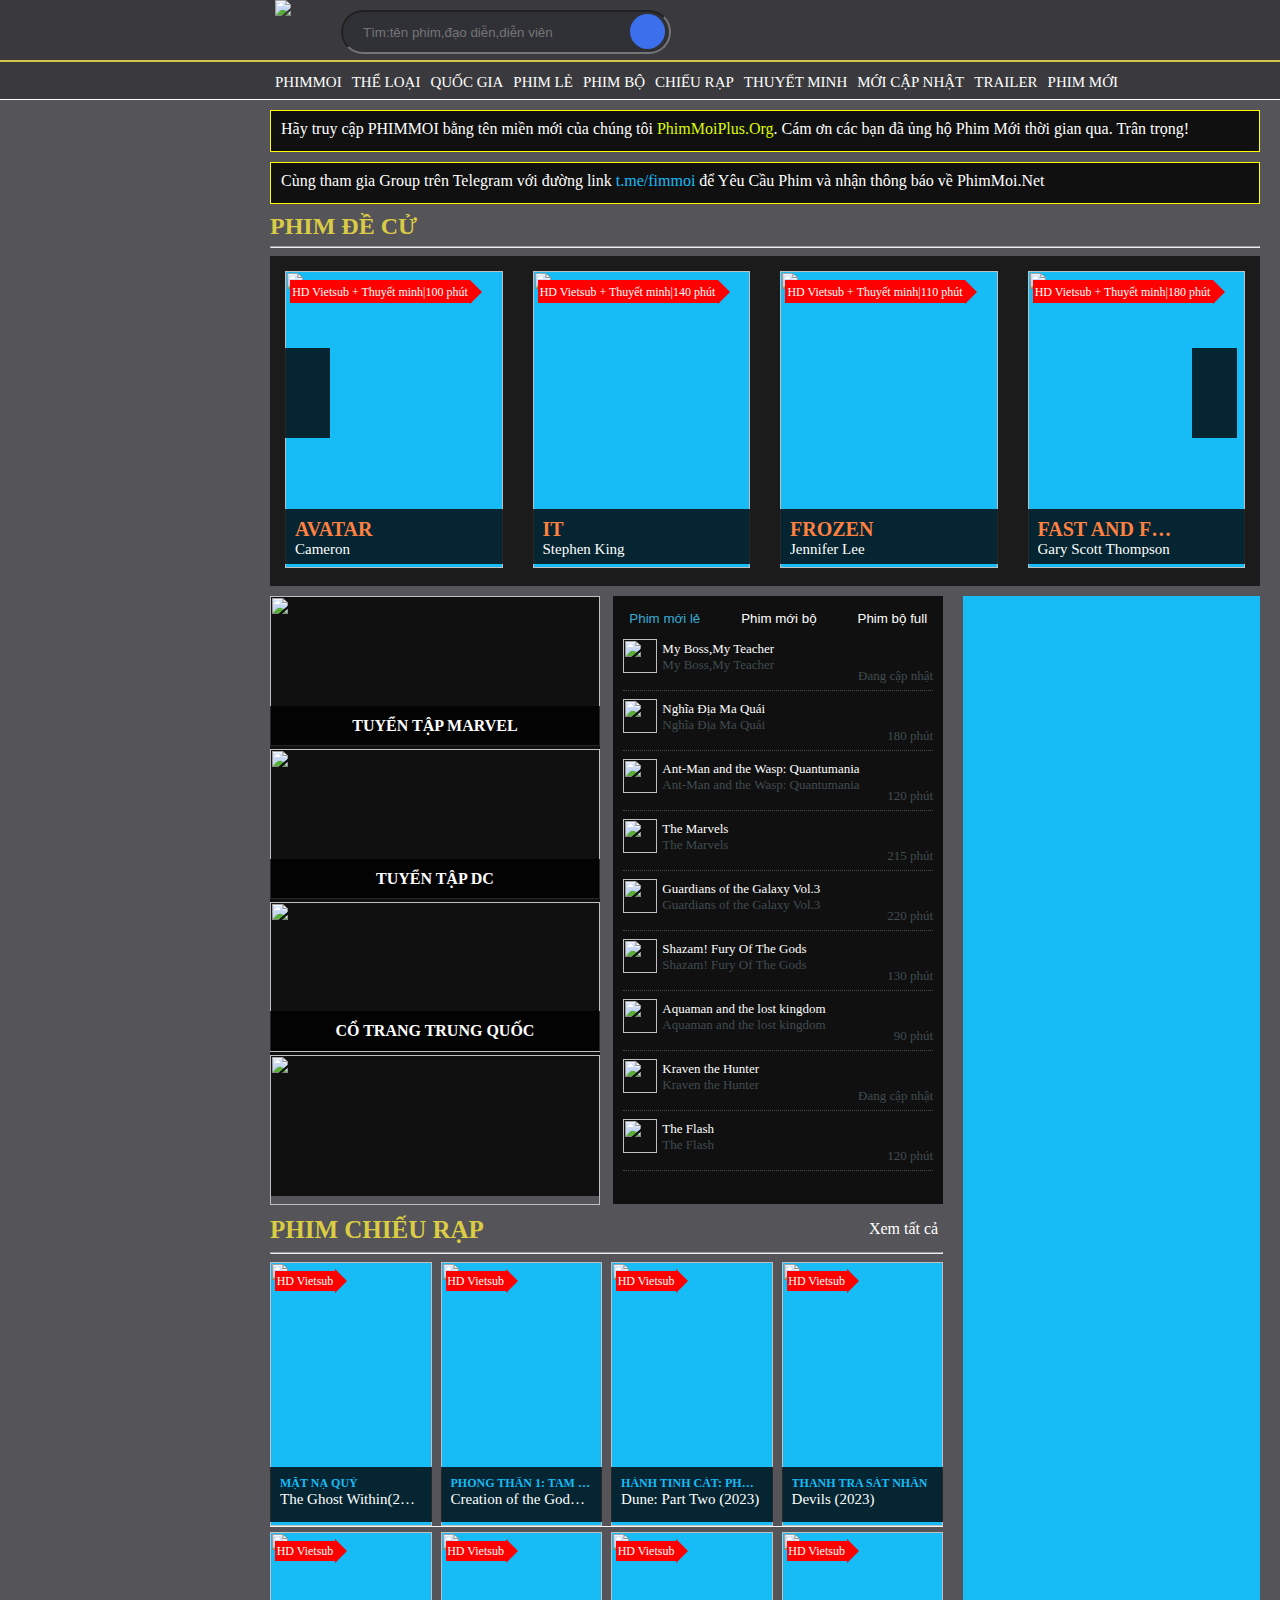
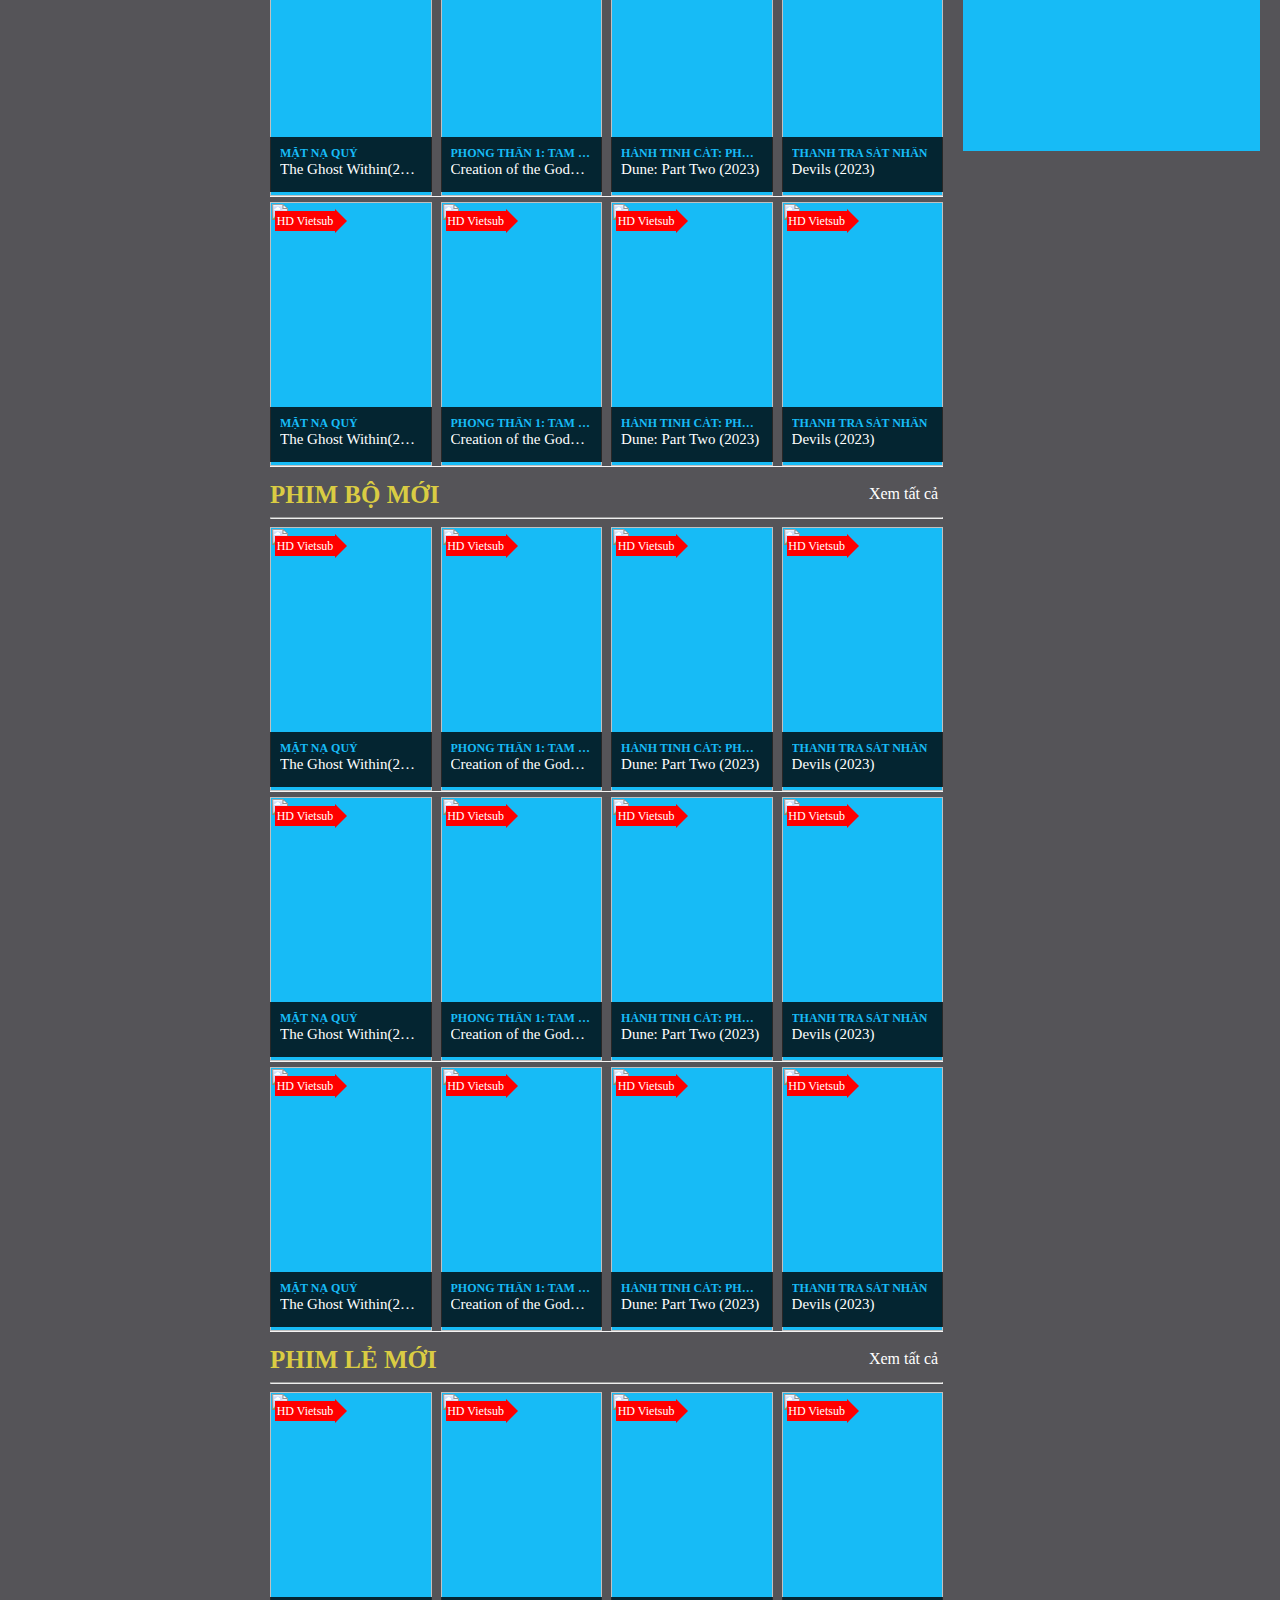
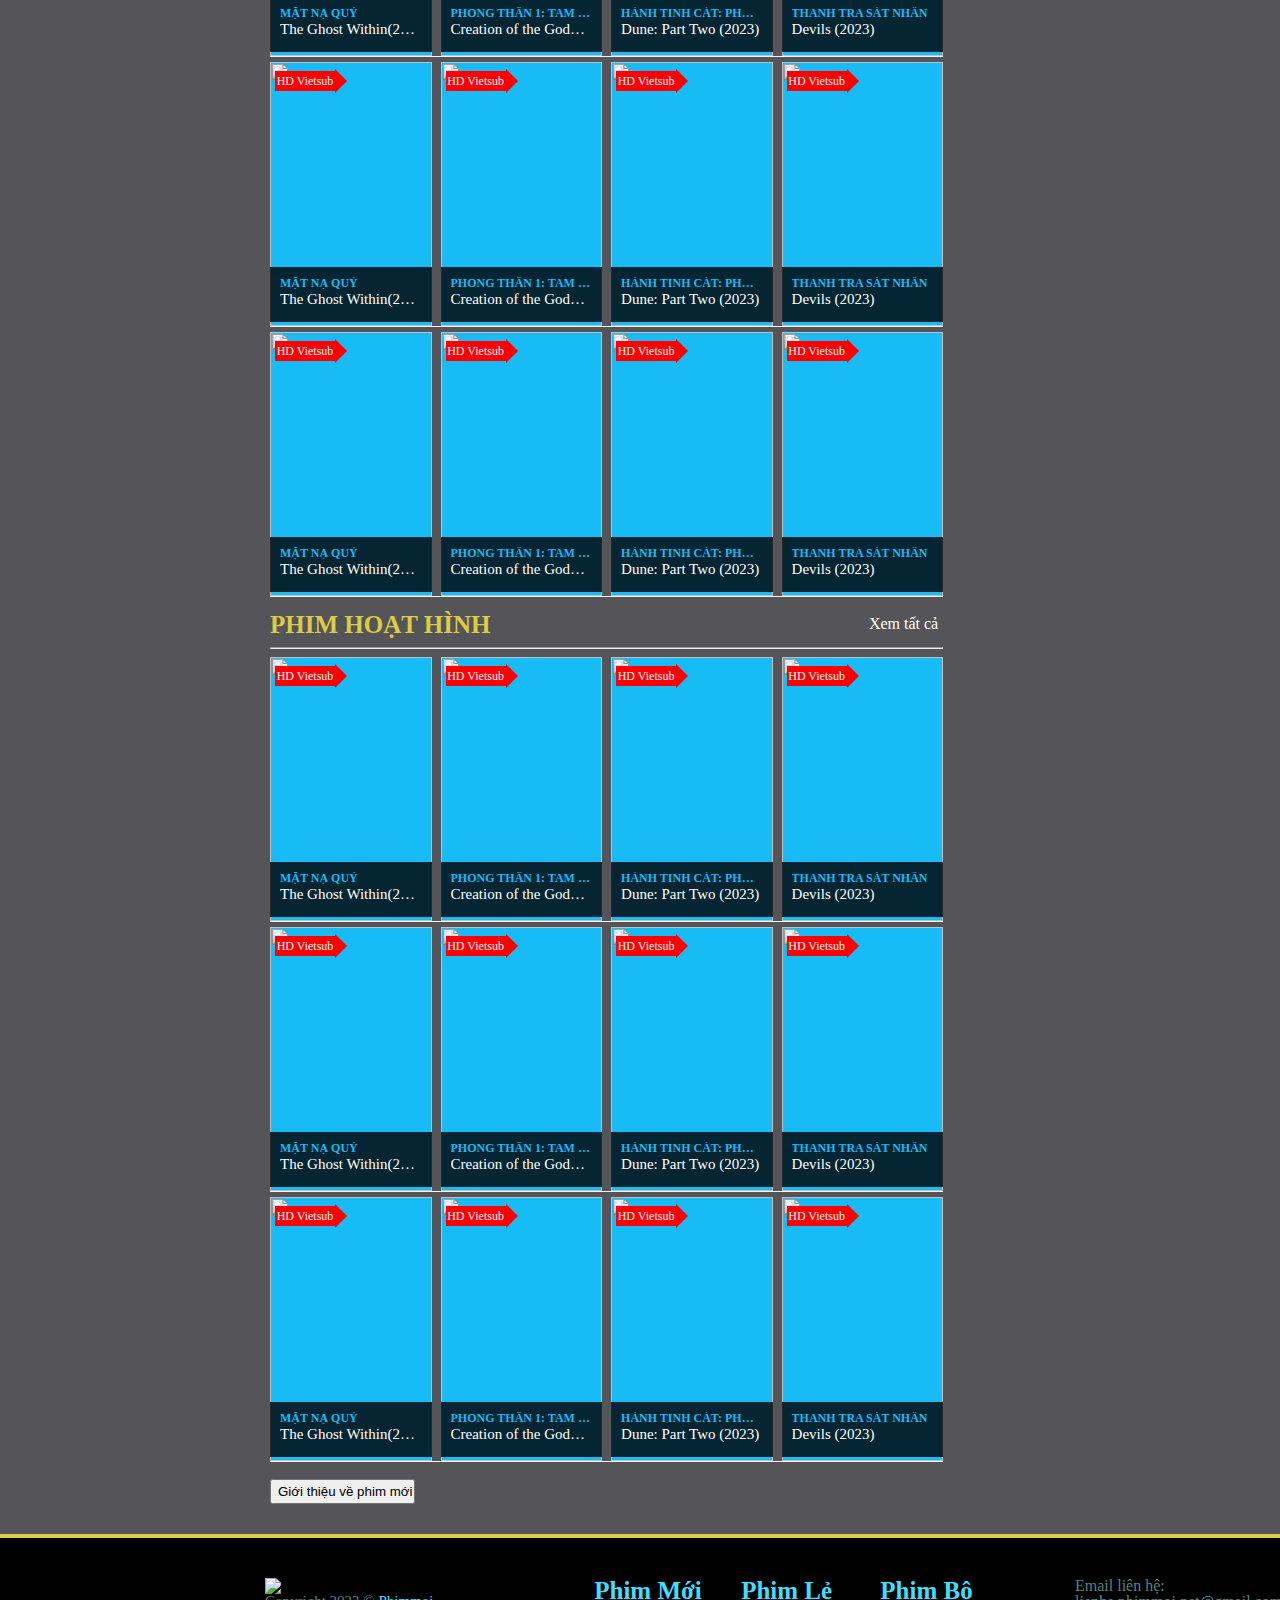
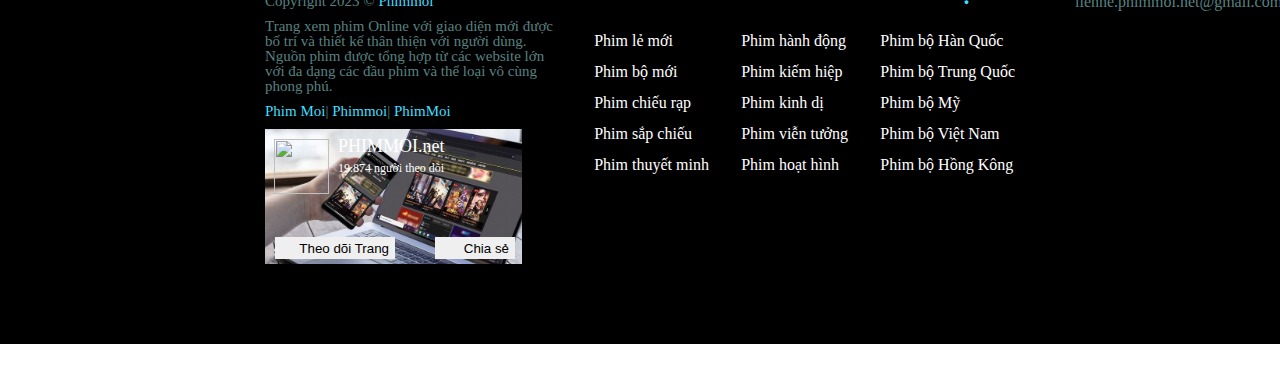
==== index.html @ 776fcaff "first-commit" ====
<!DOCTYPE html>
<html lang="en">
    <head>
        <meta charset="UTF-8" />
        <meta name="viewport" content="width=device-width, initial-scale=1.0" />
        <title>Document</title>
        <link rel="stylesheet" href="./reset.css" />
        <link rel="stylesheet" href="./style.css" />
        <script
            src="https://kit.fontawesome.com/533aad8d01.js"
            crossorigin="anonymous"
        ></script>
    </head>
    <body>
        <!-- HEADER -->
        <header class="header">
            <div class="header-container">
                <img
                    src="https://phimmoiplus.org/wp-content/uploads/2023/02/logo-phimmoi.png"
                />
                <div class="header-container__first">
                    <form action="">
                        <input
                            class="header-search"
                            placeholder="Tìm:tên phim,đạo diễn,diễn viên"
                            type="text"
                            name=""
                            id=""
                        />
                    </form>
                    <button class="header-search__icon">
                        <i class="fa-solid fa-magnifying-glass"></i>
                    </button>
                    <div class="header-search__announce">
                        <p>phimmoiplus.org says</p>
                        <p>
                            Bạn chưa nhập từ khóa.(Không tính các kí tự đặc biệt
                            vào độ dài từ khóa)
                        </p>
                        <button>Ok</button>
                    </div>
                </div>
            </div>
            <div class="header-line"></div>
            <div class="header-roster">
                <ul class="header-roster__content">
                    <li class="header-content__out">PHIMMOI</li>
                    <li class="header-content__out">THỂ LOẠI</li>
                    <div class="country-list country-list__style">
                        <ul>
                            <li>Chiến Sự</li>
                            <li>Hình Sự</li>
                            <li>Hoạt Hình</li>
                        </ul>
                        <ul>
                            <li>Cổ Trang</li>
                            <li>Võ Thuật</li>
                            <li>Thần Thoại</li>
                        </ul>
                        <ul>
                            <li>Gia Đình</li>
                            <li>Kinh Dị</li>
                            <li>Tài Liệu</li>
                        </ul>
                        <ul>
                            <li>Hài Hước</li>
                            <li>Tâm Lý</li>
                        </ul>
                        <ul>
                            <li>Hành Động</li>
                            <li>Viễn Tưởng</li>
                        </ul>
                    </div>
                    <li class="header-content__out">QUỐC GIA</li>
                    <div class="country-list">
                        <ul>
                            <li>Ấn Độ</li>
                            <li>Việt Nam</li>
                            <li>Đài Loan</li>
                        </ul>
                        <ul>
                            <li>Hồng Kông</li>
                            <li>Hà Quốc</li>
                            <li>Philippines</li>
                        </ul>
                        <ul>
                            <li>Nhật Bản</li>
                            <li>Trung Quốc</li>
                            <li>Châu Âu</li>
                        </ul>
                        <ul>
                            <li>Thái Lan</li>
                            <li>Mỹ</li>
                        </ul>
                    </div>
                    <li class="header-content__out">PHIM LẺ</li>
                    <div class="country-list country-list__odd">
                        <ul>
                            <li>Phim Lẻ 2023</li>
                            <li>Phim Lẻ 2019</li>
                            <li>Phim Lẻ 2015</li>
                            <li>Phim Lẻ 2011</li>
                        </ul>
                        <ul>
                            <li>Phim Lẻ 2022</li>
                            <li>Phim Lẻ 2018</li>
                            <li>Phim Lẻ 2014</li>
                            <li>Phim Lẻ 2010</li>
                        </ul>
                        <ul>
                            <li>Phim Lẻ 2021</li>
                            <li>Phim Lẻ 2017</li>
                            <li>Phim Lẻ 2013</li>
                        </ul>
                        <ul>
                            <li>Phim Lẻ 2020</li>
                            <li>Phim Lẻ 2016</li>
                            <li>Phim Lẻ 2012</li>
                        </ul>
                    </div>
                    <li class="header-content__out">PHIM BỘ</li>
                    <div class="country-list country-list__long">
                        <ul>
                            <li>Phim Bộ Hàn Quốc</li>
                            <li>Phim Bộ Hồng Kông</li>
                            <li>Phim Bộ Nhật Bản</li>
                        </ul>
                        <ul>
                            <li>Phim Bộ Trung Quốc</li>
                            <li>Phim Bộ Mỹ</li>
                            <li>Phim Bộ Ấn Độ</li>
                        </ul>
                        <ul>
                            <li>Phim Bộ Đài Loan</li>
                            <li>Phim Thái Lan</li>
                            <li>Phim Bộ Philippines</li>
                        </ul>
                    </div>
                    <li class="header-content__out">CHIẾU RẠP</li>
                    <li class="header-content__out">THUYẾT MINH</li>
                    <li class="header-content__out">MỚI CẬP NHẬT</li>
                    <li class="header-content__out">TRAILER</li>
                    <li class="header-content__out">PHIM MỚI</li>
                </ul>
            </div>
        </header>

        <!-- MAIN-BODY -->
        <main class="main">
            <div class="container">
                <div class="main-first">
                    <p>
                        Hãy truy cập PHIMMOI bằng tên miền mới của chúng tôi
                        <span>PhimMoiPlus.Org</span>. Cám ơn các bạn đã ủng hộ
                        Phim Mới thời gian qua. Trân trọng!
                    </p>
                </div>
                <div class="main-second">
                    <p>
                        Cùng tham gia Group trên Telegram với đường link<a
                            href="#!"
                        >
                            t.me/fimmoi</a
                        >
                        để Yêu Cầu Phim và nhận thông báo về PhimMoi.Net
                    </p>
                </div>
                <!-- === -->
                <h1 class="main-title">PHIM ĐỀ CỬ</h1>
                <hr />
                <div class="main-recommend">
                    <div class="main-recommend__film">
                        <img
                            src="https://i0.wp.com/cafmp.com/wp-content/uploads/2012/11/Avatar-1.jpg"
                            alt=""
                        />
                        <div class="recommend-film__name">
                            <p>AVATAR</p>
                            <p>Cameron</p>
                        </div>
                        <div class="recommend-film__shoot">
                            <div class="recommend-shoot__line">
                                <p>HD Vietsub + Thuyết minh|100 phút</p>
                            </div>
                            <div class="arrow-right"></div>
                        </div>
                    </div>
                    <!-- == -->
                    <div class="main-recommend__film">
                        <img
                            src="https://i.pinimg.com/originals/8e/80/b1/8e80b1b06a3a4345d670c88d366b1755.jpg"
                            alt=""
                        />
                        <div class="recommend-film__name">
                            <p>IT</p>
                            <p>Stephen King</p>
                        </div>
                        <div class="recommend-film__shoot">
                            <div class="recommend-shoot__line">
                                <p>HD Vietsub + Thuyết minh|140 phút</p>
                            </div>
                            <div class="arrow-right"></div>
                        </div>
                    </div>
                    <!-- === -->
                    <div class="main-recommend__film">
                        <img
                            src="https://vignette.wikia.nocookie.net/disney/images/2/27/Frozen_-_Poster.jpg/revision/latest?cb=20141122215852"
                            alt=""
                        />
                        <div class="recommend-film__name">
                            <p>FROZEN</p>
                            <p>Jennifer Lee</p>
                        </div>
                        <div class="recommend-film__shoot">
                            <div class="recommend-shoot__line">
                                <p>HD Vietsub + Thuyết minh|110 phút</p>
                            </div>
                            <div class="arrow-right"></div>
                        </div>
                    </div>
                    <!-- === -->
                    <div class="main-recommend__film">
                        <img
                            src="https://cdn.shopify.com/s/files/1/0037/8008/3782/products/FastandFurious9-AdvanceOneSheet_framed1-753376_1024x1024@2x.jpg?v=1611687953"
                            alt=""
                        />
                        <div class="recommend-film__name">
                            <p>FAST AND FURIOUS</p>
                            <p>Gary Scott Thompson</p>
                        </div>
                        <div class="recommend-film__shoot">
                            <div class="recommend-shoot__line">
                                <p>HD Vietsub + Thuyết minh|180 phút</p>
                            </div>
                            <div class="arrow-right"></div>
                        </div>
                    </div>
                    <button class="fa-chevron-left__btn">
                        <i class="fa-solid fa-chevron-left"></i>
                    </button>
                    <button class="fa-chevron-right__btn">
                        <i class="fa-solid fa-chevron-right"></i>
                    </button>
                </div>
                <div class="main-difficults">
                    <div class="main-difficults__right">
                        <div class="difficults-right__header">
                            <!-- ==== -->
                            <div class="difficults-right__header-poster">
                                <img
                                    src="https://i.pinimg.com/originals/fb/df/31/fbdf316ea9070ad7697f96f8d1263378.jpg"
                                    alt=""
                                />
                                <div class="difficult-poster__name">
                                    <p>TUYỂN TẬP MARVEL</p>
                                </div>
                                <img
                                    src="https://res.cloudinary.com/jerrick/image/upload/f_jpg,fl_progressive,q_auto,w_1024/60b29487590d04001eaba07b.jpg"
                                    alt=""
                                />
                                <div
                                    class="difficult-poster__name difficult-poster__name2"
                                >
                                    <p>TUYỂN TẬP DC</p>
                                </div>
                                <img
                                    src="https://reviewphim.net/wp-content/uploads/2020/11/phim-co-trang-nguoc-tam1.jpg"
                                    alt=""
                                />
                                <div
                                    class="difficult-poster__name difficult-poster__name3"
                                >
                                    <p>CỔ TRANG TRUNG QUỐC</p>
                                </div>
                                <img
                                    src="https://static1.colliderimages.com/wordpress/wp-content/uploads/2020/11/Best-Dramas-Netflix.png"
                                    alt=""
                                />
                            </div>
                            <!-- ==== -->
                            <div class="difficults-right__header-list">
                                <div class="contanier-btn">
                                    <button
                                        class="active difficults-right__btn"
                                    >
                                        Phim mới lẻ
                                    </button>

                                    <button class="difficults-right__btn">
                                        Phim mới bộ
                                    </button>
                                    <!-- ===== -->
                                    <div
                                        class="difficults-right__items difficults-right__items2"
                                    >
                                        <div class="difficults-right__item">
                                            <img
                                                src="https://cdn.mobilecity.vn/mobilecity-vn/images/2023/08/20-phim-ngon-tinh-trung-quoc-duong-ve-nha-1.jpg.webp"
                                                alt=""
                                            />
                                            <div class="difficults-item__name">
                                                <p>Đường Về Nhà</p>
                                                <p>Đường Về Nhà</p>
                                            </div>
                                            <p
                                                class="difficults-item__name-public"
                                            >
                                                Tập 9
                                            </p>
                                        </div>
                                        <div class="difficults-right__item">
                                            <img
                                                src="https://cdn.mobilecity.vn/mobilecity-vn/images/2023/08/20-phim-ngon-tinh-trung-quoc-truong-phong-do.jpg.webp"
                                                alt=""
                                            />
                                            <div class="difficults-item__name">
                                                <p>Trường Phong Độ</p>
                                                <p>Trường Phong Độ</p>
                                            </div>
                                            <p
                                                class="difficults-item__name-public"
                                            >
                                                Tập 19
                                            </p>
                                        </div>
                                        <div class="difficults-right__item">
                                            <img
                                                src="https://cdn.mobilecity.vn/mobilecity-vn/images/2023/08/20-phim-ngon-tinh-trung-quoc-di-den-noi-co-gio.jpg.webp"
                                                alt=""
                                            />
                                            <div class="difficults-item__name">
                                                <p>Đi Đến Nơi Có Gió</p>
                                                <p>Đi Đến Nơi Có Gió</p>
                                            </div>
                                            <p
                                                class="difficults-item__name-public"
                                            >
                                                Tập 5
                                            </p>
                                        </div>
                                        <div class="difficults-right__item">
                                            <img
                                                src="https://cdn.mobilecity.vn/mobilecity-vn/images/2023/08/20-phim-ngon-tinh-trung-quoc-bi-mat-noi-goc-toi.jpg.webp"
                                                alt=""
                                            />
                                            <div class="difficults-item__name">
                                                <p>Bí Mật Nơi Góc Tối</p>
                                                <p>Bí Mật Nơi Góc Tối</p>
                                            </div>
                                            <p
                                                class="difficults-item__name-public"
                                            >
                                                Tập 12
                                            </p>
                                        </div>
                                        <div class="difficults-right__item">
                                            <img
                                                src="https://cdn.mobilecity.vn/mobilecity-vn/images/2023/08/20-phim-ngon-tinh-trung-quoc-gui-thoi-thanh-xuan-am-ap-tuoi-dep-cua-chung-ta-1.jpg.webp"
                                                alt=""
                                            />
                                            <div class="difficults-item__name">
                                                <p>
                                                    Gửi Thời Thanh Xuân Ấm Áp
                                                    Của Chúng Ta
                                                </p>
                                                <p>
                                                    Gửi Thời Thanh Xuân Ấm Áp
                                                    Của Chúng Ta
                                                </p>
                                            </div>
                                            <p
                                                class="difficults-item__name-public"
                                            >
                                                Tập 20
                                            </p>
                                        </div>
                                        <div class="difficults-right__item">
                                            <img
                                                src="https://cdn.mobilecity.vn/mobilecity-vn/images/2023/08/20-phim-ngon-tinh-trung-quoc-truong-an-nhu-co.jpg.webp"
                                                alt=""
                                            />
                                            <div class="difficults-item__name">
                                                <p>Trường An Như Cố</p>
                                                <p>Trường An Như Cố</p>
                                            </div>
                                            <p
                                                class="difficults-item__name-public"
                                            >
                                                Tập 29
                                            </p>
                                        </div>
                                        <div class="difficults-right__item">
                                            <img
                                                src="https://cdn.mobilecity.vn/mobilecity-vn/images/2023/08/20-phim-ngon-tinh-trung-quoc-nua-la-duong-mat-nua-la-dau-thuong-1.jpg.webp"
                                                alt=""
                                            />
                                            <div class="difficults-item__name">
                                                <p>
                                                    Nửa Là Đường Mật, Nửa Là Đau
                                                    Thương
                                                </p>
                                                <p>
                                                    Nửa Là Đường Mật, Nửa Là Đau
                                                    Thương
                                                </p>
                                            </div>
                                            <p
                                                class="difficults-item__name-public"
                                            >
                                                Tập 3
                                            </p>
                                        </div>
                                        <div class="difficults-right__item">
                                            <img
                                                src="https://cdn.mobilecity.vn/mobilecity-vn/images/2023/08/20-phim-ngon-tinh-trung-quoc-khu-rung-nho-cua-hai-nguoi-1.jpg.webp"
                                                alt=""
                                            />
                                            <div class="difficults-item__name">
                                                <p>
                                                    Khu Rừng Nhỏ Của Hai Người
                                                </p>
                                                <p>
                                                    Khu Rừng Nhỏ Của Hai Người
                                                </p>
                                            </div>
                                            <p
                                                class="difficults-item__name-public"
                                            >
                                                Tập 11
                                            </p>
                                        </div>
                                        <div class="difficults-right__item">
                                            <img
                                                src="https://cdn.mobilecity.vn/mobilecity-vn/images/2023/08/20-phim-ngon-tinh-trung-quoc-7-kiep-may-man.jpg.webp"
                                                alt=""
                                            />
                                            <div class="difficults-item__name">
                                                <p>Bảy Kiếp May Mắn</p>
                                                <p>Bảy Kiếp May Mắn</p>
                                            </div>
                                            <p
                                                class="difficults-item__name-public"
                                            >
                                                Tập 15
                                            </p>
                                        </div>
                                    </div>
                                    <!-- ==== -->
                                    <button class="difficults-right__btn">
                                        Phim bộ full
                                    </button>
                                    <!-- ==== -->
                                    <div
                                        class="difficults-right__items difficults-right__items2 difficults-right__items3"
                                    >
                                        <div class="difficults-right__item">
                                            <img
                                                src="https://image.voh.com.vn/voh/Image/2023/02/20/tinh-yeu-xuyen-thoi-khong-anh-5.jpg?t=o"
                                                alt=""
                                            />
                                            <div class="difficults-item__name">
                                                <p>Tình Yêu Xuyên Thời Không</p>
                                                <p>Tình Yêu Xuyên Thời Không</p>
                                            </div>
                                            <p
                                                class="difficults-item__name-public"
                                            >
                                                24 tập
                                            </p>
                                        </div>
                                        <div class="difficults-right__item">
                                            <img
                                                src="https://image.voh.com.vn/voh/Image/2022/06/13/phim-tinh-cam-trung-quoc-h6.jpg?t=o"
                                                alt=""
                                            />
                                            <div class="difficults-item__name">
                                                <p>
                                                    Ngự Giao Ký: Dữ Quân Sơ
                                                    Tương Thức
                                                </p>
                                                <p>
                                                    Ngự Giao Ký: Dữ Quân Sơ
                                                    Tương Thức
                                                </p>
                                            </div>
                                            <p
                                                class="difficults-item__name-public"
                                            >
                                                22 tập
                                            </p>
                                        </div>
                                        <div class="difficults-right__item">
                                            <img
                                                src="https://image.voh.com.vn/voh/Image/2022/06/04/Du-Sinh-Xin-Chi-Giao-Nhieu-Hon.jpg?t=o"
                                                alt=""
                                            />
                                            <div class="difficults-item__name">
                                                <p>
                                                    Dư Sinh Xin Chỉ Giáo Nhiều
                                                    Hơn
                                                </p>
                                                <p>
                                                    Dư Sinh Xin Chỉ Giáo Nhiều
                                                    Hơn
                                                </p>
                                            </div>
                                            <p
                                                class="difficults-item__name-public"
                                            >
                                                29 tập
                                            </p>
                                        </div>
                                        <div class="difficults-right__item">
                                            <img
                                                src="https://image.voh.com.vn/voh/Image/2022/06/04/Tro-Ly-Thien-Vuong.png?t=o"
                                                alt=""
                                            />
                                            <div class="difficults-item__name">
                                                <p>Trợ Lý Thiên Vương</p>
                                                <p>Trợ Lý Thiên Vương</p>
                                            </div>
                                            <p
                                                class="difficults-item__name-public"
                                            >
                                                24 tập
                                            </p>
                                        </div>
                                        <div class="difficults-right__item">
                                            <img
                                                src="https://image.voh.com.vn/voh/Image/2022/06/04/Xin-Chao-Tay-Sung-Than.jpg?t=o"
                                                alt=""
                                            />
                                            <div class="difficults-item__name">
                                                <p>Xin Chào, Tay Súng Thần</p>
                                                <p>Xin Chào, Tay Súng Thần</p>
                                            </div>
                                            <p
                                                class="difficults-item__name-public"
                                            >
                                                40 tập
                                            </p>
                                        </div>
                                        <div class="difficults-right__item">
                                            <img
                                                src="https://image.voh.com.vn/voh/Image/2022/06/13/phim-tinh-cam-trung-quoc-h5.jpg?t=o"
                                                alt=""
                                            />
                                            <div class="difficults-item__name">
                                                <p>Lưu Quang Chi Thành</p>
                                                <p>Lưu Quang Chi Thành</p>
                                            </div>
                                            <p
                                                class="difficults-item__name-public"
                                            >
                                                40 tập
                                            </p>
                                        </div>
                                        <div class="difficults-right__item">
                                            <img
                                                src="https://image.voh.com.vn/voh/Image/2022/06/13/phim-tinh-cam-trung-quoc-h4.jpg?t=o"
                                                alt=""
                                            />
                                            <div class="difficults-item__name">
                                                <p>
                                                    Thời Gian Lương Thần Mỹ Cảnh
                                                </p>
                                                <p>
                                                    Thời Gian Lương Thần Mỹ Cảnh
                                                </p>
                                            </div>
                                            <p
                                                class="difficults-item__name-public"
                                            >
                                                31 tập
                                            </p>
                                        </div>
                                        <div class="difficults-right__item">
                                            <img
                                                src="https://image.voh.com.vn/voh/Image/2022/06/13/phim-tinh-cam-trung-quoc-h3.jpg?t=o"
                                                alt=""
                                            />
                                            <div class="difficults-item__name">
                                                <p>
                                                    Em Là Niềm Kiêu Hãnh Của Anh
                                                </p>
                                                <p>
                                                    Em Là Niềm Kiêu Hãnh Của Anh
                                                </p>
                                            </div>
                                            <p
                                                class="difficults-item__name-public"
                                            >
                                                36 tập
                                            </p>
                                        </div>
                                        <div class="difficults-right__item">
                                            <img
                                                src="https://image.voh.com.vn/voh/Image/2022/06/13/phim-tinh-cam-trung-quoc-h2.jpg?t=o"
                                                alt=""
                                            />
                                            <div class="difficults-item__name">
                                                <p>Lê Hấp Đường Phèn</p>
                                                <p>Lê Hấp Đường Phèn</p>
                                            </div>
                                            <p
                                                class="difficults-item__name-public"
                                            >
                                                40 tập
                                            </p>
                                        </div>
                                    </div>
                                    <!-- ==== -->
                                </div>

                                <div class="difficults-right__items">
                                    <div class="difficults-right__item">
                                        <img
                                            src="https://yeualo.com/wp-content/uploads/phim-ngon-tinh-trung-quoc-hay-nhat-14.jpg"
                                            alt=""
                                        />
                                        <div class="difficults-item__name">
                                            <p>My Boss,My Teacher</p>
                                            <p>My Boss,My Teacher</p>
                                        </div>
                                        <p class="difficults-item__name-public">
                                            Đang cập nhật
                                        </p>
                                    </div>
                                    <div class="difficults-right__item">
                                        <img
                                            src="https://thegioireview.vn/wp-content/uploads/2021/04/choi-bai-ma-soi-la-gi-1.png"
                                            alt=""
                                        />
                                        <div class="difficults-item__name">
                                            <p>Nghĩa Địa Ma Quái</p>
                                            <p>Nghĩa Địa Ma Quái</p>
                                        </div>
                                        <p class="difficults-item__name-public">
                                            180 phút
                                        </p>
                                    </div>
                                    <div class="difficults-right__item">
                                        <img
                                            src="https://pics.filmaffinity.com/ant_man_and_the_wasp_quantumania-332452493-large.jpg"
                                            alt=""
                                        />
                                        <div class="difficults-item__name">
                                            <p>
                                                Ant-Man and the Wasp:
                                                Quantumania
                                            </p>
                                            <p>
                                                Ant-Man and the Wasp:
                                                Quantumania
                                            </p>
                                        </div>
                                        <p class="difficults-item__name-public">
                                            120 phút
                                        </p>
                                    </div>
                                    <div class="difficults-right__item">
                                        <img
                                            src="https://planetsmarts.com/wp-content/uploads/2021/05/Marvel-Studios-Reveals-A-Synopsis-Of-The-Marvels-Movie.jpg"
                                            alt=""
                                        />
                                        <div class="difficults-item__name">
                                            <p>The Marvels</p>
                                            <p>The Marvels</p>
                                        </div>
                                        <p class="difficults-item__name-public">
                                            215 phút
                                        </p>
                                    </div>
                                    <div class="difficults-right__item">
                                        <img
                                            src="https://www.murphysmultiverse.com/wp-content/uploads/2021/01/asdfljalsdf.jpg"
                                            alt=""
                                        />
                                        <div class="difficults-item__name">
                                            <p>Guardians of the Galaxy Vol.3</p>
                                            <p>Guardians of the Galaxy Vol.3</p>
                                        </div>
                                        <p class="difficults-item__name-public">
                                            220 phút
                                        </p>
                                    </div>
                                    <div class="difficults-right__item">
                                        <img
                                            src="https://www.vitalthrills.com/wp-content/uploads/2023/01/shazam-fury-of-the-gods.jpg"
                                            alt=""
                                        />
                                        <div class="difficults-item__name">
                                            <p>Shazam! Fury Of The Gods</p>
                                            <p>Shazam! Fury Of The Gods</p>
                                        </div>
                                        <p class="difficults-item__name-public">
                                            130 phút
                                        </p>
                                    </div>
                                    <div class="difficults-right__item">
                                        <img
                                            src="https://static3.srcdn.com/wordpress/wp-content/uploads/2021/06/Aquaman-and-the-Lost-Kingdom-Title-Explained-SR.jpg"
                                            alt=""
                                        />
                                        <div class="difficults-item__name">
                                            <p>Aquaman and the lost kingdom</p>
                                            <p>Aquaman and the lost kingdom</p>
                                        </div>
                                        <p class="difficults-item__name-public">
                                            90 phút
                                        </p>
                                    </div>
                                    <div class="difficults-right__item">
                                        <img
                                            src="https://static1.cbrimages.com/wordpress/wp-content/uploads/2023/06/kraven-the-hunter-poster-aaron-taylor-johnson.jpg"
                                            alt=""
                                        />
                                        <div class="difficults-item__name">
                                            <p>Kraven the Hunter</p>
                                            <p>Kraven the Hunter</p>
                                        </div>
                                        <p class="difficults-item__name-public">
                                            Đang cập nhật
                                        </p>
                                    </div>
                                    <div class="difficults-right__item">
                                        <img
                                            src="https://filmdaily.co/wp-content/uploads/2020/02/the-flash-lede.jpg"
                                            alt=""
                                        />
                                        <div class="difficults-item__name">
                                            <p>The Flash</p>
                                            <p>The Flash</p>
                                        </div>
                                        <p class="difficults-item__name-public">
                                            120 phút
                                        </p>
                                    </div>
                                </div>
                            </div>
                        </div>
                        <div class="movie-theaters">
                            <div class="movie-theater__header">
                                <h1 class="movie-theaters__name">
                                    PHIM CHIẾU RẠP
                                </h1>
                                <a href="">Xem tất cả</a>
                                <i class="fa-solid fa-play"></i>
                            </div>
                            <hr />
                            <div class="movie-theaters__list">
                                <!-- ==== -->

                                <div
                                    class="main-recommend__film movie-theaters__item"
                                >
                                    <img
                                        src="https://m.media-amazon.com/images/M/MV5BMjkwNGViOGMtODAyYy00YzUzLWJkMWQtODM0OTAxY2ViNjdiXkEyXkFqcGdeQXVyNDgyNzAxMzY@._V1_.jpg"
                                        alt=""
                                    />
                                    <div
                                        class="recommend-film__name movie-theaters__item-name"
                                    >
                                        <p>MẶT NẠ QUỶ</p>
                                        <p>The Ghost Within(2023)</p>
                                    </div>
                                    <div class="recommend-film__shoot">
                                        <div
                                            class="recommend-shoot__line movie-theaters__line"
                                        >
                                            <p>HD Vietsub</p>
                                        </div>
                                        <div
                                            class="arrow-right movie-theaters__right"
                                        ></div>
                                    </div>
                                </div>
                                <!-- ==== -->
                                <div class="movie-theaters__item">
                                    <img
                                        src="https://tse3.mm.bing.net/th?id=OIP.dkBpUTKRAzcRmMTVu_JX-gHaEI&pid=Api&P=0&h=220"
                                        alt=""
                                    />
                                    <div
                                        class="recommend-film__name movie-theaters__item-name"
                                    >
                                        <p>PHONG THẦN 1: TAM BỘ KHÚC</p>
                                        <p>
                                            Creation of the Gods 1: Kingdom Of
                                            Storms (2023)
                                        </p>
                                    </div>
                                    <div class="recommend-film__shoot">
                                        <div
                                            class="recommend-shoot__line movie-theaters__line"
                                        >
                                            <p>HD Vietsub</p>
                                        </div>
                                        <div
                                            class="arrow-right movie-theaters__right"
                                        ></div>
                                    </div>
                                </div>
                                <div class="movie-theaters__item">
                                    <img
                                        src="https://luotphim1.net/wp-content/uploads/2023/05/2wDBg6JcjhoWyw3LCy2k4XMHOBV.jpg"
                                        alt=""
                                    />
                                    <div
                                        class="recommend-film__name movie-theaters__item-name"
                                    >
                                        <p>HÀNH TINH CÁT: PHẦN HAI</p>
                                        <p>Dune: Part Two (2023)</p>
                                    </div>
                                    <div class="recommend-film__shoot">
                                        <div
                                            class="recommend-shoot__line movie-theaters__line"
                                        >
                                            <p>HD Vietsub</p>
                                        </div>
                                        <div
                                            class="arrow-right movie-theaters__right"
                                        ></div>
                                    </div>
                                </div>
                                <div class="movie-theaters__item">
                                    <img
                                        src="https://phimviet.tv/wp-content/uploads/2023/07/thumb-thanh-tra-sat-nhan-90416-200x250.webp"
                                        alt=""
                                    />
                                    <div
                                        class="recommend-film__name movie-theaters__item-name"
                                    >
                                        <p>THANH TRA SÁT NHÂN</p>
                                        <p>Devils (2023)</p>
                                    </div>
                                    <div class="recommend-film__shoot">
                                        <div
                                            class="recommend-shoot__line movie-theaters__line"
                                        >
                                            <p>HD Vietsub</p>
                                        </div>
                                        <div
                                            class="arrow-right movie-theaters__right"
                                        ></div>
                                    </div>
                                </div>
                            </div>
                            <!-- ====== -->
                            <div class="movie-theaters__list">
                                <!-- ==== -->

                                <div
                                    class="main-recommend__film movie-theaters__item"
                                >
                                    <img
                                        src="https://m.media-amazon.com/images/M/MV5BMjkwNGViOGMtODAyYy00YzUzLWJkMWQtODM0OTAxY2ViNjdiXkEyXkFqcGdeQXVyNDgyNzAxMzY@._V1_.jpg"
                                        alt=""
                                    />
                                    <div
                                        class="recommend-film__name movie-theaters__item-name"
                                    >
                                        <p>MẶT NẠ QUỶ</p>
                                        <p>The Ghost Within(2023)</p>
                                    </div>
                                    <div class="recommend-film__shoot">
                                        <div
                                            class="recommend-shoot__line movie-theaters__line"
                                        >
                                            <p>HD Vietsub</p>
                                        </div>
                                        <div
                                            class="arrow-right movie-theaters__right"
                                        ></div>
                                    </div>
                                </div>
                                <!-- ==== -->
                                <div class="movie-theaters__item">
                                    <img
                                        src="https://tse3.mm.bing.net/th?id=OIP.dkBpUTKRAzcRmMTVu_JX-gHaEI&pid=Api&P=0&h=220"
                                        alt=""
                                    />
                                    <div
                                        class="recommend-film__name movie-theaters__item-name"
                                    >
                                        <p>PHONG THẦN 1: TAM BỘ KHÚC</p>
                                        <p>
                                            Creation of the Gods 1: Kingdom Of
                                            Storms (2023)
                                        </p>
                                    </div>
                                    <div class="recommend-film__shoot">
                                        <div
                                            class="recommend-shoot__line movie-theaters__line"
                                        >
                                            <p>HD Vietsub</p>
                                        </div>
                                        <div
                                            class="arrow-right movie-theaters__right"
                                        ></div>
                                    </div>
                                </div>
                                <div class="movie-theaters__item">
                                    <img
                                        src="https://luotphim1.net/wp-content/uploads/2023/05/2wDBg6JcjhoWyw3LCy2k4XMHOBV.jpg"
                                        alt=""
                                    />
                                    <div
                                        class="recommend-film__name movie-theaters__item-name"
                                    >
                                        <p>HÀNH TINH CÁT: PHẦN HAI</p>
                                        <p>Dune: Part Two (2023)</p>
                                    </div>
                                    <div class="recommend-film__shoot">
                                        <div
                                            class="recommend-shoot__line movie-theaters__line"
                                        >
                                            <p>HD Vietsub</p>
                                        </div>
                                        <div
                                            class="arrow-right movie-theaters__right"
                                        ></div>
                                    </div>
                                </div>
                                <div class="movie-theaters__item">
                                    <img
                                        src="https://phimviet.tv/wp-content/uploads/2023/07/thumb-thanh-tra-sat-nhan-90416-200x250.webp"
                                        alt=""
                                    />
                                    <div
                                        class="recommend-film__name movie-theaters__item-name"
                                    >
                                        <p>THANH TRA SÁT NHÂN</p>
                                        <p>Devils (2023)</p>
                                    </div>
                                    <div class="recommend-film__shoot">
                                        <div
                                            class="recommend-shoot__line movie-theaters__line"
                                        >
                                            <p>HD Vietsub</p>
                                        </div>
                                        <div
                                            class="arrow-right movie-theaters__right"
                                        ></div>
                                    </div>
                                </div>
                            </div>
                            <!-- === -->
                            <div class="movie-theaters__list">
                                <!-- ==== -->

                                <div
                                    class="main-recommend__film movie-theaters__item"
                                >
                                    <img
                                        src="https://m.media-amazon.com/images/M/MV5BMjkwNGViOGMtODAyYy00YzUzLWJkMWQtODM0OTAxY2ViNjdiXkEyXkFqcGdeQXVyNDgyNzAxMzY@._V1_.jpg"
                                        alt=""
                                    />
                                    <div
                                        class="recommend-film__name movie-theaters__item-name"
                                    >
                                        <p>MẶT NẠ QUỶ</p>
                                        <p>The Ghost Within(2023)</p>
                                    </div>
                                    <div class="recommend-film__shoot">
                                        <div
                                            class="recommend-shoot__line movie-theaters__line"
                                        >
                                            <p>HD Vietsub</p>
                                        </div>
                                        <div
                                            class="arrow-right movie-theaters__right"
                                        ></div>
                                    </div>
                                </div>
                                <!-- ==== -->
                                <div class="movie-theaters__item">
                                    <img
                                        src="https://tse3.mm.bing.net/th?id=OIP.dkBpUTKRAzcRmMTVu_JX-gHaEI&pid=Api&P=0&h=220"
                                        alt=""
                                    />
                                    <div
                                        class="recommend-film__name movie-theaters__item-name"
                                    >
                                        <p>PHONG THẦN 1: TAM BỘ KHÚC</p>
                                        <p>
                                            Creation of the Gods 1: Kingdom Of
                                            Storms (2023)
                                        </p>
                                    </div>
                                    <div class="recommend-film__shoot">
                                        <div
                                            class="recommend-shoot__line movie-theaters__line"
                                        >
                                            <p>HD Vietsub</p>
                                        </div>
                                        <div
                                            class="arrow-right movie-theaters__right"
                                        ></div>
                                    </div>
                                </div>
                                <div class="movie-theaters__item">
                                    <img
                                        src="https://luotphim1.net/wp-content/uploads/2023/05/2wDBg6JcjhoWyw3LCy2k4XMHOBV.jpg"
                                        alt=""
                                    />
                                    <div
                                        class="recommend-film__name movie-theaters__item-name"
                                    >
                                        <p>HÀNH TINH CÁT: PHẦN HAI</p>
                                        <p>Dune: Part Two (2023)</p>
                                    </div>
                                    <div class="recommend-film__shoot">
                                        <div
                                            class="recommend-shoot__line movie-theaters__line"
                                        >
                                            <p>HD Vietsub</p>
                                        </div>
                                        <div
                                            class="arrow-right movie-theaters__right"
                                        ></div>
                                    </div>
                                </div>
                                <div class="movie-theaters__item">
                                    <img
                                        src="https://phimviet.tv/wp-content/uploads/2023/07/thumb-thanh-tra-sat-nhan-90416-200x250.webp"
                                        alt=""
                                    />
                                    <div
                                        class="recommend-film__name movie-theaters__item-name"
                                    >
                                        <p>THANH TRA SÁT NHÂN</p>
                                        <p>Devils (2023)</p>
                                    </div>
                                    <div class="recommend-film__shoot">
                                        <div
                                            class="recommend-shoot__line movie-theaters__line"
                                        >
                                            <p>HD Vietsub</p>
                                        </div>
                                        <div
                                            class="arrow-right movie-theaters__right"
                                        ></div>
                                    </div>
                                </div>
                            </div>
                            <!-- ==== -->
                        </div>
                        <!-- ==== -->
                        <div class="movie-theaters movie-theaters2">
                            <div class="movie-theater__header">
                                <h1 class="movie-theaters__name">
                                    PHIM BỘ MỚI
                                </h1>
                                <a href="">Xem tất cả</a>
                                <i class="fa-solid fa-play"></i>
                            </div>
                            <hr />
                            <div class="movie-theaters__list">
                                <!-- ==== -->

                                <div
                                    class="main-recommend__film movie-theaters__item"
                                >
                                    <img
                                        src="https://m.media-amazon.com/images/M/MV5BMjkwNGViOGMtODAyYy00YzUzLWJkMWQtODM0OTAxY2ViNjdiXkEyXkFqcGdeQXVyNDgyNzAxMzY@._V1_.jpg"
                                        alt=""
                                    />
                                    <div
                                        class="recommend-film__name movie-theaters__item-name"
                                    >
                                        <p>MẶT NẠ QUỶ</p>
                                        <p>The Ghost Within(2023)</p>
                                    </div>
                                    <div class="recommend-film__shoot">
                                        <div
                                            class="recommend-shoot__line movie-theaters__line"
                                        >
                                            <p>HD Vietsub</p>
                                        </div>
                                        <div
                                            class="arrow-right movie-theaters__right"
                                        ></div>
                                    </div>
                                </div>
                                <!-- ==== -->
                                <div class="movie-theaters__item">
                                    <img
                                        src="https://tse3.mm.bing.net/th?id=OIP.dkBpUTKRAzcRmMTVu_JX-gHaEI&pid=Api&P=0&h=220"
                                        alt=""
                                    />
                                    <div
                                        class="recommend-film__name movie-theaters__item-name"
                                    >
                                        <p>PHONG THẦN 1: TAM BỘ KHÚC</p>
                                        <p>
                                            Creation of the Gods 1: Kingdom Of
                                            Storms (2023)
                                        </p>
                                    </div>
                                    <div class="recommend-film__shoot">
                                        <div
                                            class="recommend-shoot__line movie-theaters__line"
                                        >
                                            <p>HD Vietsub</p>
                                        </div>
                                        <div
                                            class="arrow-right movie-theaters__right"
                                        ></div>
                                    </div>
                                </div>
                                <div class="movie-theaters__item">
                                    <img
                                        src="https://luotphim1.net/wp-content/uploads/2023/05/2wDBg6JcjhoWyw3LCy2k4XMHOBV.jpg"
                                        alt=""
                                    />
                                    <div
                                        class="recommend-film__name movie-theaters__item-name"
                                    >
                                        <p>HÀNH TINH CÁT: PHẦN HAI</p>
                                        <p>Dune: Part Two (2023)</p>
                                    </div>
                                    <div class="recommend-film__shoot">
                                        <div
                                            class="recommend-shoot__line movie-theaters__line"
                                        >
                                            <p>HD Vietsub</p>
                                        </div>
                                        <div
                                            class="arrow-right movie-theaters__right"
                                        ></div>
                                    </div>
                                </div>
                                <div class="movie-theaters__item">
                                    <img
                                        src="https://phimviet.tv/wp-content/uploads/2023/07/thumb-thanh-tra-sat-nhan-90416-200x250.webp"
                                        alt=""
                                    />
                                    <div
                                        class="recommend-film__name movie-theaters__item-name"
                                    >
                                        <p>THANH TRA SÁT NHÂN</p>
                                        <p>Devils (2023)</p>
                                    </div>
                                    <div class="recommend-film__shoot">
                                        <div
                                            class="recommend-shoot__line movie-theaters__line"
                                        >
                                            <p>HD Vietsub</p>
                                        </div>
                                        <div
                                            class="arrow-right movie-theaters__right"
                                        ></div>
                                    </div>
                                </div>
                            </div>
                            <!-- ====== -->
                            <div class="movie-theaters__list">
                                <!-- ==== -->

                                <div
                                    class="main-recommend__film movie-theaters__item"
                                >
                                    <img
                                        src="https://m.media-amazon.com/images/M/MV5BMjkwNGViOGMtODAyYy00YzUzLWJkMWQtODM0OTAxY2ViNjdiXkEyXkFqcGdeQXVyNDgyNzAxMzY@._V1_.jpg"
                                        alt=""
                                    />
                                    <div
                                        class="recommend-film__name movie-theaters__item-name"
                                    >
                                        <p>MẶT NẠ QUỶ</p>
                                        <p>The Ghost Within(2023)</p>
                                    </div>
                                    <div class="recommend-film__shoot">
                                        <div
                                            class="recommend-shoot__line movie-theaters__line"
                                        >
                                            <p>HD Vietsub</p>
                                        </div>
                                        <div
                                            class="arrow-right movie-theaters__right"
                                        ></div>
                                    </div>
                                </div>
                                <!-- ==== -->
                                <div class="movie-theaters__item">
                                    <img
                                        src="https://tse3.mm.bing.net/th?id=OIP.dkBpUTKRAzcRmMTVu_JX-gHaEI&pid=Api&P=0&h=220"
                                        alt=""
                                    />
                                    <div
                                        class="recommend-film__name movie-theaters__item-name"
                                    >
                                        <p>PHONG THẦN 1: TAM BỘ KHÚC</p>
                                        <p>
                                            Creation of the Gods 1: Kingdom Of
                                            Storms (2023)
                                        </p>
                                    </div>
                                    <div class="recommend-film__shoot">
                                        <div
                                            class="recommend-shoot__line movie-theaters__line"
                                        >
                                            <p>HD Vietsub</p>
                                        </div>
                                        <div
                                            class="arrow-right movie-theaters__right"
                                        ></div>
                                    </div>
                                </div>
                                <div class="movie-theaters__item">
                                    <img
                                        src="https://luotphim1.net/wp-content/uploads/2023/05/2wDBg6JcjhoWyw3LCy2k4XMHOBV.jpg"
                                        alt=""
                                    />
                                    <div
                                        class="recommend-film__name movie-theaters__item-name"
                                    >
                                        <p>HÀNH TINH CÁT: PHẦN HAI</p>
                                        <p>Dune: Part Two (2023)</p>
                                    </div>
                                    <div class="recommend-film__shoot">
                                        <div
                                            class="recommend-shoot__line movie-theaters__line"
                                        >
                                            <p>HD Vietsub</p>
                                        </div>
                                        <div
                                            class="arrow-right movie-theaters__right"
                                        ></div>
                                    </div>
                                </div>
                                <div class="movie-theaters__item">
                                    <img
                                        src="https://phimviet.tv/wp-content/uploads/2023/07/thumb-thanh-tra-sat-nhan-90416-200x250.webp"
                                        alt=""
                                    />
                                    <div
                                        class="recommend-film__name movie-theaters__item-name"
                                    >
                                        <p>THANH TRA SÁT NHÂN</p>
                                        <p>Devils (2023)</p>
                                    </div>
                                    <div class="recommend-film__shoot">
                                        <div
                                            class="recommend-shoot__line movie-theaters__line"
                                        >
                                            <p>HD Vietsub</p>
                                        </div>
                                        <div
                                            class="arrow-right movie-theaters__right"
                                        ></div>
                                    </div>
                                </div>
                            </div>
                            <!-- === -->
                            <div class="movie-theaters__list">
                                <!-- ==== -->

                                <div
                                    class="main-recommend__film movie-theaters__item"
                                >
                                    <img
                                        src="https://m.media-amazon.com/images/M/MV5BMjkwNGViOGMtODAyYy00YzUzLWJkMWQtODM0OTAxY2ViNjdiXkEyXkFqcGdeQXVyNDgyNzAxMzY@._V1_.jpg"
                                        alt=""
                                    />
                                    <div
                                        class="recommend-film__name movie-theaters__item-name"
                                    >
                                        <p>MẶT NẠ QUỶ</p>
                                        <p>The Ghost Within(2023)</p>
                                    </div>
                                    <div class="recommend-film__shoot">
                                        <div
                                            class="recommend-shoot__line movie-theaters__line"
                                        >
                                            <p>HD Vietsub</p>
                                        </div>
                                        <div
                                            class="arrow-right movie-theaters__right"
                                        ></div>
                                    </div>
                                </div>
                                <!-- ==== -->
                                <div class="movie-theaters__item">
                                    <img
                                        src="https://tse3.mm.bing.net/th?id=OIP.dkBpUTKRAzcRmMTVu_JX-gHaEI&pid=Api&P=0&h=220"
                                        alt=""
                                    />
                                    <div
                                        class="recommend-film__name movie-theaters__item-name"
                                    >
                                        <p>PHONG THẦN 1: TAM BỘ KHÚC</p>
                                        <p>
                                            Creation of the Gods 1: Kingdom Of
                                            Storms (2023)
                                        </p>
                                    </div>
                                    <div class="recommend-film__shoot">
                                        <div
                                            class="recommend-shoot__line movie-theaters__line"
                                        >
                                            <p>HD Vietsub</p>
                                        </div>
                                        <div
                                            class="arrow-right movie-theaters__right"
                                        ></div>
                                    </div>
                                </div>
                                <div class="movie-theaters__item">
                                    <img
                                        src="https://luotphim1.net/wp-content/uploads/2023/05/2wDBg6JcjhoWyw3LCy2k4XMHOBV.jpg"
                                        alt=""
                                    />
                                    <div
                                        class="recommend-film__name movie-theaters__item-name"
                                    >
                                        <p>HÀNH TINH CÁT: PHẦN HAI</p>
                                        <p>Dune: Part Two (2023)</p>
                                    </div>
                                    <div class="recommend-film__shoot">
                                        <div
                                            class="recommend-shoot__line movie-theaters__line"
                                        >
                                            <p>HD Vietsub</p>
                                        </div>
                                        <div
                                            class="arrow-right movie-theaters__right"
                                        ></div>
                                    </div>
                                </div>
                                <div class="movie-theaters__item">
                                    <img
                                        src="https://phimviet.tv/wp-content/uploads/2023/07/thumb-thanh-tra-sat-nhan-90416-200x250.webp"
                                        alt=""
                                    />
                                    <div
                                        class="recommend-film__name movie-theaters__item-name"
                                    >
                                        <p>THANH TRA SÁT NHÂN</p>
                                        <p>Devils (2023)</p>
                                    </div>
                                    <div class="recommend-film__shoot">
                                        <div
                                            class="recommend-shoot__line movie-theaters__line"
                                        >
                                            <p>HD Vietsub</p>
                                        </div>
                                        <div
                                            class="arrow-right movie-theaters__right"
                                        ></div>
                                    </div>
                                </div>
                            </div>
                            <!-- ==== -->
                        </div>
                        <!-- ==== -->
                        <div class="movie-theaters movie-theaters2">
                            <div class="movie-theater__header">
                                <h1 class="movie-theaters__name">
                                    PHIM LẺ MỚI
                                </h1>
                                <a href="">Xem tất cả</a>
                                <i class="fa-solid fa-play"></i>
                            </div>
                            <hr />
                            <div class="movie-theaters__list">
                                <!-- ==== -->

                                <div
                                    class="main-recommend__film movie-theaters__item"
                                >
                                    <img
                                        src="https://m.media-amazon.com/images/M/MV5BMjkwNGViOGMtODAyYy00YzUzLWJkMWQtODM0OTAxY2ViNjdiXkEyXkFqcGdeQXVyNDgyNzAxMzY@._V1_.jpg"
                                        alt=""
                                    />
                                    <div
                                        class="recommend-film__name movie-theaters__item-name"
                                    >
                                        <p>MẶT NẠ QUỶ</p>
                                        <p>The Ghost Within(2023)</p>
                                    </div>
                                    <div class="recommend-film__shoot">
                                        <div
                                            class="recommend-shoot__line movie-theaters__line"
                                        >
                                            <p>HD Vietsub</p>
                                        </div>
                                        <div
                                            class="arrow-right movie-theaters__right"
                                        ></div>
                                    </div>
                                </div>
                                <!-- ==== -->
                                <div class="movie-theaters__item">
                                    <img
                                        src="https://tse3.mm.bing.net/th?id=OIP.dkBpUTKRAzcRmMTVu_JX-gHaEI&pid=Api&P=0&h=220"
                                        alt=""
                                    />
                                    <div
                                        class="recommend-film__name movie-theaters__item-name"
                                    >
                                        <p>PHONG THẦN 1: TAM BỘ KHÚC</p>
                                        <p>
                                            Creation of the Gods 1: Kingdom Of
                                            Storms (2023)
                                        </p>
                                    </div>
                                    <div class="recommend-film__shoot">
                                        <div
                                            class="recommend-shoot__line movie-theaters__line"
                                        >
                                            <p>HD Vietsub</p>
                                        </div>
                                        <div
                                            class="arrow-right movie-theaters__right"
                                        ></div>
                                    </div>
                                </div>
                                <div class="movie-theaters__item">
                                    <img
                                        src="https://luotphim1.net/wp-content/uploads/2023/05/2wDBg6JcjhoWyw3LCy2k4XMHOBV.jpg"
                                        alt=""
                                    />
                                    <div
                                        class="recommend-film__name movie-theaters__item-name"
                                    >
                                        <p>HÀNH TINH CÁT: PHẦN HAI</p>
                                        <p>Dune: Part Two (2023)</p>
                                    </div>
                                    <div class="recommend-film__shoot">
                                        <div
                                            class="recommend-shoot__line movie-theaters__line"
                                        >
                                            <p>HD Vietsub</p>
                                        </div>
                                        <div
                                            class="arrow-right movie-theaters__right"
                                        ></div>
                                    </div>
                                </div>
                                <div class="movie-theaters__item">
                                    <img
                                        src="https://phimviet.tv/wp-content/uploads/2023/07/thumb-thanh-tra-sat-nhan-90416-200x250.webp"
                                        alt=""
                                    />
                                    <div
                                        class="recommend-film__name movie-theaters__item-name"
                                    >
                                        <p>THANH TRA SÁT NHÂN</p>
                                        <p>Devils (2023)</p>
                                    </div>
                                    <div class="recommend-film__shoot">
                                        <div
                                            class="recommend-shoot__line movie-theaters__line"
                                        >
                                            <p>HD Vietsub</p>
                                        </div>
                                        <div
                                            class="arrow-right movie-theaters__right"
                                        ></div>
                                    </div>
                                </div>
                            </div>
                            <!-- ====== -->
                            <div class="movie-theaters__list">
                                <!-- ==== -->

                                <div
                                    class="main-recommend__film movie-theaters__item"
                                >
                                    <img
                                        src="https://m.media-amazon.com/images/M/MV5BMjkwNGViOGMtODAyYy00YzUzLWJkMWQtODM0OTAxY2ViNjdiXkEyXkFqcGdeQXVyNDgyNzAxMzY@._V1_.jpg"
                                        alt=""
                                    />
                                    <div
                                        class="recommend-film__name movie-theaters__item-name"
                                    >
                                        <p>MẶT NẠ QUỶ</p>
                                        <p>The Ghost Within(2023)</p>
                                    </div>
                                    <div class="recommend-film__shoot">
                                        <div
                                            class="recommend-shoot__line movie-theaters__line"
                                        >
                                            <p>HD Vietsub</p>
                                        </div>
                                        <div
                                            class="arrow-right movie-theaters__right"
                                        ></div>
                                    </div>
                                </div>
                                <!-- ==== -->
                                <div class="movie-theaters__item">
                                    <img
                                        src="https://tse3.mm.bing.net/th?id=OIP.dkBpUTKRAzcRmMTVu_JX-gHaEI&pid=Api&P=0&h=220"
                                        alt=""
                                    />
                                    <div
                                        class="recommend-film__name movie-theaters__item-name"
                                    >
                                        <p>PHONG THẦN 1: TAM BỘ KHÚC</p>
                                        <p>
                                            Creation of the Gods 1: Kingdom Of
                                            Storms (2023)
                                        </p>
                                    </div>
                                    <div class="recommend-film__shoot">
                                        <div
                                            class="recommend-shoot__line movie-theaters__line"
                                        >
                                            <p>HD Vietsub</p>
                                        </div>
                                        <div
                                            class="arrow-right movie-theaters__right"
                                        ></div>
                                    </div>
                                </div>
                                <div class="movie-theaters__item">
                                    <img
                                        src="https://luotphim1.net/wp-content/uploads/2023/05/2wDBg6JcjhoWyw3LCy2k4XMHOBV.jpg"
                                        alt=""
                                    />
                                    <div
                                        class="recommend-film__name movie-theaters__item-name"
                                    >
                                        <p>HÀNH TINH CÁT: PHẦN HAI</p>
                                        <p>Dune: Part Two (2023)</p>
                                    </div>
                                    <div class="recommend-film__shoot">
                                        <div
                                            class="recommend-shoot__line movie-theaters__line"
                                        >
                                            <p>HD Vietsub</p>
                                        </div>
                                        <div
                                            class="arrow-right movie-theaters__right"
                                        ></div>
                                    </div>
                                </div>
                                <div class="movie-theaters__item">
                                    <img
                                        src="https://phimviet.tv/wp-content/uploads/2023/07/thumb-thanh-tra-sat-nhan-90416-200x250.webp"
                                        alt=""
                                    />
                                    <div
                                        class="recommend-film__name movie-theaters__item-name"
                                    >
                                        <p>THANH TRA SÁT NHÂN</p>
                                        <p>Devils (2023)</p>
                                    </div>
                                    <div class="recommend-film__shoot">
                                        <div
                                            class="recommend-shoot__line movie-theaters__line"
                                        >
                                            <p>HD Vietsub</p>
                                        </div>
                                        <div
                                            class="arrow-right movie-theaters__right"
                                        ></div>
                                    </div>
                                </div>
                            </div>
                            <!-- === -->
                            <div class="movie-theaters__list">
                                <!-- ==== -->

                                <div
                                    class="main-recommend__film movie-theaters__item"
                                >
                                    <img
                                        src="https://m.media-amazon.com/images/M/MV5BMjkwNGViOGMtODAyYy00YzUzLWJkMWQtODM0OTAxY2ViNjdiXkEyXkFqcGdeQXVyNDgyNzAxMzY@._V1_.jpg"
                                        alt=""
                                    />
                                    <div
                                        class="recommend-film__name movie-theaters__item-name"
                                    >
                                        <p>MẶT NẠ QUỶ</p>
                                        <p>The Ghost Within(2023)</p>
                                    </div>
                                    <div class="recommend-film__shoot">
                                        <div
                                            class="recommend-shoot__line movie-theaters__line"
                                        >
                                            <p>HD Vietsub</p>
                                        </div>
                                        <div
                                            class="arrow-right movie-theaters__right"
                                        ></div>
                                    </div>
                                </div>
                                <!-- ==== -->
                                <div class="movie-theaters__item">
                                    <img
                                        src="https://tse3.mm.bing.net/th?id=OIP.dkBpUTKRAzcRmMTVu_JX-gHaEI&pid=Api&P=0&h=220"
                                        alt=""
                                    />
                                    <div
                                        class="recommend-film__name movie-theaters__item-name"
                                    >
                                        <p>PHONG THẦN 1: TAM BỘ KHÚC</p>
                                        <p>
                                            Creation of the Gods 1: Kingdom Of
                                            Storms (2023)
                                        </p>
                                    </div>
                                    <div class="recommend-film__shoot">
                                        <div
                                            class="recommend-shoot__line movie-theaters__line"
                                        >
                                            <p>HD Vietsub</p>
                                        </div>
                                        <div
                                            class="arrow-right movie-theaters__right"
                                        ></div>
                                    </div>
                                </div>
                                <div class="movie-theaters__item">
                                    <img
                                        src="https://luotphim1.net/wp-content/uploads/2023/05/2wDBg6JcjhoWyw3LCy2k4XMHOBV.jpg"
                                        alt=""
                                    />
                                    <div
                                        class="recommend-film__name movie-theaters__item-name"
                                    >
                                        <p>HÀNH TINH CÁT: PHẦN HAI</p>
                                        <p>Dune: Part Two (2023)</p>
                                    </div>
                                    <div class="recommend-film__shoot">
                                        <div
                                            class="recommend-shoot__line movie-theaters__line"
                                        >
                                            <p>HD Vietsub</p>
                                        </div>
                                        <div
                                            class="arrow-right movie-theaters__right"
                                        ></div>
                                    </div>
                                </div>
                                <div class="movie-theaters__item">
                                    <img
                                        src="https://phimviet.tv/wp-content/uploads/2023/07/thumb-thanh-tra-sat-nhan-90416-200x250.webp"
                                        alt=""
                                    />
                                    <div
                                        class="recommend-film__name movie-theaters__item-name"
                                    >
                                        <p>THANH TRA SÁT NHÂN</p>
                                        <p>Devils (2023)</p>
                                    </div>
                                    <div class="recommend-film__shoot">
                                        <div
                                            class="recommend-shoot__line movie-theaters__line"
                                        >
                                            <p>HD Vietsub</p>
                                        </div>
                                        <div
                                            class="arrow-right movie-theaters__right"
                                        ></div>
                                    </div>
                                </div>
                            </div>
                            <!-- ==== -->
                        </div>
                        <!-- ==== -->
                        <div class="movie-theaters movie-theaters2">
                            <div class="movie-theater__header">
                                <h1 class="movie-theaters__name">
                                    PHIM HOẠT HÌNH
                                </h1>
                                <a href="">Xem tất cả</a>
                                <i class="fa-solid fa-play"></i>
                            </div>
                            <hr />
                            <div class="movie-theaters__list">
                                <!-- ==== -->

                                <div
                                    class="main-recommend__film movie-theaters__item"
                                >
                                    <img
                                        src="https://m.media-amazon.com/images/M/MV5BMjkwNGViOGMtODAyYy00YzUzLWJkMWQtODM0OTAxY2ViNjdiXkEyXkFqcGdeQXVyNDgyNzAxMzY@._V1_.jpg"
                                        alt=""
                                    />
                                    <div
                                        class="recommend-film__name movie-theaters__item-name"
                                    >
                                        <p>MẶT NẠ QUỶ</p>
                                        <p>The Ghost Within(2023)</p>
                                    </div>
                                    <div class="recommend-film__shoot">
                                        <div
                                            class="recommend-shoot__line movie-theaters__line"
                                        >
                                            <p>HD Vietsub</p>
                                        </div>
                                        <div
                                            class="arrow-right movie-theaters__right"
                                        ></div>
                                    </div>
                                </div>
                                <!-- ==== -->
                                <div class="movie-theaters__item">
                                    <img
                                        src="https://tse3.mm.bing.net/th?id=OIP.dkBpUTKRAzcRmMTVu_JX-gHaEI&pid=Api&P=0&h=220"
                                        alt=""
                                    />
                                    <div
                                        class="recommend-film__name movie-theaters__item-name"
                                    >
                                        <p>PHONG THẦN 1: TAM BỘ KHÚC</p>
                                        <p>
                                            Creation of the Gods 1: Kingdom Of
                                            Storms (2023)
                                        </p>
                                    </div>
                                    <div class="recommend-film__shoot">
                                        <div
                                            class="recommend-shoot__line movie-theaters__line"
                                        >
                                            <p>HD Vietsub</p>
                                        </div>
                                        <div
                                            class="arrow-right movie-theaters__right"
                                        ></div>
                                    </div>
                                </div>
                                <div class="movie-theaters__item">
                                    <img
                                        src="https://luotphim1.net/wp-content/uploads/2023/05/2wDBg6JcjhoWyw3LCy2k4XMHOBV.jpg"
                                        alt=""
                                    />
                                    <div
                                        class="recommend-film__name movie-theaters__item-name"
                                    >
                                        <p>HÀNH TINH CÁT: PHẦN HAI</p>
                                        <p>Dune: Part Two (2023)</p>
                                    </div>
                                    <div class="recommend-film__shoot">
                                        <div
                                            class="recommend-shoot__line movie-theaters__line"
                                        >
                                            <p>HD Vietsub</p>
                                        </div>
                                        <div
                                            class="arrow-right movie-theaters__right"
                                        ></div>
                                    </div>
                                </div>
                                <div class="movie-theaters__item">
                                    <img
                                        src="https://phimviet.tv/wp-content/uploads/2023/07/thumb-thanh-tra-sat-nhan-90416-200x250.webp"
                                        alt=""
                                    />
                                    <div
                                        class="recommend-film__name movie-theaters__item-name"
                                    >
                                        <p>THANH TRA SÁT NHÂN</p>
                                        <p>Devils (2023)</p>
                                    </div>
                                    <div class="recommend-film__shoot">
                                        <div
                                            class="recommend-shoot__line movie-theaters__line"
                                        >
                                            <p>HD Vietsub</p>
                                        </div>
                                        <div
                                            class="arrow-right movie-theaters__right"
                                        ></div>
                                    </div>
                                </div>
                            </div>
                            <!-- ====== -->
                            <div class="movie-theaters__list">
                                <!-- ==== -->

                                <div
                                    class="main-recommend__film movie-theaters__item"
                                >
                                    <img
                                        src="https://m.media-amazon.com/images/M/MV5BMjkwNGViOGMtODAyYy00YzUzLWJkMWQtODM0OTAxY2ViNjdiXkEyXkFqcGdeQXVyNDgyNzAxMzY@._V1_.jpg"
                                        alt=""
                                    />
                                    <div
                                        class="recommend-film__name movie-theaters__item-name"
                                    >
                                        <p>MẶT NẠ QUỶ</p>
                                        <p>The Ghost Within(2023)</p>
                                    </div>
                                    <div class="recommend-film__shoot">
                                        <div
                                            class="recommend-shoot__line movie-theaters__line"
                                        >
                                            <p>HD Vietsub</p>
                                        </div>
                                        <div
                                            class="arrow-right movie-theaters__right"
                                        ></div>
                                    </div>
                                </div>
                                <!-- ==== -->
                                <div class="movie-theaters__item">
                                    <img
                                        src="https://tse3.mm.bing.net/th?id=OIP.dkBpUTKRAzcRmMTVu_JX-gHaEI&pid=Api&P=0&h=220"
                                        alt=""
                                    />
                                    <div
                                        class="recommend-film__name movie-theaters__item-name"
                                    >
                                        <p>PHONG THẦN 1: TAM BỘ KHÚC</p>
                                        <p>
                                            Creation of the Gods 1: Kingdom Of
                                            Storms (2023)
                                        </p>
                                    </div>
                                    <div class="recommend-film__shoot">
                                        <div
                                            class="recommend-shoot__line movie-theaters__line"
                                        >
                                            <p>HD Vietsub</p>
                                        </div>
                                        <div
                                            class="arrow-right movie-theaters__right"
                                        ></div>
                                    </div>
                                </div>
                                <div class="movie-theaters__item">
                                    <img
                                        src="https://luotphim1.net/wp-content/uploads/2023/05/2wDBg6JcjhoWyw3LCy2k4XMHOBV.jpg"
                                        alt=""
                                    />
                                    <div
                                        class="recommend-film__name movie-theaters__item-name"
                                    >
                                        <p>HÀNH TINH CÁT: PHẦN HAI</p>
                                        <p>Dune: Part Two (2023)</p>
                                    </div>
                                    <div class="recommend-film__shoot">
                                        <div
                                            class="recommend-shoot__line movie-theaters__line"
                                        >
                                            <p>HD Vietsub</p>
                                        </div>
                                        <div
                                            class="arrow-right movie-theaters__right"
                                        ></div>
                                    </div>
                                </div>
                                <div class="movie-theaters__item">
                                    <img
                                        src="https://phimviet.tv/wp-content/uploads/2023/07/thumb-thanh-tra-sat-nhan-90416-200x250.webp"
                                        alt=""
                                    />
                                    <div
                                        class="recommend-film__name movie-theaters__item-name"
                                    >
                                        <p>THANH TRA SÁT NHÂN</p>
                                        <p>Devils (2023)</p>
                                    </div>
                                    <div class="recommend-film__shoot">
                                        <div
                                            class="recommend-shoot__line movie-theaters__line"
                                        >
                                            <p>HD Vietsub</p>
                                        </div>
                                        <div
                                            class="arrow-right movie-theaters__right"
                                        ></div>
                                    </div>
                                </div>
                            </div>
                            <!-- === -->
                            <div class="movie-theaters__list">
                                <!-- ==== -->

                                <div
                                    class="main-recommend__film movie-theaters__item"
                                >
                                    <img
                                        src="https://m.media-amazon.com/images/M/MV5BMjkwNGViOGMtODAyYy00YzUzLWJkMWQtODM0OTAxY2ViNjdiXkEyXkFqcGdeQXVyNDgyNzAxMzY@._V1_.jpg"
                                        alt=""
                                    />
                                    <div
                                        class="recommend-film__name movie-theaters__item-name"
                                    >
                                        <p>MẶT NẠ QUỶ</p>
                                        <p>The Ghost Within(2023)</p>
                                    </div>
                                    <div class="recommend-film__shoot">
                                        <div
                                            class="recommend-shoot__line movie-theaters__line"
                                        >
                                            <p>HD Vietsub</p>
                                        </div>
                                        <div
                                            class="arrow-right movie-theaters__right"
                                        ></div>
                                    </div>
                                </div>
                                <!-- ==== -->
                                <div class="movie-theaters__item">
                                    <img
                                        src="https://tse3.mm.bing.net/th?id=OIP.dkBpUTKRAzcRmMTVu_JX-gHaEI&pid=Api&P=0&h=220"
                                        alt=""
                                    />
                                    <div
                                        class="recommend-film__name movie-theaters__item-name"
                                    >
                                        <p>PHONG THẦN 1: TAM BỘ KHÚC</p>
                                        <p>
                                            Creation of the Gods 1: Kingdom Of
                                            Storms (2023)
                                        </p>
                                    </div>
                                    <div class="recommend-film__shoot">
                                        <div
                                            class="recommend-shoot__line movie-theaters__line"
                                        >
                                            <p>HD Vietsub</p>
                                        </div>
                                        <div
                                            class="arrow-right movie-theaters__right"
                                        ></div>
                                    </div>
                                </div>
                                <div class="movie-theaters__item">
                                    <img
                                        src="https://luotphim1.net/wp-content/uploads/2023/05/2wDBg6JcjhoWyw3LCy2k4XMHOBV.jpg"
                                        alt=""
                                    />
                                    <div
                                        class="recommend-film__name movie-theaters__item-name"
                                    >
                                        <p>HÀNH TINH CÁT: PHẦN HAI</p>
                                        <p>Dune: Part Two (2023)</p>
                                    </div>
                                    <div class="recommend-film__shoot">
                                        <div
                                            class="recommend-shoot__line movie-theaters__line"
                                        >
                                            <p>HD Vietsub</p>
                                        </div>
                                        <div
                                            class="arrow-right movie-theaters__right"
                                        ></div>
                                    </div>
                                </div>
                                <div class="movie-theaters__item">
                                    <img
                                        src="https://phimviet.tv/wp-content/uploads/2023/07/thumb-thanh-tra-sat-nhan-90416-200x250.webp"
                                        alt=""
                                    />
                                    <div
                                        class="recommend-film__name movie-theaters__item-name"
                                    >
                                        <p>THANH TRA SÁT NHÂN</p>
                                        <p>Devils (2023)</p>
                                    </div>
                                    <div class="recommend-film__shoot">
                                        <div
                                            class="recommend-shoot__line movie-theaters__line"
                                        >
                                            <p>HD Vietsub</p>
                                        </div>
                                        <div
                                            class="arrow-right movie-theaters__right"
                                        ></div>
                                    </div>
                                </div>
                            </div>
                            <!-- ==== -->
                        </div>
                        <!-- ==== -->
                        <div class="main-right_btns">
                            <button class="main-right__btn">
                                Giới thiệu về phim mới
                            </button>
                            <div class="main-right__footer">
                                <h2>
                                    PHIMMOI | PHIMMOI.NET | XEM PHIM MỚI | PHIM
                                    HAY | PHIM CHIẾU RẠP
                                </h2>
                                <p>
                                    Như các bạn đã biết<span class="active-2">
                                        PhimMoi</span
                                    >
                                    hay Phimmoi.net liên tục bị ngăn chặn bởi
                                    các nhà mạng và bị sụp lên sụp xuống rất
                                    nhiều lần. Nhưng để đáp ứng sự mong đợi của
                                    các bạn xem phim chúng tôi những người đã
                                    từng người đã và đang cố gắng khắc phục lại
                                    dữ liệu.
                                </p>
                                <div class="main-div__img">
                                    <img
                                        class="main-footer__img-first"
                                        src="./dGyEH3E - Imgur.jpg"
                                        alt=""
                                    />
                                </div>
                                <p>
                                    Hiện tại các tên miền như: phimmoi.net,
                                    phimmoiz.net, phimmoizz.net, phimmoii.net,
                                    phimmoiii.net, zphimmoi.com, zphimmoi.tv,
                                    ephimmoi.net, ezphimmoi.net, iphimmoi.net,
                                    bphimmoi.net, azphimmoi.net, 2phimmoi.net,
                                    ophimmoi.net, phimmoif.net, phimmoiy.net,
                                    hiphimmoi.net, uphimmoi.net,sphimmoi.net,
                                    szphimmoi.net vnphimmoi.net, vzphimmoi.net,
                                    uphimmoi.net… đều là những tên miền mà chúng
                                    tôi đã gây dựng lại nhưng đã bị chặn hoàn
                                    toàn. Và chúng tôi đã gây dựng lại bằng tên
                                    miền hoàn toàn mới là PHIMMOIK.NET, mong
                                    rằng các bạn sẽ lại tiếp tục ủng hộ chúng
                                    tôi cũng như website phimmoi.net vừa qua
                                    HiPhimmoi.net ra mắt với mong muốn lấy lại
                                    vị trí của mình trên thị trường xem phim
                                    lậu. Để làm được điều này thì không gì bằng
                                    những thành viên mọt phim đã gắn bó lâu dài
                                    cùng chúng tôi. Chính vì những lý do trên
                                    <span>Phim Mới</span> K ra đời nhằm đáp ứng
                                    được các yêu cầu thiết yếu của người dùng.
                                    Ưu điểm khi xem phim, phim hay, phim mới với
                                    phimmoik.net
                                </p>
                                <h3>Ưu điểm khi xem phim trên PhimMoiK</h3>
                                <p>
                                    Không bị giật, lag khi xem phim Online Kho
                                    phim khổng lồ được nhiều thành viên chia sẻ
                                    và update liên tục Không lo die link vì có
                                    rất nhiều link dự phòng Chất lượng của
                                    nguồn<span> phim online</span> căng nét,
                                    chuẩn <span>Full HD</span> Càng nhiều người
                                    xem thì tốc độ load càng nhanh hơn do có
                                    nhiều server dự phòng Cách sắp xếp phim khoa
                                    học, dễ tìm kiếm, tự động chuyển tập
                                    <span>Review phim</span> chính xác và đầy đủ
                                    nhất Ít quảng cáo, hầu như là không có quảng
                                    cáo Có chế độ lọc phim theo sắp xếp, định
                                    dạng, tình trạng, quốc gia, năm hay theo thể
                                    loại phim Giao diện đẹp có thể thay đổi màu
                                    giao diện trang phim từ sáng đến tối để phù
                                    hợp với mắt bạn Có tủ phim lưu lại những
                                    phim bạn muốn xem.
                                </p>
                                <h3>
                                    Cập nhật nhanh những bộ phim moi bom tấn
                                    chiếu rạp trong và ngoài nước
                                </h3>
                                <img
                                    class="main-footer__img-second"
                                    src="./mz1muEY - Imgur.jpg"
                                    alt=""
                                />
                                <p>
                                    Chúng tôi luôn dẫn đầu về tốc độ cập nhật
                                    phim. Luôn sưu tầm những bộ phim đình đám,
                                    bom tấn chiếu rạp trong nước và nước ngoài.
                                    Nhiều khi phim chưa được chiếu tại các rạp
                                    chiếu phim quốc gia những đã có mặt trên
                                    <span class="active-2">web xem phim </span
                                    >của chúng tôi.
                                </p>
                            </div>
                        </div>
                        <div class="main-right__footer">
                            <h2>
                                PHIMMOI | PHIMMOI.NET | XEM PHIM MỚI | PHIM HAY
                                | PHIM CHIẾU RẠP
                            </h2>
                            <p>
                                Như các bạn đã biết<span class="active-2">
                                    PhimMoi</span
                                >
                                hay Phimmoi.net liên tục bị ngăn chặn bởi các
                                nhà mạng và bị sụp lên sụp xuống rất nhiều lần.
                                Nhưng để đáp ứng sự mong đợi của các bạn xem
                                phim chúng tôi những người đã từng người đã và
                                đang cố gắng khắc phục lại dữ liệu.
                            </p>
                            <div class="main-div__img">
                                <img
                                    class="main-footer__img-first"
                                    src="./dGyEH3E - Imgur.jpg"
                                    alt=""
                                />
                            </div>
                            <p>
                                Hiện tại các tên miền như: phimmoi.net,
                                phimmoiz.net, phimmoizz.net, phimmoii.net,
                                phimmoiii.net, zphimmoi.com, zphimmoi.tv,
                                ephimmoi.net, ezphimmoi.net, iphimmoi.net,
                                bphimmoi.net, azphimmoi.net, 2phimmoi.net,
                                ophimmoi.net, phimmoif.net, phimmoiy.net,
                                hiphimmoi.net, uphimmoi.net,sphimmoi.net,
                                szphimmoi.net vnphimmoi.net, vzphimmoi.net,
                                uphimmoi.net… đều là những tên miền mà chúng tôi
                                đã gây dựng lại nhưng đã bị chặn hoàn toàn. Và
                                chúng tôi đã gây dựng lại bằng tên miền hoàn
                                toàn mới là PHIMMOIK.NET, mong rằng các bạn sẽ
                                lại tiếp tục ủng hộ chúng tôi cũng như website
                                phimmoi.net vừa qua HiPhimmoi.net ra mắt với
                                mong muốn lấy lại vị trí của mình trên thị
                                trường xem phim lậu. Để làm được điều này thì
                                không gì bằng những thành viên mọt phim đã gắn
                                bó lâu dài cùng chúng tôi. Chính vì những lý do
                                trên <span>Phim Mới</span> K ra đời nhằm đáp ứng
                                được các yêu cầu thiết yếu của người dùng. Ưu
                                điểm khi xem phim, phim hay, phim mới với
                                phimmoik.net
                            </p>
                            <h3>Ưu điểm khi xem phim trên PhimMoiK</h3>
                            <p>
                                Không bị giật, lag khi xem phim Online Kho phim
                                khổng lồ được nhiều thành viên chia sẻ và update
                                liên tục Không lo die link vì có rất nhiều link
                                dự phòng Chất lượng của nguồn<span>
                                    phim online</span
                                >
                                căng nét, chuẩn <span>Full HD</span> Càng nhiều
                                người xem thì tốc độ load càng nhanh hơn do có
                                nhiều server dự phòng Cách sắp xếp phim khoa
                                học, dễ tìm kiếm, tự động chuyển tập
                                <span>Review phim</span> chính xác và đầy đủ
                                nhất Ít quảng cáo, hầu như là không có quảng cáo
                                Có chế độ lọc phim theo sắp xếp, định dạng, tình
                                trạng, quốc gia, năm hay theo thể loại phim Giao
                                diện đẹp có thể thay đổi màu giao diện trang
                                phim từ sáng đến tối để phù hợp với mắt bạn Có
                                tủ phim lưu lại những phim bạn muốn xem.
                            </p>
                            <h3>
                                Cập nhật nhanh những bộ phim moi bom tấn chiếu
                                rạp trong và ngoài nước
                            </h3>
                            <img
                                class="main-footer__img-second"
                                src="./mz1muEY - Imgur.jpg"
                                alt=""
                            />
                            <p>
                                Chúng tôi luôn dẫn đầu về tốc độ cập nhật phim.
                                Luôn sưu tầm những bộ phim đình đám, bom tấn
                                chiếu rạp trong nước và nước ngoài. Nhiều khi
                                phim chưa được chiếu tại các rạp chiếu phim quốc
                                gia những đã có mặt trên
                                <span class="active-2">web xem phim </span>của
                                chúng tôi.
                            </p>
                        </div>
                    </div>
                    <div class="main-difficults__left"></div>
                </div>
            </div>
        </main>

        <!-- FOOTER -->
        <footer class="footer">
            <div class="footer-container">
                <div class="footer-first">
                    <img
                        src="https://phimmoiplus.org/wp-content/uploads/2023/02/logo-phimmoi.png"
                        alt="PhimMoiPlus"
                    />
                    <p class="footer-first__1">
                        Copyright 2023 © <span>Phimmoi</span>
                    </p>
                    <p class="footer-first__1">
                        Trang xem phim Online với giao diện mới được bố trí và
                        thiết kế thân thiện với người dùng. Nguồn phim được tổng
                        hợp từ các website lớn với đa dạng các đầu phim và thể
                        loại vô cùng phong phú.
                    </p>
                    <p class="footer-first__1">
                        <span>Phim Moi</span>|<span> Phimmoi</span>|<span>
                            PhimMoi
                        </span>
                    </p>
                    <div class="footer-first__post">
                        <img src="./dGyEH3E - Imgur.jpg" alt="" />
                        <div class="footer-post__header">
                            <img
                                class="_1drn _-s img"
                                src="https://scontent.fhan20-1.fna.fbcdn.net/v/t39.30808-1/240389840_106659735072417_8374219346973373266_n.png?stp=cp0_dst-png_p80x80&amp;_nc_cat=104&amp;ccb=1-7&amp;_nc_sid=5f2048&amp;_nc_ohc=ZRqWbuomnBUAX_8z4dy&amp;_nc_ht=scontent.fhan20-1.fna&amp;oh=00_AfDgIjNTC7aAvALhpBhpyqj8kG6rFJ-TNQrNG7VR3zrtlg&amp;oe=6531EE3C"
                                height="50"
                                width="50"
                                alt=""
                            />
                            <div class="footer-header__desc">
                                <p>PHIMMOI.net</p>
                                <p>19.874 người theo dõi</p>
                            </div>
                            <div class="footer-header__btns">
                                <div class="footer-header__btn">
                                    <button>Theo dõi Trang</button>
                                    <i class="fa-brands fa-square-facebook"></i>
                                </div>
                                <div class="footer-header__btn2">
                                    <button>Chia sẻ</button>
                                    <i class="fa-solid fa-share"></i>
                                </div>
                            </div>
                        </div>
                    </div>
                </div>
                <div class="footer-second">
                    <ul>
                        <li class="active-3">Phim Mới</li>
                        <li>Phim lẻ mới</li>
                        <li>Phim bộ mới</li>
                        <li>Phim chiếu rạp</li>
                        <li>Phim sắp chiếu</li>
                        <li>Phim thuyết minh</li>
                    </ul>
                    <ul>
                        <li class="active-3">Phim Lẻ</li>
                        <li>Phim hành động</li>
                        <li>Phim kiếm hiệp</li>
                        <li>Phim kinh dị</li>
                        <li>Phim viễn tưởng</li>
                        <li>Phim hoạt hình</li>
                    </ul>
                    <ul>
                        <li class="active-3">Phim Bộ</li>
                        <li>Phim bộ Hàn Quốc</li>
                        <li>Phim bộ Trung Quốc</li>
                        <li>Phim bộ Mỹ</li>
                        <li>Phim bộ Việt Nam</li>
                        <li>Phim bộ Hồng Kông</li>
                    </ul>
                </div>
                <div class="footer-last">
                    <div class="footer-last__phone">
                        <i class="fa-solid fa-phone"></i>
                        <div class="footer-last__desc">
                            <p>Email liên hệ:</p><p>lienhe.phimmoi.net@gmail.com</p>
                        </div>
                    </div>
                </div>
            </div>
        </footer>
    </body>
</html>
---- style.css ----
* {
    box-sizing: border-box;
}
/* width */
::-webkit-scrollbar {
    width: 8px;
}

/* Track */
::-webkit-scrollbar-track {
    background: #f1f1f1;
}

/* Handle */
::-webkit-scrollbar-thumb {
    background: #888;
}

/* Handle on hover */
::-webkit-scrollbar-thumb:hover {
    background: blue;
}
.header {
    width: 1530px;
    height: 100px;
    background-color: #3a3a3e;
    border-bottom: 1px solid white;
    box-shadow: 0 0 10px black;
}
.header-container {
    width: 980px;
    height: 50px;
    margin-left: auto;
    margin-right: auto;
    display: flex;
}
.header-search {
    width: 330px;
    height: 30px;
    border-radius: 40px;
    padding: 20px;
    background-color: #303137;
    color: #8d8171;
}
.header-container__first {
    position: relative;
    display: flex;
    width: 330px;
    height: 30px;
    margin-top: 10px;
    margin-left: 50px;
}
.header-search__icon {
    /* position: absolute;
    right: 0; */
    width: 35px;
    height: 35px;
    background-color: #3c6feb;
    border: none;
    border-radius: 50%;
    position: absolute;
    right: 6px;
    top: 4px;
    display: flex;
    align-items: center;
    justify-content: center;
    color: White;
}
.header-search__announce {
    width: 445px !important;
    /* height: 135px !important; */
    height: 0;

    overflow: hidden;
    background-color: white;
    border-radius: 5px;
    position: absolute !important;
    top: -19px;
    right: -47px;
    transition: height 0.0001s ease-in-out;
}
.header-search__announce p:first-child {
    font-size: 20px;
    margin-bottom: 5px;
}
.header-search__announce p:nth-child(2) {
    font-size: 15px;
    margin-bottom: 5px;
}
.header-search__announce button {
    width: 75px;
    height: 34px;
    background-color: #225ffa;
    border: none;
    border-radius: 7px;
    color: white;
    margin-left: 325px;
}
.header-search__icon:focus-within + .header-search__announce {
    height: 135px !important;
    padding: 20px;
}
.header-line {
    background-color: #d2c645;
    width: 100%;
    height: 2px;
    margin-top: 10px;
    /* margin-bottom: 10px; */
}
.header-roster {
    width: 980px;
    margin-left: auto;
    margin-right: auto;
    position: relative;
}
.header-roster .header-roster__content {
    display: flex;
    gap: 10px;
    white-space: nowrap;
    color: white;
    font-size: 15px;
    font-weight: 500;
    display: flex;
    align-items: center;
    /* justify-content: center; */
    width: 120px;
    height: 40px;
}
.header-roster .header-roster__content .header-content__out:hover {
    width: 120px;
    height: 40px;
    background-color: #6b6b6b;
    display: flex;
    align-items: center;
    padding: 0 5px;
    color: yellow;
}
.country-list {
    width: 830px;
    padding: 15px;
    height: fit-content;
    background-color: #0a0a0a9e;
    position: absolute;
    left: 155px;
    top: 41px;
    display: flex;
    opacity: 0;
}
.country-list li {
    margin-bottom: 15px;
    color: white;
    width: 160px;
    height: 40px;
    margin-right: 15px;
    display: flex;
    align-items: center;
}

.country-list li:hover {
    background-color: #101010;
    cursor: pointer;
}
.header-content__out:hover + .country-list {
    opacity: 1;
}
.country-list__style {
    left: 77px;
}
.country-list__odd {
    width: 747px;
    left: 238px;
}
.country-list__long {
    width: 677px;
    left: 308px;
}
.main {
    width: 1530px;
    height: fit-content;
    background-color: #555458;
}
.container {
    width: 990px;
    height: 100%;
    margin-left: auto;
    margin-right: auto;
    padding: 10px 0 30px 0;
}
.main-first,
.main-second {
    width: 100%;
    height: 42px;
    background-color: #101010;
    /* margin-top: 10px; */
    color: white;
    padding: 10px;
    margin-bottom: 10px;
    border: 1px solid yellow;
}
.main-first span {
    color: #dffb00;
}
.main-second a {
    color: #17bbf6;
    text-decoration: none;
}
.main-second a:hover {
    color: #d4ed1d;
}
.main-title {
    color: #dacb46;
    font-size: 24px;
    font-weight: 600;
}
.main-recommend {
    width: 100%;
    height: 330px;
    background-color: #1b1b1b;
    padding: 15px;
    display: flex;
    gap: 30px;
    position: relative;
}
.main-recommend__film {
    width: 23%;
    height: 99%;
    background-color: #17bbf6;
    position: relative;
}
.main-recommend__film img {
    width: 100%;
    object-fit: cover;
    height: 100%;
}
.recommend-film__name {
    width: 100%;
    height: 55px;
    position: absolute;
    background: rgba(0, 0, 0, 0.8);
    bottom: 4px;
    padding: 10px;
}
.recommend-film__name p:first-child {
    color: #ff8040;
    font-size: 20px;
    font-weight: 600;
    white-space: nowrap;
    text-overflow: ellipsis;
    max-width: 140px;
    overflow: hidden;
}
.recommend-film__name p:nth-child(2) {
    color: white;
    font-size: 15px;
    margin-top: 3px;
    white-space: nowrap;
    text-overflow: ellipsis;
    max-width: 140px;
    overflow: hidden;
}
.recommend-shoot__line {
    position: absolute;
    width: 180px;
    height: 23px;
    background-color: red;
    top: 9px;
    left: 5px;
}
.arrow-right {
    width: 0;
    height: 0;
    border-top: 12px solid transparent;
    border-bottom: 12px solid transparent;
    border-left: 12px solid red; /* Đổi màu nền tại đây */
    position: absolute;
    top: 8.5px;
    left: 185px;
}
.recommend-shoot__line p {
    width: 100%;
    height: 100%;
    color: white;
    white-space: nowrap;
    font-size: 12px;
    display: flex;
    align-items: center;
    justify-content: center;
}
.main-recommend button {
    position: absolute;
    width: 45px;
    height: 90px;
    top: 92px;
    color: white;
    font-size: 40px;
    font-weight: 600;
    background: rgba(0, 0, 0, 0.8);
    border: none;
}
.fa-chevron-left__btn {
    left: 15px;
}

.fa-chevron-right__btn {
    right: 23px;
}
.main-recommend button:hover {
    background-color: black;
}
.main-difficults {
    width: 100%;
    height: 100%;

    margin-top: 10px;
    display: flex;
    justify-content: space-between;
}
.main-difficults__right {
    width: 68%;
    height: 100%;
}
.main-difficults__left {
    width: 30%;
    height: 1155px;
    background-color: #17bbf6;
}
.difficults-right__header {
    display: flex;
    width: 100%;
    height: fit-content;
    justify-content: space-between;
}
.difficults-right__header-poster {
    width: 49% !important;
    height: 600px;
    background-color: #101010;
    margin-right: 10px;
    position: relative;
    cursor: pointer;
}
.difficults-right__header-poster img {
    width: 100%;
    height: 150px;
    object-fit: cover;
}
.difficult-poster__name {
    width: 100%;
    height: 40px;
    background: rgba(0, 0, 0, 0.8);
    position: absolute;
    top: 110px;
    display: flex;
    align-items: center;
    justify-content: center;
}
.difficult-poster__name2 {
    top: 263px;
}
.difficult-poster__name3 {
    top: 415px;
}
.difficult-poster__name p {
    color: white;
    font-weight: 800;
}
.difficults-right__header-list {
    width: 49% !important;
    height: 608px;
    background-color: #101010;
    padding: 10px;
    position: relative;
}

.difficults-right__items {
    height: 98%;
    width: 100%;
    /* margin-top: 8px; */
    z-index: 1 !important;
}
.difficults-right__item {
    display: flex;
    position: relative;
    border-bottom: 1px dotted #404d51;
    padding-bottom: 17px;
    margin-top: 8px;
}
.difficults-right__item img {
    width: 34px;
    height: 34px;
    object-fit: cover;
}
.difficults-item__name {
    margin-left: 5px;
    margin-top: 3px;
}
.difficults-item__name p {
    color: white;
    font-size: 13px;
}
.difficults-item__name p:nth-child(2) {
    color: #404d51;
    margin-top: 3px;
}
.difficults-item__name p:nth-child(1):hover {
    color: #d2c645;
    cursor: pointer;
}
.difficults-item__name-public {
    right: 0;
    color: #404d51;
    position: absolute;
    bottom: 8px;
    font-size: 13px;
}
.difficults-right__btn {
    border: none;
}
.contanier-btn {
    display: flex;
    justify-content: space-between;
    border: none;
    background-color: #101010 !important;
    width: 100%;
    height: 25px;
}
.difficults-right__btn:hover {
    color: #404d51;
}
.difficults-right__btn {
    background-color: #101010 !important;
    color: white;
    cursor: pointer;
}
.active {
    color: #34acd5;
}
.active:hover {
    color: #34acd5 !important;
}
.difficults-right__items2 {
    z-index: 2;
    top: 29px;
    position: absolute;
    right: 0;
    height: 0;
    overflow: hidden;
    transition: height 0.0001s ease-in-out;
    background-color: #101010;
}
.difficults-right__items3 {
    z-index: 4;
    height: 0;
    overflow: hidden;
    transition: height 0.0001s ease-in-out;
    background-color: #101010;
}
.difficults-right__btn:focus-within + .difficults-right__items2 {
    height: 95%;
    padding: 10px;
}
.movie-theaters {
    width: 100%;
    height: 800px;
    margin-top: 10px;
}
.movie-theater__header {
    display: flex;
    align-items: center;
    width: 100%;
    height: 30px;
}
.movie-theaters__name {
    font-size: 25px;
    font-weight: 800;
    width: 100%;
    height: 30px;
    display: flex;
    align-items: center;
    color: #dacc43;
}
.movie-theater__header a {
    white-space: nowrap;
    text-decoration: none;
    color: white;
}
.movie-theater__header a:hover {
    color: #dacc43;
}
.fa-play {
    color: #888;
    font-size: 15px;
    margin-left: 5px;
    cursor: pointer;
    margin-top: 5px;
}
.movie-theaters__list {
    margin-top: 5px;
    width: 100%;
    height: 265px;
    display: flex;
    justify-content: space-between;
    border-bottom: 1px solid whitesmoke;
}
.movie-theaters__item {
    width: 24%;
    height: 100%;
    background-color: #17bbf6;
    display: flex;
    position: relative;
}
.movie-theaters__item img {
    width: 100%;
    height: 100%;
    object-fit: cover;
}
.movie-theaters__line {
    width: 60px;
    height: 20px;
}
.movie-theaters__right {
    font-size: 20px;
    left: 65px;
    top: 6.5px;
}
.movie-theaters__item-name p:first-child {
    color: #17bbf6;
    font-size: 15px;
}
.movie-theaters__item-name p:first-child {
    font-size: 12px;
}
.movie-theaters__item-name p:hover {
    color: #dacc43;
    cursor: pointer;
}
.movie-theaters2 {
    margin-top: 65px;
}
.main-right_btns {
    width: 130%;
    height: fit-content;
    margin-top: 70px;
    position: relative;
}
.main-right__btn {
    white-space: nowrap;
    width: 145px;
    height: 25px;
}
.main-right__footer {
    position: absolute;
    width: 100%;
    /* height: fit-content; */
    height: 0;
    background-color: white;
    margin-left: -10px;
    /* display: none; */
    transition: height 0.0001 ease-in-out;
    overflow: hidden;
}
.main-div__img {
    width: 660px;
    height: 500px;
    margin: 20px auto;
}
.main-footer__img-first {
    width: 100%;
    height: 100%;
    object-fit: cover;
}
.main-right__footer p {
    margin: 15px 0;
}
.main-right__footer h2 {
    font-size: 35px;
    margin-top: 10px;
    margin-bottom: 20px;
}
.main-right__footer span {
    color: #8febff;
}
.active-2 {
    font-weight: 800;
}
.main-right__footer span:hover {
    color: #dacc43;
    cursor: pointer;
}
.main-footer__img-second {
    width: 100%;
    margin-top: 20px;
}
.main-right__btn:focus-within + .main-right__footer {
    height: fit-content;
    padding: 10px;
}

.main-right__footer h3 {
    font-size: 30px;
}
.footer {
    width: 1530px;
    height: 410px;
    background-color: black;
    border-top: 4px solid #dacc43;
}
.footer-first {
    width: 32%;
    height: 100%;
}
.footer-container {
    width: 1000px;
    height: 100%;
    margin: auto;
    margin-top: 40px;
    display: flex;
}
.footer-first__post {
    width: 257px;
    height: 135px;
    position: relative;
    margin-top: 10px;
}

.footer-first__post img {
    width: 100%;
    height: 100%;
    object-fit: cover;
}
.footer-post__header {
    position: absolute;
    display: flex;
}
.footer-post__header img {
    width: 55px;
    height: 55px;
    object-fit: cover;
    top: -128px;
    left: 9px;
    position: absolute;
}
.footer-header__desc {
    font-size: 18px;
    color: white;
    position: absolute;
    top: -130px;
    left: 73px;
}
.footer-header__desc p:nth-child(2) {
    font-size: 12px;
    margin-top: 7px;
    white-space: nowrap;
}
.footer-first__1 {
    color: #588281;
    font-size: 15px;
}
.footer-first span {
    color: #40deff;
}
.footer-first__1:nth-child(3) {
    margin: 10px 0;
}
.footer-first span:hover {
    color: #dacc43;
    cursor: pointer;
}
.footer-header__btns {
    /* position:absolute; */
    display: flex;
    margin-top: -30px;
    margin-left: 10px;
    justify-content: space-between;
}
.footer-header__btn {
    position: relative;
}
.footer-header__btn button:nth-child(1) {
    width: 120px;
    height: 22px;
    /* padding-left: 5px; */
    display: flex;
    justify-content: end;
    margin-right: 40px;
    border: none;
    align-items: center;
}
.fa-square-facebook {
    position: absolute;
    left: 5px;
    top: 2px;
    margin-right: 5px;
}
.footer-header__btn2 {
    position: relative;
}
.footer-header__btn2 button {
    width: 80px;
    height: 22px;
    display: flex;
    justify-content: end;
    border: none;
    align-items: center;
}
.fa-share {
    position: absolute;
    top: 3px;
    left: 6px;
    color: #888;
}
.footer-second {
    width: 45%;
    height: 100%;
    margin-left: 30px;
    display: flex;
    color: white;
    justify-content: space-between;
}
.footer-second li {
    margin-bottom: 15px;
}
.active-3 {
    font-size: 25px;
    color: #40deff;
    font-weight: 800;
    margin-bottom: 30px !important;
}
.footer-second li:hover {
    color: #dacc43;
    cursor: pointer;
}
.footer-last {
    width: 20%;
    height: 100%;
    margin-left: 50px;
}
.footer-last__phone {
    display: flex;
    color: #588281;
}
.footer-last__phone i {
    font-size: 28px;
    transition: transform 0.3s;
    margin-right: 10px;
}
.footer-last__phone i:hover {
    transform: rotate(360deg);
}
.footer-last__desc:hover {
    color: white;
}
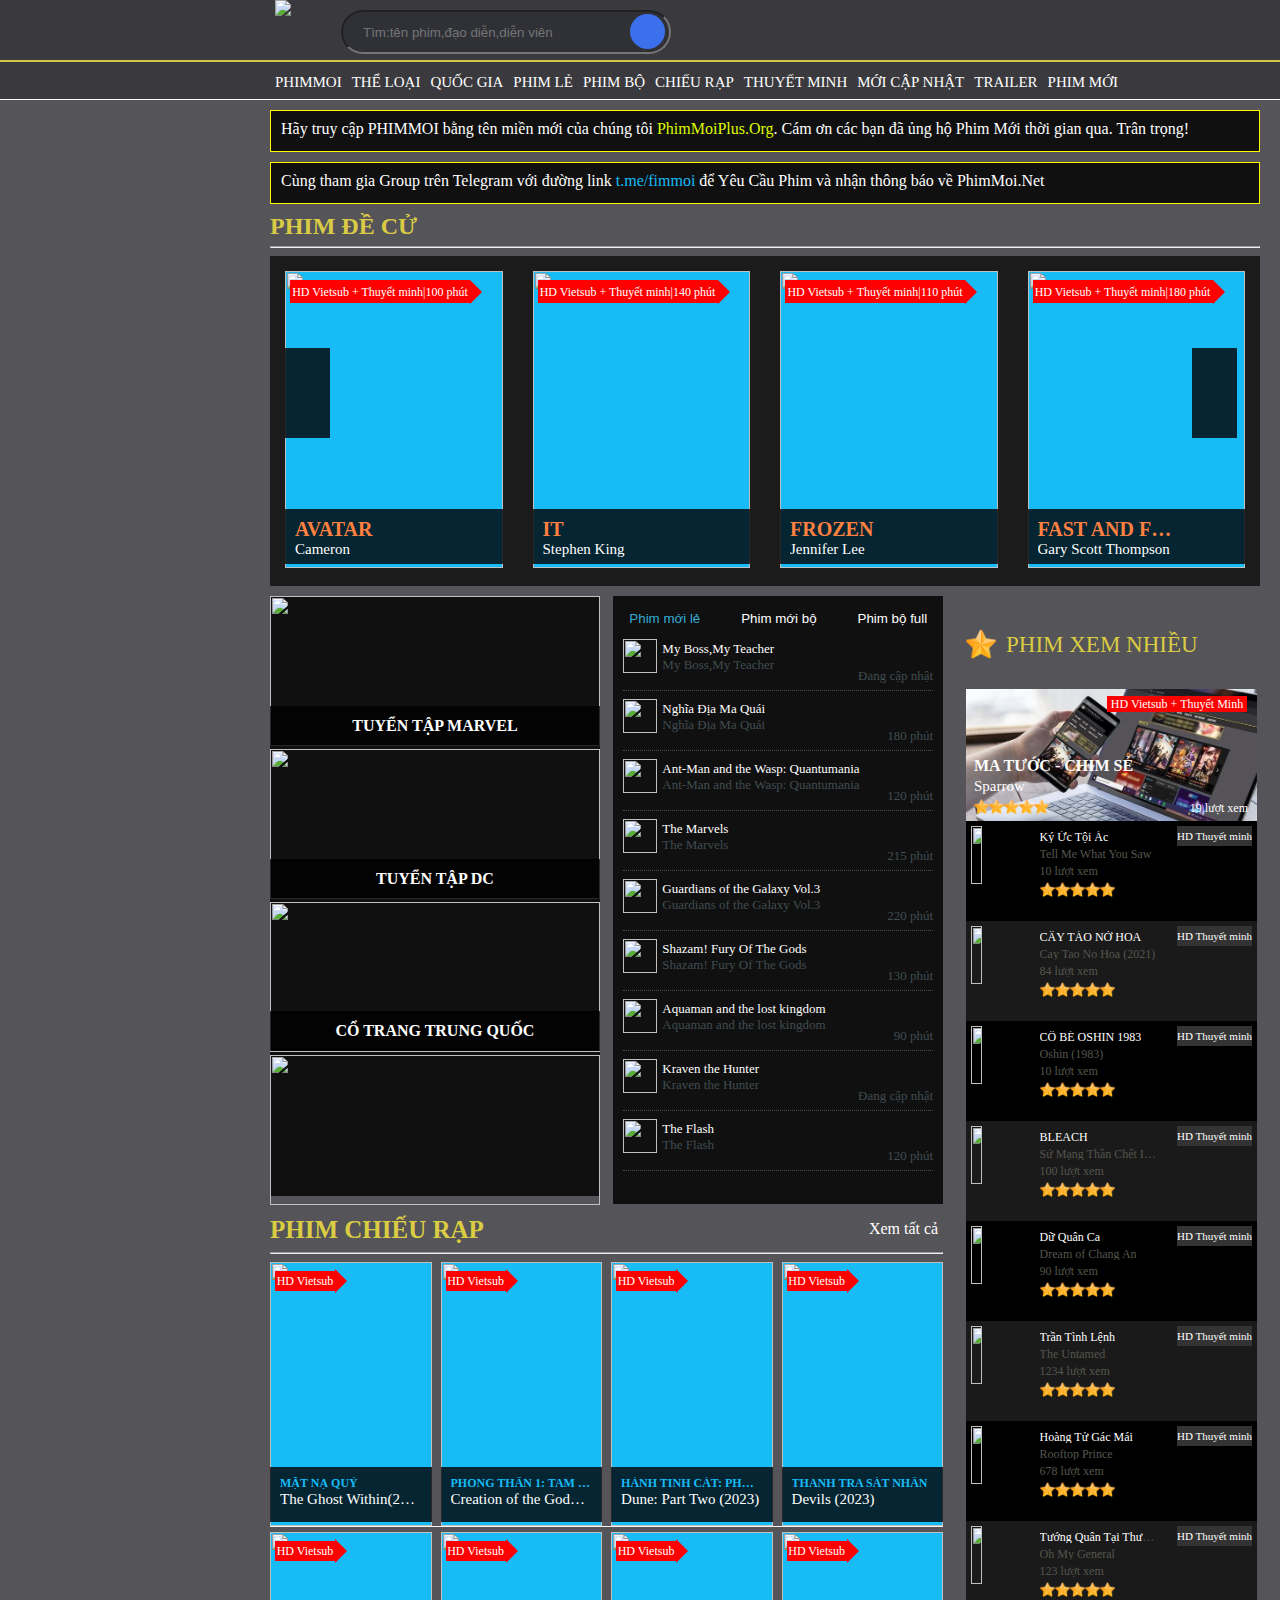
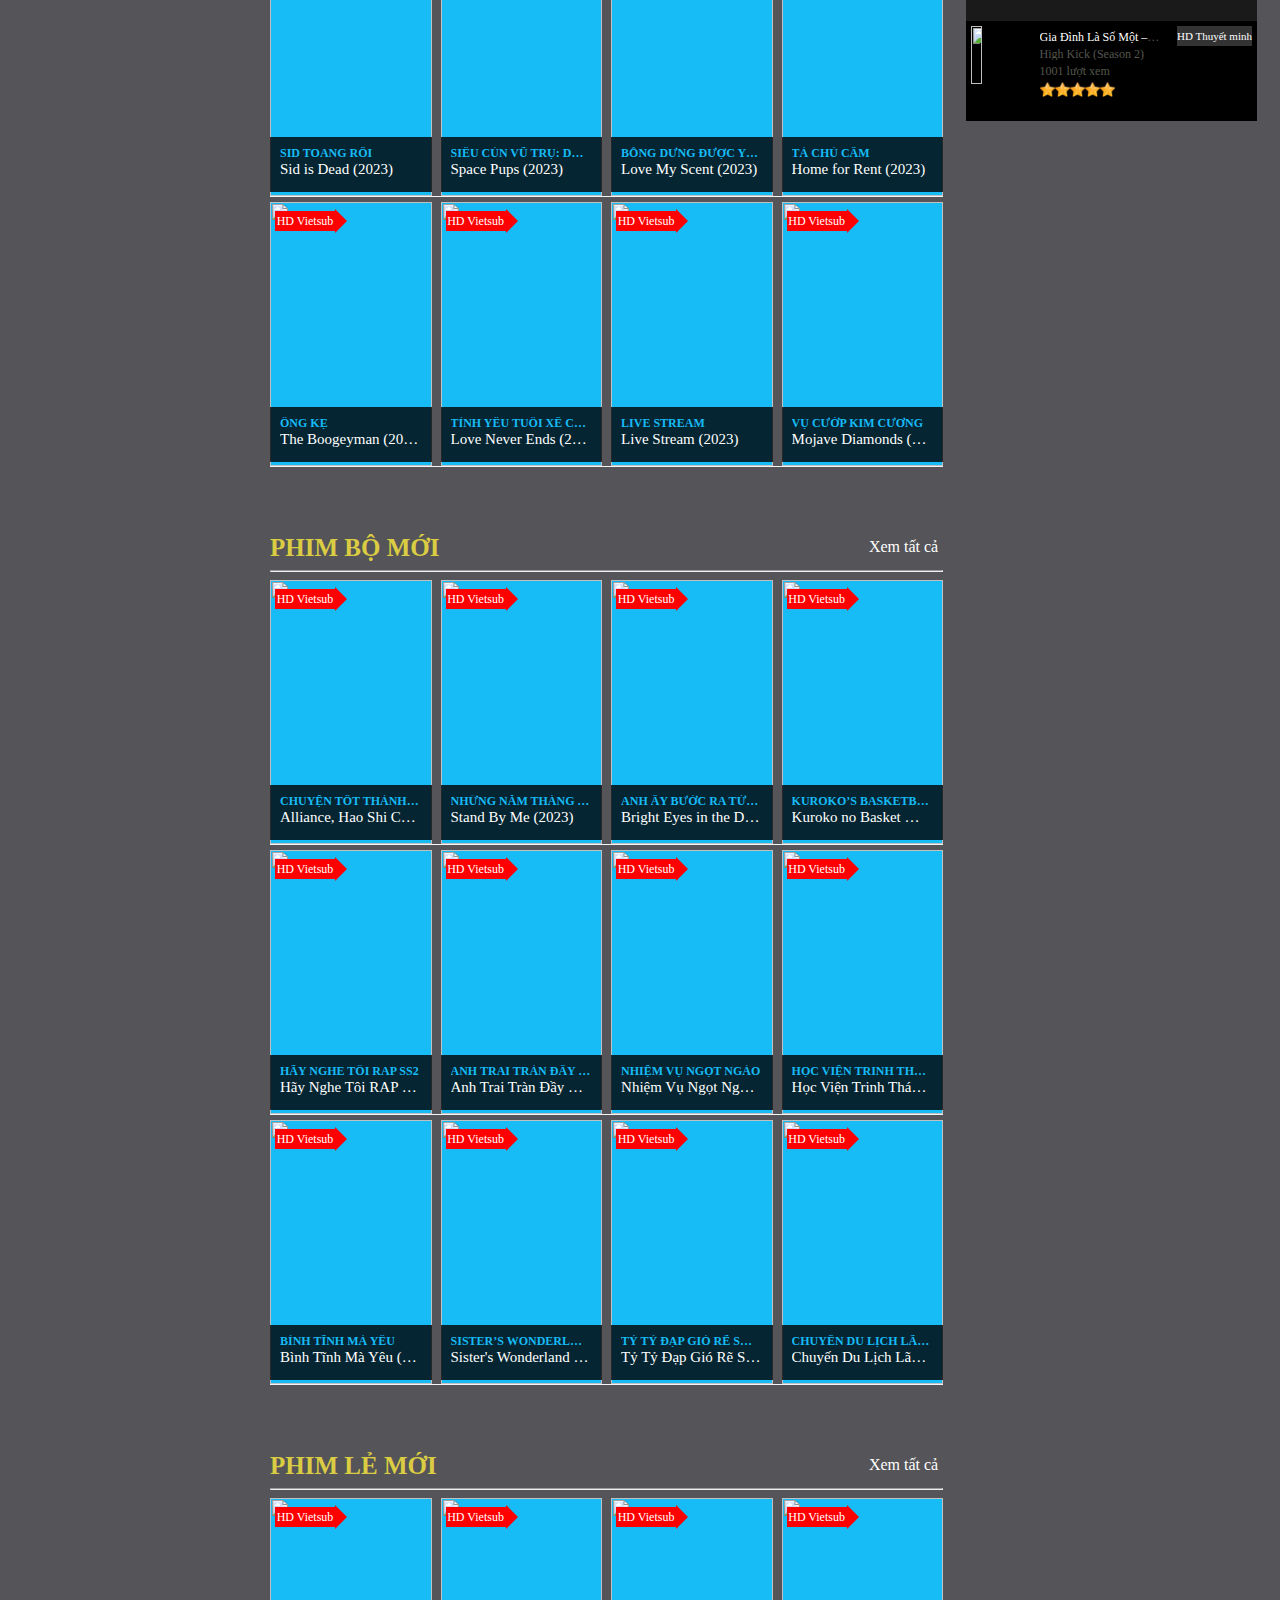
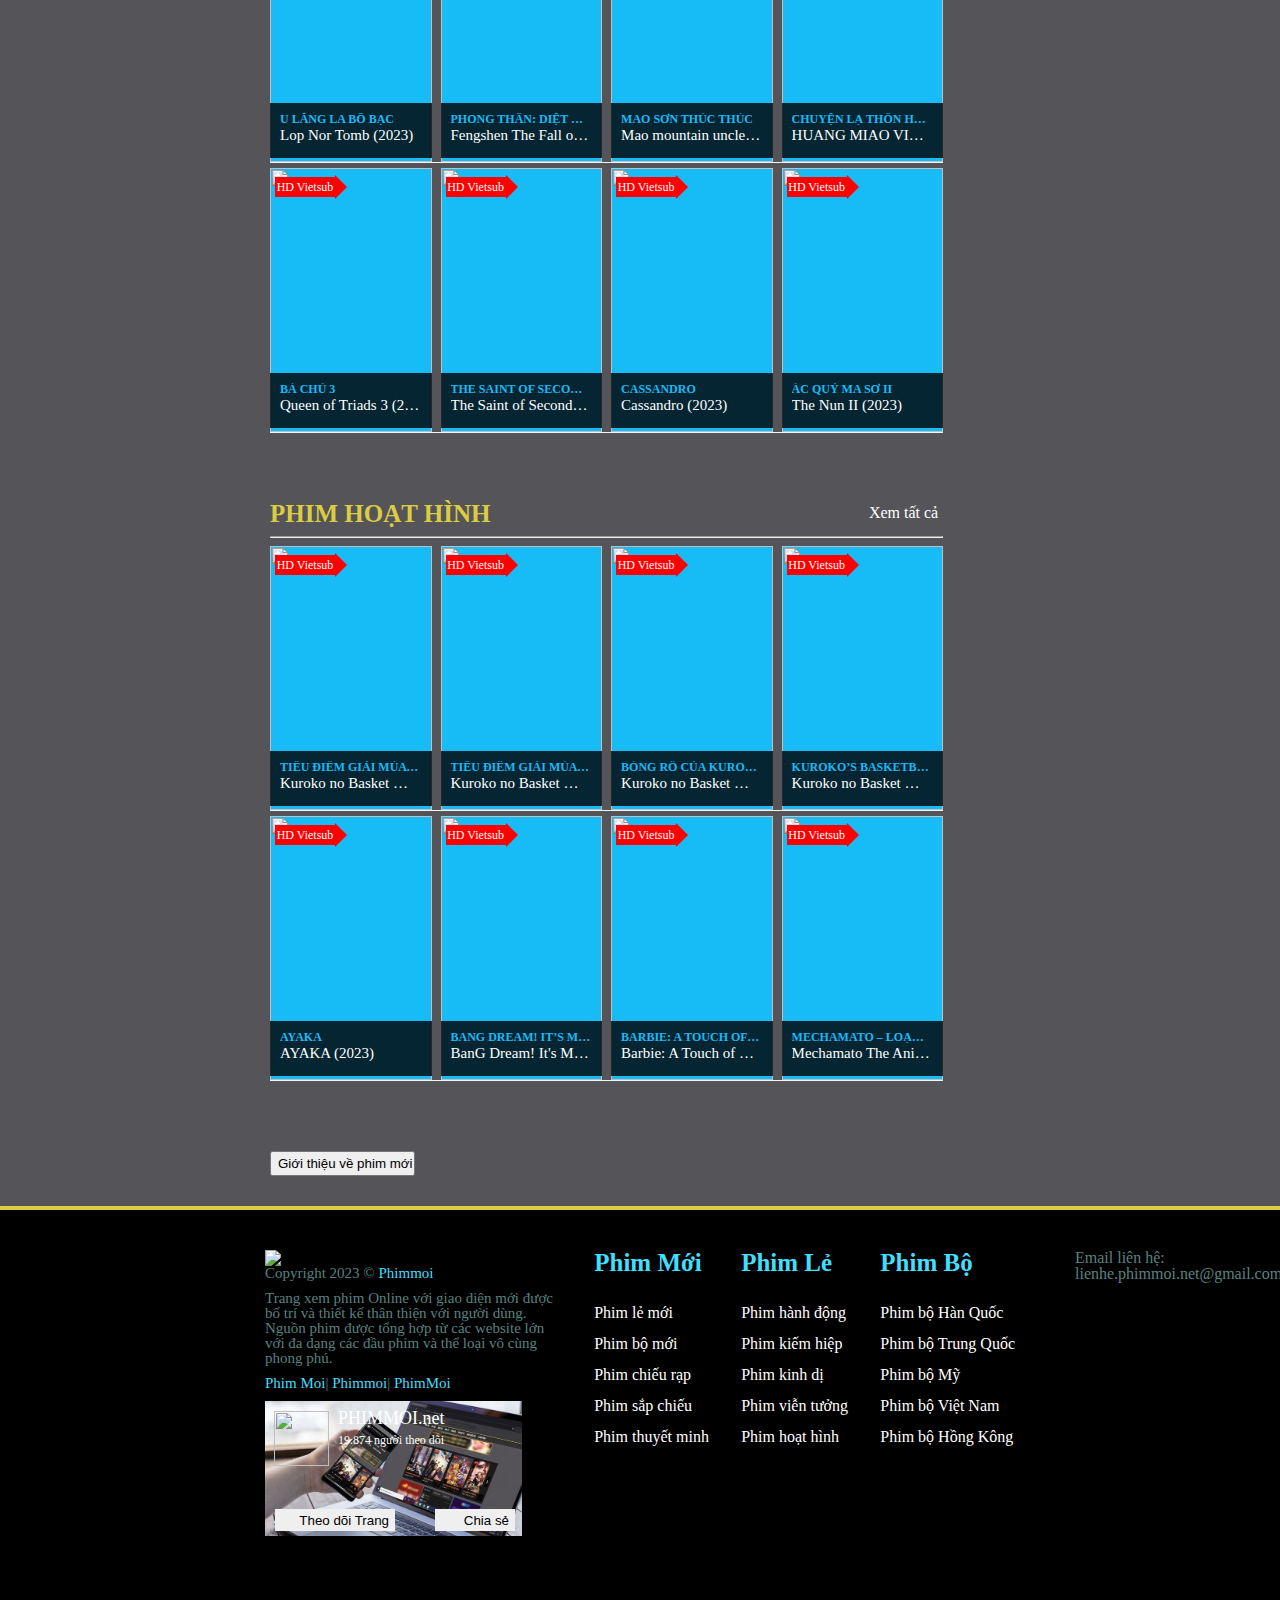
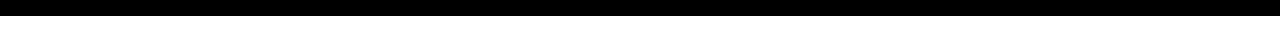
==== commit 03350657: "done" ====
--- a/index.html
+++ b/index.html
@@ -4,8 +4,8 @@
         <meta charset="UTF-8" />
         <meta name="viewport" content="width=device-width, initial-scale=1.0" />
         <title>Document</title>
-        <link rel="stylesheet" href="./reset.css" />
-        <link rel="stylesheet" href="./style.css" />
+        <link rel="stylesheet" href="./css/reset.css" />
+        <link rel="stylesheet" href="./css/style.css" />
         <script
             src="https://kit.fontawesome.com/533aad8d01.js"
             crossorigin="anonymous"
@@ -745,7 +745,9 @@
                                 <h1 class="movie-theaters__name">
                                     PHIM CHIẾU RẠP
                                 </h1>
-                                <a href="">Xem tất cả</a>
+                                <a href="./html/phimchieurap.html"
+                                    >Xem tất cả</a
+                                >
                                 <i class="fa-solid fa-play"></i>
                             </div>
                             <hr />
@@ -826,7 +828,7 @@
                                 </div>
                                 <div class="movie-theaters__item">
                                     <img
-                                        src="https://phimviet.tv/wp-content/uploads/2023/07/thumb-thanh-tra-sat-nhan-90416-200x250.webp"
+                                        src="https://rapchieuphim.com/photos/movie/thanh-tra-sat-nhan-poster.jpg"
                                         alt=""
                                     />
                                     <div
@@ -855,14 +857,14 @@
                                     class="main-recommend__film movie-theaters__item"
                                 >
                                     <img
-                                        src="https://m.media-amazon.com/images/M/MV5BMjkwNGViOGMtODAyYy00YzUzLWJkMWQtODM0OTAxY2ViNjdiXkEyXkFqcGdeQXVyNDgyNzAxMzY@._V1_.jpg"
-                                        alt=""
-                                    />
-                                    <div
-                                        class="recommend-film__name movie-theaters__item-name"
-                                    >
-                                        <p>MẶT NẠ QUỶ</p>
-                                        <p>The Ghost Within(2023)</p>
+                                        src="https://rapchieuphim.com/photos/9/sid-toang-roi-thumb.jpg"
+                                        alt=""
+                                    />
+                                    <div
+                                        class="recommend-film__name movie-theaters__item-name"
+                                    >
+                                        <p>SID TOANG RỒI</p>
+                                        <p>Sid is Dead (2023)</p>
                                     </div>
                                     <div class="recommend-film__shoot">
                                         <div
@@ -878,61 +880,58 @@
                                 <!-- ==== -->
                                 <div class="movie-theaters__item">
                                     <img
-                                        src="https://tse3.mm.bing.net/th?id=OIP.dkBpUTKRAzcRmMTVu_JX-gHaEI&pid=Api&P=0&h=220"
-                                        alt=""
-                                    />
-                                    <div
-                                        class="recommend-film__name movie-theaters__item-name"
-                                    >
-                                        <p>PHONG THẦN 1: TAM BỘ KHÚC</p>
-                                        <p>
-                                            Creation of the Gods 1: Kingdom Of
-                                            Storms (2023)
-                                        </p>
-                                    </div>
-                                    <div class="recommend-film__shoot">
-                                        <div
-                                            class="recommend-shoot__line movie-theaters__line"
-                                        >
-                                            <p>HD Vietsub</p>
-                                        </div>
-                                        <div
-                                            class="arrow-right movie-theaters__right"
-                                        ></div>
-                                    </div>
-                                </div>
-                                <div class="movie-theaters__item">
-                                    <img
-                                        src="https://luotphim1.net/wp-content/uploads/2023/05/2wDBg6JcjhoWyw3LCy2k4XMHOBV.jpg"
-                                        alt=""
-                                    />
-                                    <div
-                                        class="recommend-film__name movie-theaters__item-name"
-                                    >
-                                        <p>HÀNH TINH CÁT: PHẦN HAI</p>
-                                        <p>Dune: Part Two (2023)</p>
-                                    </div>
-                                    <div class="recommend-film__shoot">
-                                        <div
-                                            class="recommend-shoot__line movie-theaters__line"
-                                        >
-                                            <p>HD Vietsub</p>
-                                        </div>
-                                        <div
-                                            class="arrow-right movie-theaters__right"
-                                        ></div>
-                                    </div>
-                                </div>
-                                <div class="movie-theaters__item">
-                                    <img
-                                        src="https://phimviet.tv/wp-content/uploads/2023/07/thumb-thanh-tra-sat-nhan-90416-200x250.webp"
-                                        alt=""
-                                    />
-                                    <div
-                                        class="recommend-film__name movie-theaters__item-name"
-                                    >
-                                        <p>THANH TRA SÁT NHÂN</p>
-                                        <p>Devils (2023)</p>
+                                        src="https://lotteent.vn/wp-content/uploads/2023/07/800x1000-768x960.jpg"
+                                        alt=""
+                                    />
+                                    <div
+                                        class="recommend-film__name movie-theaters__item-name"
+                                    >
+                                        <p>SIÊU CÚN VŨ TRỤ: DU HÀNH TRÁI ĐẤT</p>
+                                        <p>Space Pups (2023)</p>
+                                    </div>
+                                    <div class="recommend-film__shoot">
+                                        <div
+                                            class="recommend-shoot__line movie-theaters__line"
+                                        >
+                                            <p>HD Vietsub</p>
+                                        </div>
+                                        <div
+                                            class="arrow-right movie-theaters__right"
+                                        ></div>
+                                    </div>
+                                </div>
+                                <div class="movie-theaters__item">
+                                    <img
+                                        src="https://thegioidienanh.vn/stores/news_dataimages/2023/072023/08/15/in_article/poster-chinh-thuc-120230708151616.jpg?rt=20230708151813"
+                                        alt=""
+                                    />
+                                    <div
+                                        class="recommend-film__name movie-theaters__item-name"
+                                    >
+                                        <p>BỖNG DƯNG ĐƯỢC YÊU</p>
+                                        <p>Love My Scent (2023)</p>
+                                    </div>
+                                    <div class="recommend-film__shoot">
+                                        <div
+                                            class="recommend-shoot__line movie-theaters__line"
+                                        >
+                                            <p>HD Vietsub</p>
+                                        </div>
+                                        <div
+                                            class="arrow-right movie-theaters__right"
+                                        ></div>
+                                    </div>
+                                </div>
+                                <div class="movie-theaters__item">
+                                    <img
+                                        src="https://cinestar.com.vn/pictures/Cinestar/06-2023/ta-chu-cam-poster.jpg"
+                                        alt=""
+                                    />
+                                    <div
+                                        class="recommend-film__name movie-theaters__item-name"
+                                    >
+                                        <p>TÀ CHÚ CẤM</p>
+                                        <p>Home for Rent (2023)</p>
                                     </div>
                                     <div class="recommend-film__shoot">
                                         <div
@@ -954,14 +953,14 @@
                                     class="main-recommend__film movie-theaters__item"
                                 >
                                     <img
-                                        src="https://m.media-amazon.com/images/M/MV5BMjkwNGViOGMtODAyYy00YzUzLWJkMWQtODM0OTAxY2ViNjdiXkEyXkFqcGdeQXVyNDgyNzAxMzY@._V1_.jpg"
-                                        alt=""
-                                    />
-                                    <div
-                                        class="recommend-film__name movie-theaters__item-name"
-                                    >
-                                        <p>MẶT NẠ QUỶ</p>
-                                        <p>The Ghost Within(2023)</p>
+                                        src="https://cdn.moveek.com/storage/media/cache/tall/6461a74b059e5405171176.jpeg"
+                                        alt=""
+                                    />
+                                    <div
+                                        class="recommend-film__name movie-theaters__item-name"
+                                    >
+                                        <p>ÔNG KẸ</p>
+                                        <p>The Boogeyman (2023)</p>
                                     </div>
                                     <div class="recommend-film__shoot">
                                         <div
@@ -977,61 +976,58 @@
                                 <!-- ==== -->
                                 <div class="movie-theaters__item">
                                     <img
-                                        src="https://tse3.mm.bing.net/th?id=OIP.dkBpUTKRAzcRmMTVu_JX-gHaEI&pid=Api&P=0&h=220"
-                                        alt=""
-                                    />
-                                    <div
-                                        class="recommend-film__name movie-theaters__item-name"
-                                    >
-                                        <p>PHONG THẦN 1: TAM BỘ KHÚC</p>
-                                        <p>
-                                            Creation of the Gods 1: Kingdom Of
-                                            Storms (2023)
-                                        </p>
-                                    </div>
-                                    <div class="recommend-film__shoot">
-                                        <div
-                                            class="recommend-shoot__line movie-theaters__line"
-                                        >
-                                            <p>HD Vietsub</p>
-                                        </div>
-                                        <div
-                                            class="arrow-right movie-theaters__right"
-                                        ></div>
-                                    </div>
-                                </div>
-                                <div class="movie-theaters__item">
-                                    <img
-                                        src="https://luotphim1.net/wp-content/uploads/2023/05/2wDBg6JcjhoWyw3LCy2k4XMHOBV.jpg"
-                                        alt=""
-                                    />
-                                    <div
-                                        class="recommend-film__name movie-theaters__item-name"
-                                    >
-                                        <p>HÀNH TINH CÁT: PHẦN HAI</p>
-                                        <p>Dune: Part Two (2023)</p>
-                                    </div>
-                                    <div class="recommend-film__shoot">
-                                        <div
-                                            class="recommend-shoot__line movie-theaters__line"
-                                        >
-                                            <p>HD Vietsub</p>
-                                        </div>
-                                        <div
-                                            class="arrow-right movie-theaters__right"
-                                        ></div>
-                                    </div>
-                                </div>
-                                <div class="movie-theaters__item">
-                                    <img
-                                        src="https://phimviet.tv/wp-content/uploads/2023/07/thumb-thanh-tra-sat-nhan-90416-200x250.webp"
-                                        alt=""
-                                    />
-                                    <div
-                                        class="recommend-film__name movie-theaters__item-name"
-                                    >
-                                        <p>THANH TRA SÁT NHÂN</p>
-                                        <p>Devils (2023)</p>
+                                        src="https://bilutv.link/film/37267/poster.jpg?v=1688463905"
+                                        alt=""
+                                    />
+                                    <div
+                                        class="recommend-film__name movie-theaters__item-name"
+                                    >
+                                        <p>TÌNH YÊU TUỔI XẾ CHIỀU</p>
+                                        <p>Love Never Ends (2023)</p>
+                                    </div>
+                                    <div class="recommend-film__shoot">
+                                        <div
+                                            class="recommend-shoot__line movie-theaters__line"
+                                        >
+                                            <p>HD Vietsub</p>
+                                        </div>
+                                        <div
+                                            class="arrow-right movie-theaters__right"
+                                        ></div>
+                                    </div>
+                                </div>
+                                <div class="movie-theaters__item">
+                                    <img
+                                        src="https://m.media-amazon.com/images/M/MV5BOTU3NjdjNmUtYjZhMC00N2E5LWJiYzQtY2NiYmMyZGIyMjBkXkEyXkFqcGdeQXVyNjI4NDY5ODM@._V1_.jpg"
+                                        alt=""
+                                    />
+                                    <div
+                                        class="recommend-film__name movie-theaters__item-name"
+                                    >
+                                        <p>LIVE STREAM</p>
+                                        <p>Live Stream (2023)</p>
+                                    </div>
+                                    <div class="recommend-film__shoot">
+                                        <div
+                                            class="recommend-shoot__line movie-theaters__line"
+                                        >
+                                            <p>HD Vietsub</p>
+                                        </div>
+                                        <div
+                                            class="arrow-right movie-theaters__right"
+                                        ></div>
+                                    </div>
+                                </div>
+                                <div class="movie-theaters__item">
+                                    <img
+                                        src="https://m.media-amazon.com/images/M/MV5BMGM5MGY3OTktOTVjMC00OGFlLTliMGEtZjUzMmMwYjA1NTM0XkEyXkFqcGdeQXVyOTg4MDYyNw@@._V1_.jpg"
+                                        alt=""
+                                    />
+                                    <div
+                                        class="recommend-film__name movie-theaters__item-name"
+                                    >
+                                        <p>VỤ CƯỚP KIM CƯƠNG</p>
+                                        <p>Mojave Diamonds (2023)</p>
                                     </div>
                                     <div class="recommend-film__shoot">
                                         <div
@@ -1053,7 +1049,7 @@
                                 <h1 class="movie-theaters__name">
                                     PHIM BỘ MỚI
                                 </h1>
-                                <a href="">Xem tất cả</a>
+                                <a href="./html/phimbo.html">Xem tất cả</a>
                                 <i class="fa-solid fa-play"></i>
                             </div>
                             <hr />
@@ -1064,14 +1060,17 @@
                                     class="main-recommend__film movie-theaters__item"
                                 >
                                     <img
-                                        src="https://m.media-amazon.com/images/M/MV5BMjkwNGViOGMtODAyYy00YzUzLWJkMWQtODM0OTAxY2ViNjdiXkEyXkFqcGdeQXVyNDgyNzAxMzY@._V1_.jpg"
-                                        alt=""
-                                    />
-                                    <div
-                                        class="recommend-film__name movie-theaters__item-name"
-                                    >
-                                        <p>MẶT NẠ QUỶ</p>
-                                        <p>The Ghost Within(2023)</p>
+                                        src="https://tse1.mm.bing.net/th?id=OIP.Bnz-kHvaYT1AmBP3GuUi_gGNGl&pid=Api&P=0&h=220"
+                                        alt=""
+                                    />
+                                    <div
+                                        class="recommend-film__name movie-theaters__item-name"
+                                    >
+                                        <p>CHUYỆN TỐT THÀNH ĐÔI</p>
+                                        <p>
+                                            Alliance, Hao Shi Cheng Shuang
+                                            (2023)
+                                        </p>
                                     </div>
                                     <div class="recommend-film__shoot">
                                         <div
@@ -1087,61 +1086,67 @@
                                 <!-- ==== -->
                                 <div class="movie-theaters__item">
                                     <img
-                                        src="https://tse3.mm.bing.net/th?id=OIP.dkBpUTKRAzcRmMTVu_JX-gHaEI&pid=Api&P=0&h=220"
-                                        alt=""
-                                    />
-                                    <div
-                                        class="recommend-film__name movie-theaters__item-name"
-                                    >
-                                        <p>PHONG THẦN 1: TAM BỘ KHÚC</p>
+                                        src="https://phimmotchill.com/storage/images/nhung-nam-thang-tuoi-tre-khong-the-quay-tro-lai.jpg"
+                                        alt=""
+                                    />
+                                    <div
+                                        class="recommend-film__name movie-theaters__item-name"
+                                    >
                                         <p>
-                                            Creation of the Gods 1: Kingdom Of
-                                            Storms (2023)
+                                            NHỮNG NĂM THÁNG TUỔI TRẺ KHÔNG THỂ
+                                            QUAY TRỞ LẠI
                                         </p>
-                                    </div>
-                                    <div class="recommend-film__shoot">
-                                        <div
-                                            class="recommend-shoot__line movie-theaters__line"
-                                        >
-                                            <p>HD Vietsub</p>
-                                        </div>
-                                        <div
-                                            class="arrow-right movie-theaters__right"
-                                        ></div>
-                                    </div>
-                                </div>
-                                <div class="movie-theaters__item">
-                                    <img
-                                        src="https://luotphim1.net/wp-content/uploads/2023/05/2wDBg6JcjhoWyw3LCy2k4XMHOBV.jpg"
-                                        alt=""
-                                    />
-                                    <div
-                                        class="recommend-film__name movie-theaters__item-name"
-                                    >
-                                        <p>HÀNH TINH CÁT: PHẦN HAI</p>
-                                        <p>Dune: Part Two (2023)</p>
-                                    </div>
-                                    <div class="recommend-film__shoot">
-                                        <div
-                                            class="recommend-shoot__line movie-theaters__line"
-                                        >
-                                            <p>HD Vietsub</p>
-                                        </div>
-                                        <div
-                                            class="arrow-right movie-theaters__right"
-                                        ></div>
-                                    </div>
-                                </div>
-                                <div class="movie-theaters__item">
-                                    <img
-                                        src="https://phimviet.tv/wp-content/uploads/2023/07/thumb-thanh-tra-sat-nhan-90416-200x250.webp"
-                                        alt=""
-                                    />
-                                    <div
-                                        class="recommend-film__name movie-theaters__item-name"
-                                    >
-                                        <p>THANH TRA SÁT NHÂN</p>
-                                        <p>Devils (2023)</p>
+                                        <p>Stand By Me (2023)</p>
+                                    </div>
+                                    <div class="recommend-film__shoot">
+                                        <div
+                                            class="recommend-shoot__line movie-theaters__line"
+                                        >
+                                            <p>HD Vietsub</p>
+                                        </div>
+                                        <div
+                                            class="arrow-right movie-theaters__right"
+                                        ></div>
+                                    </div>
+                                </div>
+                                <div class="movie-theaters__item">
+                                    <img
+                                        src="https://tse2.mm.bing.net/th?id=OIP.emABfX6Wy4XwUNe7fhjHBgHaJ4&pid=Api&P=0&h=220"
+                                        alt=""
+                                    />
+                                    <div
+                                        class="recommend-film__name movie-theaters__item-name"
+                                    >
+                                        <p>ANH ẤY BƯỚC RA TỪ ÁNH LỬA</p>
+                                        <p>Bright Eyes in the Dark (2023)</p>
+                                    </div>
+                                    <div class="recommend-film__shoot">
+                                        <div
+                                            class="recommend-shoot__line movie-theaters__line"
+                                        >
+                                            <p>HD Vietsub</p>
+                                        </div>
+                                        <div
+                                            class="arrow-right movie-theaters__right"
+                                        ></div>
+                                    </div>
+                                </div>
+                                <div class="movie-theaters__item">
+                                    <img
+                                        src="https://2.bp.blogspot.com/-o4dvMmH0SUc/WSK34zalrlI/AAAAAAAAAHg/MH_kCxemYZgy-IdYvdBXnv0tdRXObZZWwCLcB/s1600/kuroko_no_basket_last_game_movie_poster__by_pumpkinchans-db2gpus.jpg"
+                                        alt=""
+                                    />
+                                    <div
+                                        class="recommend-film__name movie-theaters__item-name"
+                                    >
+                                        <p>
+                                            KUROKO’S BASKETBALL THE MOVIE: LAST
+                                            GAME
+                                        </p>
+                                        <p>
+                                            Kuroko no Basket Movie 4: Last Game
+                                            (2017)
+                                        </p>
                                     </div>
                                     <div class="recommend-film__shoot">
                                         <div
@@ -1163,14 +1168,14 @@
                                     class="main-recommend__film movie-theaters__item"
                                 >
                                     <img
-                                        src="https://m.media-amazon.com/images/M/MV5BMjkwNGViOGMtODAyYy00YzUzLWJkMWQtODM0OTAxY2ViNjdiXkEyXkFqcGdeQXVyNDgyNzAxMzY@._V1_.jpg"
-                                        alt=""
-                                    />
-                                    <div
-                                        class="recommend-film__name movie-theaters__item-name"
-                                    >
-                                        <p>MẶT NẠ QUỶ</p>
-                                        <p>The Ghost Within(2023)</p>
+                                        src="https://tse2.mm.bing.net/th?id=OIP.YEcNZTCpuW9HafzrciEqEQEsCp&pid=Api&P=0&h=220"
+                                        alt=""
+                                    />
+                                    <div
+                                        class="recommend-film__name movie-theaters__item-name"
+                                    >
+                                        <p>HÃY NGHE TÔI RAP SS2</p>
+                                        <p>Hãy Nghe Tôi RAP SS2 (2021)</p>
                                     </div>
                                     <div class="recommend-film__shoot">
                                         <div
@@ -1186,16 +1191,15 @@
                                 <!-- ==== -->
                                 <div class="movie-theaters__item">
                                     <img
-                                        src="https://tse3.mm.bing.net/th?id=OIP.dkBpUTKRAzcRmMTVu_JX-gHaEI&pid=Api&P=0&h=220"
-                                        alt=""
-                                    />
-                                    <div
-                                        class="recommend-film__name movie-theaters__item-name"
-                                    >
-                                        <p>PHONG THẦN 1: TAM BỘ KHÚC</p>
+                                        src="https://tse2.mm.bing.net/th?id=OIP.GWODERVXlI9_T2ml2J00MAHaEK&pid=Api&P=0&h=220"
+                                        alt=""
+                                    />
+                                    <div
+                                        class="recommend-film__name movie-theaters__item-name"
+                                    >
+                                        <p>ANH TRAI TRÀN ĐẦY KIÊU HÃNH</p>
                                         <p>
-                                            Creation of the Gods 1: Kingdom Of
-                                            Storms (2023)
+                                            Anh Trai Tràn Đầy Kiêu Hãnh (2021)
                                         </p>
                                     </div>
                                     <div class="recommend-film__shoot">
@@ -1211,36 +1215,36 @@
                                 </div>
                                 <div class="movie-theaters__item">
                                     <img
-                                        src="https://luotphim1.net/wp-content/uploads/2023/05/2wDBg6JcjhoWyw3LCy2k4XMHOBV.jpg"
-                                        alt=""
-                                    />
-                                    <div
-                                        class="recommend-film__name movie-theaters__item-name"
-                                    >
-                                        <p>HÀNH TINH CÁT: PHẦN HAI</p>
-                                        <p>Dune: Part Two (2023)</p>
-                                    </div>
-                                    <div class="recommend-film__shoot">
-                                        <div
-                                            class="recommend-shoot__line movie-theaters__line"
-                                        >
-                                            <p>HD Vietsub</p>
-                                        </div>
-                                        <div
-                                            class="arrow-right movie-theaters__right"
-                                        ></div>
-                                    </div>
-                                </div>
-                                <div class="movie-theaters__item">
-                                    <img
-                                        src="https://phimviet.tv/wp-content/uploads/2023/07/thumb-thanh-tra-sat-nhan-90416-200x250.webp"
-                                        alt=""
-                                    />
-                                    <div
-                                        class="recommend-film__name movie-theaters__item-name"
-                                    >
-                                        <p>THANH TRA SÁT NHÂN</p>
-                                        <p>Devils (2023)</p>
+                                        src="https://www.zingtv.com/_next/image?url=https:%2F%2Fimg.zingtv.com%2Fuploads%2Fmovies%2Fnhiem-vu-ngot-ngao-thumb.jpg&w=684&q=75"
+                                        alt=""
+                                    />
+                                    <div
+                                        class="recommend-film__name movie-theaters__item-name"
+                                    >
+                                        <p>NHIỆM VỤ NGỌT NGÀO</p>
+                                        <p>Nhiệm Vụ Ngọt Ngào (2021)</p>
+                                    </div>
+                                    <div class="recommend-film__shoot">
+                                        <div
+                                            class="recommend-shoot__line movie-theaters__line"
+                                        >
+                                            <p>HD Vietsub</p>
+                                        </div>
+                                        <div
+                                            class="arrow-right movie-theaters__right"
+                                        ></div>
+                                    </div>
+                                </div>
+                                <div class="movie-theaters__item">
+                                    <img
+                                        src="https://tse3.mm.bing.net/th?id=OIP.JZxRIVsKfWVHW4OjnPnyowHaEK&pid=Api&P=0&h=220"
+                                        alt=""
+                                    />
+                                    <div
+                                        class="recommend-film__name movie-theaters__item-name"
+                                    >
+                                        <p>HỌC VIỆN TRINH THÁM S3</p>
+                                        <p>Học Viện Trinh Thám S3 (2021)</p>
                                     </div>
                                     <div class="recommend-film__shoot">
                                         <div
@@ -1262,14 +1266,14 @@
                                     class="main-recommend__film movie-theaters__item"
                                 >
                                     <img
-                                        src="https://m.media-amazon.com/images/M/MV5BMjkwNGViOGMtODAyYy00YzUzLWJkMWQtODM0OTAxY2ViNjdiXkEyXkFqcGdeQXVyNDgyNzAxMzY@._V1_.jpg"
-                                        alt=""
-                                    />
-                                    <div
-                                        class="recommend-film__name movie-theaters__item-name"
-                                    >
-                                        <p>MẶT NẠ QUỶ</p>
-                                        <p>The Ghost Within(2023)</p>
+                                        src="https://tse4.mm.bing.net/th?id=OIP.KsuTOcZsNKbC74HMbFvdkQD6Fe&pid=Api&P=0&h=220"
+                                        alt=""
+                                    />
+                                    <div
+                                        class="recommend-film__name movie-theaters__item-name"
+                                    >
+                                        <p>BÌNH TĨNH MÀ YÊU</p>
+                                        <p>Bình Tĩnh Mà Yêu (2021)</p>
                                     </div>
                                     <div class="recommend-film__shoot">
                                         <div
@@ -1285,61 +1289,64 @@
                                 <!-- ==== -->
                                 <div class="movie-theaters__item">
                                     <img
-                                        src="https://tse3.mm.bing.net/th?id=OIP.dkBpUTKRAzcRmMTVu_JX-gHaEI&pid=Api&P=0&h=220"
-                                        alt=""
-                                    />
-                                    <div
-                                        class="recommend-film__name movie-theaters__item-name"
-                                    >
-                                        <p>PHONG THẦN 1: TAM BỘ KHÚC</p>
+                                        src="https://tse4.mm.bing.net/th?id=OIP.oP6HtH9W3DbbZJG__giF0gD6Fe&pid=Api&P=0&h=220"
+                                        alt=""
+                                    />
+                                    <div
+                                        class="recommend-film__name movie-theaters__item-name"
+                                    >
+                                        <p>SISTER’S WONDERLAND</p>
+                                        <p>Sister's Wonderland (2021)</p>
+                                    </div>
+                                    <div class="recommend-film__shoot">
+                                        <div
+                                            class="recommend-shoot__line movie-theaters__line"
+                                        >
+                                            <p>HD Vietsub</p>
+                                        </div>
+                                        <div
+                                            class="arrow-right movie-theaters__right"
+                                        ></div>
+                                    </div>
+                                </div>
+                                <div class="movie-theaters__item">
+                                    <img
+                                        src="https://i.ytimg.com/vi/UAJZxvaKUvo/maxresdefault.jpg"
+                                        alt=""
+                                    />
+                                    <div
+                                        class="recommend-film__name movie-theaters__item-name"
+                                    >
+                                        <p>TỶ TỶ ĐẠP GIÓ RẼ SÓNG 2</p>
+                                        <p>Tỷ Tỷ Đạp Gió Rẽ Sóng 2 (2021)</p>
+                                    </div>
+                                    <div class="recommend-film__shoot">
+                                        <div
+                                            class="recommend-shoot__line movie-theaters__line"
+                                        >
+                                            <p>HD Vietsub</p>
+                                        </div>
+                                        <div
+                                            class="arrow-right movie-theaters__right"
+                                        ></div>
+                                    </div>
+                                </div>
+                                <div class="movie-theaters__item">
+                                    <img
+                                        src="https://motchill.vn/storage/images/chuyen-du-lich-lang-man-cua-nguoi-vo-s5/chuyen-du-lich-lang-man-cua-nguoi-vo-s5-thumb.jpg"
+                                        alt=""
+                                    />
+                                    <div
+                                        class="recommend-film__name movie-theaters__item-name"
+                                    >
                                         <p>
-                                            Creation of the Gods 1: Kingdom Of
-                                            Storms (2023)
+                                            CHUYẾN DU LỊCH LÃNG MẠN CỦA NGƯỜI VỢ
+                                            S5
                                         </p>
-                                    </div>
-                                    <div class="recommend-film__shoot">
-                                        <div
-                                            class="recommend-shoot__line movie-theaters__line"
-                                        >
-                                            <p>HD Vietsub</p>
-                                        </div>
-                                        <div
-                                            class="arrow-right movie-theaters__right"
-                                        ></div>
-                                    </div>
-                                </div>
-                                <div class="movie-theaters__item">
-                                    <img
-                                        src="https://luotphim1.net/wp-content/uploads/2023/05/2wDBg6JcjhoWyw3LCy2k4XMHOBV.jpg"
-                                        alt=""
-                                    />
-                                    <div
-                                        class="recommend-film__name movie-theaters__item-name"
-                                    >
-                                        <p>HÀNH TINH CÁT: PHẦN HAI</p>
-                                        <p>Dune: Part Two (2023)</p>
-                                    </div>
-                                    <div class="recommend-film__shoot">
-                                        <div
-                                            class="recommend-shoot__line movie-theaters__line"
-                                        >
-                                            <p>HD Vietsub</p>
-                                        </div>
-                                        <div
-                                            class="arrow-right movie-theaters__right"
-                                        ></div>
-                                    </div>
-                                </div>
-                                <div class="movie-theaters__item">
-                                    <img
-                                        src="https://phimviet.tv/wp-content/uploads/2023/07/thumb-thanh-tra-sat-nhan-90416-200x250.webp"
-                                        alt=""
-                                    />
-                                    <div
-                                        class="recommend-film__name movie-theaters__item-name"
-                                    >
-                                        <p>THANH TRA SÁT NHÂN</p>
-                                        <p>Devils (2023)</p>
+                                        <p>
+                                            Chuyến Du Lịch Lãng Mạn Của Người Vợ
+                                            S5 (2021)
+                                        </p>
                                     </div>
                                     <div class="recommend-film__shoot">
                                         <div
@@ -1372,14 +1379,14 @@
                                     class="main-recommend__film movie-theaters__item"
                                 >
                                     <img
-                                        src="https://m.media-amazon.com/images/M/MV5BMjkwNGViOGMtODAyYy00YzUzLWJkMWQtODM0OTAxY2ViNjdiXkEyXkFqcGdeQXVyNDgyNzAxMzY@._V1_.jpg"
-                                        alt=""
-                                    />
-                                    <div
-                                        class="recommend-film__name movie-theaters__item-name"
-                                    >
-                                        <p>MẶT NẠ QUỶ</p>
-                                        <p>The Ghost Within(2023)</p>
+                                        src="https://phimyeuthich.com/uploads/movie/Lop%20Nor%20Tomb%2020239346.jpg"
+                                        alt=""
+                                    />
+                                    <div
+                                        class="recommend-film__name movie-theaters__item-name"
+                                    >
+                                        <p>U LĂNG LA BỐ BẠC</p>
+                                        <p>Lop Nor Tomb (2023)</p>
                                     </div>
                                     <div class="recommend-film__shoot">
                                         <div
@@ -1395,16 +1402,16 @@
                                 <!-- ==== -->
                                 <div class="movie-theaters__item">
                                     <img
-                                        src="https://tse3.mm.bing.net/th?id=OIP.dkBpUTKRAzcRmMTVu_JX-gHaEI&pid=Api&P=0&h=220"
-                                        alt=""
-                                    />
-                                    <div
-                                        class="recommend-film__name movie-theaters__item-name"
-                                    >
-                                        <p>PHONG THẦN 1: TAM BỘ KHÚC</p>
+                                        src="https://tse2.mm.bing.net/th?id=OIP.gffUiKXgd84TYe87jHkz2wHaKQ&pid=Api&P=0&h=220"
+                                        alt=""
+                                    />
+                                    <div
+                                        class="recommend-film__name movie-theaters__item-name"
+                                    >
+                                        <p>PHONG THẦN: DIỆT TRỤ</p>
                                         <p>
-                                            Creation of the Gods 1: Kingdom Of
-                                            Storms (2023)
+                                            Fengshen The Fall of King Zhou
+                                            (2023)
                                         </p>
                                     </div>
                                     <div class="recommend-film__shoot">
@@ -1420,36 +1427,36 @@
                                 </div>
                                 <div class="movie-theaters__item">
                                     <img
-                                        src="https://luotphim1.net/wp-content/uploads/2023/05/2wDBg6JcjhoWyw3LCy2k4XMHOBV.jpg"
-                                        alt=""
-                                    />
-                                    <div
-                                        class="recommend-film__name movie-theaters__item-name"
-                                    >
-                                        <p>HÀNH TINH CÁT: PHẦN HAI</p>
-                                        <p>Dune: Part Two (2023)</p>
-                                    </div>
-                                    <div class="recommend-film__shoot">
-                                        <div
-                                            class="recommend-shoot__line movie-theaters__line"
-                                        >
-                                            <p>HD Vietsub</p>
-                                        </div>
-                                        <div
-                                            class="arrow-right movie-theaters__right"
-                                        ></div>
-                                    </div>
-                                </div>
-                                <div class="movie-theaters__item">
-                                    <img
-                                        src="https://phimviet.tv/wp-content/uploads/2023/07/thumb-thanh-tra-sat-nhan-90416-200x250.webp"
-                                        alt=""
-                                    />
-                                    <div
-                                        class="recommend-film__name movie-theaters__item-name"
-                                    >
-                                        <p>THANH TRA SÁT NHÂN</p>
-                                        <p>Devils (2023)</p>
+                                        src="https://cdn.cudem.org/2023/09/mao-son-thuc-thuc-thumb.jpg"
+                                        alt=""
+                                    />
+                                    <div
+                                        class="recommend-film__name movie-theaters__item-name"
+                                    >
+                                        <p>MAO SƠN THÚC THÚC</p>
+                                        <p>Mao mountain uncle (2023)</p>
+                                    </div>
+                                    <div class="recommend-film__shoot">
+                                        <div
+                                            class="recommend-shoot__line movie-theaters__line"
+                                        >
+                                            <p>HD Vietsub</p>
+                                        </div>
+                                        <div
+                                            class="arrow-right movie-theaters__right"
+                                        ></div>
+                                    </div>
+                                </div>
+                                <div class="movie-theaters__item">
+                                    <img
+                                        src="https://dataqq.net/tvhay/film/80815/poster.jpg?1694964617"
+                                        alt=""
+                                    />
+                                    <div
+                                        class="recommend-film__name movie-theaters__item-name"
+                                    >
+                                        <p>CHUYỆN LẠ THÔN HOÀNG MIẾU</p>
+                                        <p>HUANG MIAO VILLAGE'S TALES OF MYSTERY (2023)</p>
                                     </div>
                                     <div class="recommend-film__shoot">
                                         <div
@@ -1471,14 +1478,14 @@
                                     class="main-recommend__film movie-theaters__item"
                                 >
                                     <img
-                                        src="https://m.media-amazon.com/images/M/MV5BMjkwNGViOGMtODAyYy00YzUzLWJkMWQtODM0OTAxY2ViNjdiXkEyXkFqcGdeQXVyNDgyNzAxMzY@._V1_.jpg"
-                                        alt=""
-                                    />
-                                    <div
-                                        class="recommend-film__name movie-theaters__item-name"
-                                    >
-                                        <p>MẶT NẠ QUỶ</p>
-                                        <p>The Ghost Within(2023)</p>
+                                        src="https://tse1.mm.bing.net/th?id=OIP.dAZ9x5-lVN5Kb8eKo-e-ngHaEK&pid=Api&P=0&h=220"
+                                        alt=""
+                                    />
+                                    <div
+                                        class="recommend-film__name movie-theaters__item-name"
+                                    >
+                                        <p>BÀ CHỦ 3</p>
+                                        <p>Queen of Triads 3 (2023)</p>
                                     </div>
                                     <div class="recommend-film__shoot">
                                         <div
@@ -1494,16 +1501,15 @@
                                 <!-- ==== -->
                                 <div class="movie-theaters__item">
                                     <img
-                                        src="https://tse3.mm.bing.net/th?id=OIP.dkBpUTKRAzcRmMTVu_JX-gHaEI&pid=Api&P=0&h=220"
-                                        alt=""
-                                    />
-                                    <div
-                                        class="recommend-film__name movie-theaters__item-name"
-                                    >
-                                        <p>PHONG THẦN 1: TAM BỘ KHÚC</p>
+                                        src="https://tse1.mm.bing.net/th?id=OIP.NonJdBsCOLP2RqnLXnGtQwAAAA&pid=Api&P=0&h=220"
+                                        alt=""
+                                    />
+                                    <div
+                                        class="recommend-film__name movie-theaters__item-name"
+                                    >
+                                        <p>THE SAINT OF SECOND CHANCES</p>
                                         <p>
-                                            Creation of the Gods 1: Kingdom Of
-                                            Storms (2023)
+                                            The Saint of Second Chances (2023)
                                         </p>
                                     </div>
                                     <div class="recommend-film__shoot">
@@ -1519,36 +1525,37 @@
                                 </div>
                                 <div class="movie-theaters__item">
                                     <img
-                                        src="https://luotphim1.net/wp-content/uploads/2023/05/2wDBg6JcjhoWyw3LCy2k4XMHOBV.jpg"
-                                        alt=""
-                                    />
-                                    <div
-                                        class="recommend-film__name movie-theaters__item-name"
-                                    >
-                                        <p>HÀNH TINH CÁT: PHẦN HAI</p>
-                                        <p>Dune: Part Two (2023)</p>
-                                    </div>
-                                    <div class="recommend-film__shoot">
-                                        <div
-                                            class="recommend-shoot__line movie-theaters__line"
-                                        >
-                                            <p>HD Vietsub</p>
-                                        </div>
-                                        <div
-                                            class="arrow-right movie-theaters__right"
-                                        ></div>
-                                    </div>
-                                </div>
-                                <div class="movie-theaters__item">
-                                    <img
-                                        src="https://phimviet.tv/wp-content/uploads/2023/07/thumb-thanh-tra-sat-nhan-90416-200x250.webp"
-                                        alt=""
-                                    />
-                                    <div
-                                        class="recommend-film__name movie-theaters__item-name"
-                                    >
-                                        <p>THANH TRA SÁT NHÂN</p>
-                                        <p>Devils (2023)</p>
+                                        src="https://tse4.mm.bing.net/th?id=OIP.KnWdLLjTGdWSz97K5kjpAQEsHC&pid=Api&P=0&h=220"
+                                        alt=""
+                                    />
+                                    <div
+                                        class="recommend-film__name movie-theaters__item-name"
+                                    >
+                                        <p>CASSANDRO</p>
+                                        <p>Cassandro (2023)
+                                        </p>
+                                    </div>
+                                    <div class="recommend-film__shoot">
+                                        <div
+                                            class="recommend-shoot__line movie-theaters__line"
+                                        >
+                                            <p>HD Vietsub</p>
+                                        </div>
+                                        <div
+                                            class="arrow-right movie-theaters__right"
+                                        ></div>
+                                    </div>
+                                </div>
+                                <div class="movie-theaters__item">
+                                    <img
+                                        src="https://m.media-amazon.com/images/M/MV5BNjQ3NTBjZGEtOTY1Mi00ZWQwLTk5YzUtNzhjMDJmODJiYmIzXkEyXkFqcGdeQXVyMjY5ODI4NDk@._V1_.jpg"
+                                        alt=""
+                                    />
+                                    <div
+                                        class="recommend-film__name movie-theaters__item-name"
+                                    >
+                                        <p>ÁC QUỶ MA SƠ II</p>
+                                        <p>The Nun II (2023)</p>
                                     </div>
                                     <div class="recommend-film__shoot">
                                         <div
@@ -1563,104 +1570,7 @@
                                 </div>
                             </div>
                             <!-- === -->
-                            <div class="movie-theaters__list">
-                                <!-- ==== -->
-
-                                <div
-                                    class="main-recommend__film movie-theaters__item"
-                                >
-                                    <img
-                                        src="https://m.media-amazon.com/images/M/MV5BMjkwNGViOGMtODAyYy00YzUzLWJkMWQtODM0OTAxY2ViNjdiXkEyXkFqcGdeQXVyNDgyNzAxMzY@._V1_.jpg"
-                                        alt=""
-                                    />
-                                    <div
-                                        class="recommend-film__name movie-theaters__item-name"
-                                    >
-                                        <p>MẶT NẠ QUỶ</p>
-                                        <p>The Ghost Within(2023)</p>
-                                    </div>
-                                    <div class="recommend-film__shoot">
-                                        <div
-                                            class="recommend-shoot__line movie-theaters__line"
-                                        >
-                                            <p>HD Vietsub</p>
-                                        </div>
-                                        <div
-                                            class="arrow-right movie-theaters__right"
-                                        ></div>
-                                    </div>
-                                </div>
-                                <!-- ==== -->
-                                <div class="movie-theaters__item">
-                                    <img
-                                        src="https://tse3.mm.bing.net/th?id=OIP.dkBpUTKRAzcRmMTVu_JX-gHaEI&pid=Api&P=0&h=220"
-                                        alt=""
-                                    />
-                                    <div
-                                        class="recommend-film__name movie-theaters__item-name"
-                                    >
-                                        <p>PHONG THẦN 1: TAM BỘ KHÚC</p>
-                                        <p>
-                                            Creation of the Gods 1: Kingdom Of
-                                            Storms (2023)
-                                        </p>
-                                    </div>
-                                    <div class="recommend-film__shoot">
-                                        <div
-                                            class="recommend-shoot__line movie-theaters__line"
-                                        >
-                                            <p>HD Vietsub</p>
-                                        </div>
-                                        <div
-                                            class="arrow-right movie-theaters__right"
-                                        ></div>
-                                    </div>
-                                </div>
-                                <div class="movie-theaters__item">
-                                    <img
-                                        src="https://luotphim1.net/wp-content/uploads/2023/05/2wDBg6JcjhoWyw3LCy2k4XMHOBV.jpg"
-                                        alt=""
-                                    />
-                                    <div
-                                        class="recommend-film__name movie-theaters__item-name"
-                                    >
-                                        <p>HÀNH TINH CÁT: PHẦN HAI</p>
-                                        <p>Dune: Part Two (2023)</p>
-                                    </div>
-                                    <div class="recommend-film__shoot">
-                                        <div
-                                            class="recommend-shoot__line movie-theaters__line"
-                                        >
-                                            <p>HD Vietsub</p>
-                                        </div>
-                                        <div
-                                            class="arrow-right movie-theaters__right"
-                                        ></div>
-                                    </div>
-                                </div>
-                                <div class="movie-theaters__item">
-                                    <img
-                                        src="https://phimviet.tv/wp-content/uploads/2023/07/thumb-thanh-tra-sat-nhan-90416-200x250.webp"
-                                        alt=""
-                                    />
-                                    <div
-                                        class="recommend-film__name movie-theaters__item-name"
-                                    >
-                                        <p>THANH TRA SÁT NHÂN</p>
-                                        <p>Devils (2023)</p>
-                                    </div>
-                                    <div class="recommend-film__shoot">
-                                        <div
-                                            class="recommend-shoot__line movie-theaters__line"
-                                        >
-                                            <p>HD Vietsub</p>
-                                        </div>
-                                        <div
-                                            class="arrow-right movie-theaters__right"
-                                        ></div>
-                                    </div>
-                                </div>
-                            </div>
+                            
                             <!-- ==== -->
                         </div>
                         <!-- ==== -->
@@ -1673,104 +1583,7 @@
                                 <i class="fa-solid fa-play"></i>
                             </div>
                             <hr />
-                            <div class="movie-theaters__list">
-                                <!-- ==== -->
-
-                                <div
-                                    class="main-recommend__film movie-theaters__item"
-                                >
-                                    <img
-                                        src="https://m.media-amazon.com/images/M/MV5BMjkwNGViOGMtODAyYy00YzUzLWJkMWQtODM0OTAxY2ViNjdiXkEyXkFqcGdeQXVyNDgyNzAxMzY@._V1_.jpg"
-                                        alt=""
-                                    />
-                                    <div
-                                        class="recommend-film__name movie-theaters__item-name"
-                                    >
-                                        <p>MẶT NẠ QUỶ</p>
-                                        <p>The Ghost Within(2023)</p>
-                                    </div>
-                                    <div class="recommend-film__shoot">
-                                        <div
-                                            class="recommend-shoot__line movie-theaters__line"
-                                        >
-                                            <p>HD Vietsub</p>
-                                        </div>
-                                        <div
-                                            class="arrow-right movie-theaters__right"
-                                        ></div>
-                                    </div>
-                                </div>
-                                <!-- ==== -->
-                                <div class="movie-theaters__item">
-                                    <img
-                                        src="https://tse3.mm.bing.net/th?id=OIP.dkBpUTKRAzcRmMTVu_JX-gHaEI&pid=Api&P=0&h=220"
-                                        alt=""
-                                    />
-                                    <div
-                                        class="recommend-film__name movie-theaters__item-name"
-                                    >
-                                        <p>PHONG THẦN 1: TAM BỘ KHÚC</p>
-                                        <p>
-                                            Creation of the Gods 1: Kingdom Of
-                                            Storms (2023)
-                                        </p>
-                                    </div>
-                                    <div class="recommend-film__shoot">
-                                        <div
-                                            class="recommend-shoot__line movie-theaters__line"
-                                        >
-                                            <p>HD Vietsub</p>
-                                        </div>
-                                        <div
-                                            class="arrow-right movie-theaters__right"
-                                        ></div>
-                                    </div>
-                                </div>
-                                <div class="movie-theaters__item">
-                                    <img
-                                        src="https://luotphim1.net/wp-content/uploads/2023/05/2wDBg6JcjhoWyw3LCy2k4XMHOBV.jpg"
-                                        alt=""
-                                    />
-                                    <div
-                                        class="recommend-film__name movie-theaters__item-name"
-                                    >
-                                        <p>HÀNH TINH CÁT: PHẦN HAI</p>
-                                        <p>Dune: Part Two (2023)</p>
-                                    </div>
-                                    <div class="recommend-film__shoot">
-                                        <div
-                                            class="recommend-shoot__line movie-theaters__line"
-                                        >
-                                            <p>HD Vietsub</p>
-                                        </div>
-                                        <div
-                                            class="arrow-right movie-theaters__right"
-                                        ></div>
-                                    </div>
-                                </div>
-                                <div class="movie-theaters__item">
-                                    <img
-                                        src="https://phimviet.tv/wp-content/uploads/2023/07/thumb-thanh-tra-sat-nhan-90416-200x250.webp"
-                                        alt=""
-                                    />
-                                    <div
-                                        class="recommend-film__name movie-theaters__item-name"
-                                    >
-                                        <p>THANH TRA SÁT NHÂN</p>
-                                        <p>Devils (2023)</p>
-                                    </div>
-                                    <div class="recommend-film__shoot">
-                                        <div
-                                            class="recommend-shoot__line movie-theaters__line"
-                                        >
-                                            <p>HD Vietsub</p>
-                                        </div>
-                                        <div
-                                            class="arrow-right movie-theaters__right"
-                                        ></div>
-                                    </div>
-                                </div>
-                            </div>
+                           
                             <!-- ====== -->
                             <div class="movie-theaters__list">
                                 <!-- ==== -->
@@ -1779,14 +1592,14 @@
                                     class="main-recommend__film movie-theaters__item"
                                 >
                                     <img
-                                        src="https://m.media-amazon.com/images/M/MV5BMjkwNGViOGMtODAyYy00YzUzLWJkMWQtODM0OTAxY2ViNjdiXkEyXkFqcGdeQXVyNDgyNzAxMzY@._V1_.jpg"
-                                        alt=""
-                                    />
-                                    <div
-                                        class="recommend-film__name movie-theaters__item-name"
-                                    >
-                                        <p>MẶT NẠ QUỶ</p>
-                                        <p>The Ghost Within(2023)</p>
+                                        src="https://3.bp.blogspot.com/-2hsd8lsV_us/WOsZq0Z4bLI/AAAAAAAAA6c/Zmy0SFeH6JguOo-_gnZJRTUWk_w4Sn2ngCLcB/s1600/17523307_1276570412411733_8276914164409952202_n.jpg"
+                                        alt=""
+                                    />
+                                    <div
+                                        class="recommend-film__name movie-theaters__item-name"
+                                    >
+                                        <p>TIÊU ĐIỂM GIẢI MÙA ĐÔNG – VƯỢT QUA NGƯỠNG CỬA</p>
+                                        <p>Kuroko no Basket Movie 3: Winter Cup - Tobira no Mukou (2016)</p>
                                     </div>
                                     <div class="recommend-film__shoot">
                                         <div
@@ -1802,16 +1615,15 @@
                                 <!-- ==== -->
                                 <div class="movie-theaters__item">
                                     <img
-                                        src="https://tse3.mm.bing.net/th?id=OIP.dkBpUTKRAzcRmMTVu_JX-gHaEI&pid=Api&P=0&h=220"
-                                        alt=""
-                                    />
-                                    <div
-                                        class="recommend-film__name movie-theaters__item-name"
-                                    >
-                                        <p>PHONG THẦN 1: TAM BỘ KHÚC</p>
+                                        src="https://tse4.mm.bing.net/th?id=OIP.N5gc1Xli0Pb4rzMTRVbSMQHaKd&pid=Api&P=0&h=220"
+                                        alt=""
+                                    />
+                                    <div
+                                        class="recommend-film__name movie-theaters__item-name"
+                                    >
+                                        <p>TIÊU ĐIỂM GIẢI MÙA ĐÔNG – ÁNH DƯƠNG VÀ BÓNG RỔ</p>
                                         <p>
-                                            Creation of the Gods 1: Kingdom Of
-                                            Storms (2023)
+                                            Kuroko no Basket Movie 1: Winter Cup - Kage to Hikari (2016)
                                         </p>
                                     </div>
                                     <div class="recommend-film__shoot">
@@ -1827,36 +1639,36 @@
                                 </div>
                                 <div class="movie-theaters__item">
                                     <img
-                                        src="https://luotphim1.net/wp-content/uploads/2023/05/2wDBg6JcjhoWyw3LCy2k4XMHOBV.jpg"
-                                        alt=""
-                                    />
-                                    <div
-                                        class="recommend-film__name movie-theaters__item-name"
-                                    >
-                                        <p>HÀNH TINH CÁT: PHẦN HAI</p>
-                                        <p>Dune: Part Two (2023)</p>
-                                    </div>
-                                    <div class="recommend-film__shoot">
-                                        <div
-                                            class="recommend-shoot__line movie-theaters__line"
-                                        >
-                                            <p>HD Vietsub</p>
-                                        </div>
-                                        <div
-                                            class="arrow-right movie-theaters__right"
-                                        ></div>
-                                    </div>
-                                </div>
-                                <div class="movie-theaters__item">
-                                    <img
-                                        src="https://phimviet.tv/wp-content/uploads/2023/07/thumb-thanh-tra-sat-nhan-90416-200x250.webp"
-                                        alt=""
-                                    />
-                                    <div
-                                        class="recommend-film__name movie-theaters__item-name"
-                                    >
-                                        <p>THANH TRA SÁT NHÂN</p>
-                                        <p>Devils (2023)</p>
+                                        src="https://metagalaxia.com.br/wp-content/uploads/2017/10/kuroko-no-basket-last-game-poster-726x1024.png"
+                                        alt=""
+                                    />
+                                    <div
+                                        class="recommend-film__name movie-theaters__item-name"
+                                    >
+                                        <p>BÓNG RỔ CỦA KUROKO – TRẬN ĐẤU CUỐI CÙNG</p>
+                                        <p>Kuroko no Basket Movie 4: Last Game (2017)</p>
+                                    </div>
+                                    <div class="recommend-film__shoot">
+                                        <div
+                                            class="recommend-shoot__line movie-theaters__line"
+                                        >
+                                            <p>HD Vietsub</p>
+                                        </div>
+                                        <div
+                                            class="arrow-right movie-theaters__right"
+                                        ></div>
+                                    </div>
+                                </div>
+                                <div class="movie-theaters__item">
+                                    <img
+                                        src="https://metagalaxia.com.br/wp-content/uploads/2017/10/kuroko-no-basket-last-game-poster-726x1024.png"
+                                        alt=""
+                                    />
+                                    <div
+                                        class="recommend-film__name movie-theaters__item-name"
+                                    >
+                                        <p>KUROKO’S BASKETBALL THE MOVIE: LAST GAME</p>
+                                        <p>Kuroko no Basket Movie 4: Last Game (2017)</p>
                                     </div>
                                     <div class="recommend-film__shoot">
                                         <div
@@ -1878,14 +1690,14 @@
                                     class="main-recommend__film movie-theaters__item"
                                 >
                                     <img
-                                        src="https://m.media-amazon.com/images/M/MV5BMjkwNGViOGMtODAyYy00YzUzLWJkMWQtODM0OTAxY2ViNjdiXkEyXkFqcGdeQXVyNDgyNzAxMzY@._V1_.jpg"
-                                        alt=""
-                                    />
-                                    <div
-                                        class="recommend-film__name movie-theaters__item-name"
-                                    >
-                                        <p>MẶT NẠ QUỶ</p>
-                                        <p>The Ghost Within(2023)</p>
+                                        src="https://tse1.mm.bing.net/th?id=OIP.Qh2pkxn6xiwGemTOL7Z_iwHaKd&pid=Api&P=0&h=220"
+                                        alt=""
+                                    />
+                                    <div
+                                        class="recommend-film__name movie-theaters__item-name"
+                                    >
+                                        <p>AYAKA</p>
+                                        <p>AYAKA (2023)</p>
                                     </div>
                                     <div class="recommend-film__shoot">
                                         <div
@@ -1901,16 +1713,15 @@
                                 <!-- ==== -->
                                 <div class="movie-theaters__item">
                                     <img
-                                        src="https://tse3.mm.bing.net/th?id=OIP.dkBpUTKRAzcRmMTVu_JX-gHaEI&pid=Api&P=0&h=220"
-                                        alt=""
-                                    />
-                                    <div
-                                        class="recommend-film__name movie-theaters__item-name"
-                                    >
-                                        <p>PHONG THẦN 1: TAM BỘ KHÚC</p>
+                                        src="https://m.media-amazon.com/images/M/MV5BNDE4MGZmZmUtNDU5MC00MGZiLTlkOGMtMTgxMDU2MGY1YmE3XkEyXkFqcGdeQXVyMTM3NDc1OTM2._V1_FMjpg_UX1000_.jpg"
+                                        alt=""
+                                    />
+                                    <div
+                                        class="recommend-film__name movie-theaters__item-name"
+                                    >
+                                        <p>BANG DREAM! IT’S MYGO!!!!!</p>
                                         <p>
-                                            Creation of the Gods 1: Kingdom Of
-                                            Storms (2023)
+                                            BanG Dream! It's MyGO!!!!! (2023)
                                         </p>
                                     </div>
                                     <div class="recommend-film__shoot">
@@ -1926,36 +1737,36 @@
                                 </div>
                                 <div class="movie-theaters__item">
                                     <img
-                                        src="https://luotphim1.net/wp-content/uploads/2023/05/2wDBg6JcjhoWyw3LCy2k4XMHOBV.jpg"
-                                        alt=""
-                                    />
-                                    <div
-                                        class="recommend-film__name movie-theaters__item-name"
-                                    >
-                                        <p>HÀNH TINH CÁT: PHẦN HAI</p>
-                                        <p>Dune: Part Two (2023)</p>
-                                    </div>
-                                    <div class="recommend-film__shoot">
-                                        <div
-                                            class="recommend-shoot__line movie-theaters__line"
-                                        >
-                                            <p>HD Vietsub</p>
-                                        </div>
-                                        <div
-                                            class="arrow-right movie-theaters__right"
-                                        ></div>
-                                    </div>
-                                </div>
-                                <div class="movie-theaters__item">
-                                    <img
-                                        src="https://phimviet.tv/wp-content/uploads/2023/07/thumb-thanh-tra-sat-nhan-90416-200x250.webp"
-                                        alt=""
-                                    />
-                                    <div
-                                        class="recommend-film__name movie-theaters__item-name"
-                                    >
-                                        <p>THANH TRA SÁT NHÂN</p>
-                                        <p>Devils (2023)</p>
+                                        src="https://img.fmovies.ps/xxrz/250x400/306/82/2c/822c3e88ff48fa4d8fb0d581e9779a80/822c3e88ff48fa4d8fb0d581e9779a80.jpg"
+                                        alt=""
+                                    />
+                                    <div
+                                        class="recommend-film__name movie-theaters__item-name"
+                                    >
+                                        <p>BARBIE: A TOUCH OF MAGIC</p>
+                                        <p>Barbie: A Touch of Magic (2022)</p>
+                                    </div>
+                                    <div class="recommend-film__shoot">
+                                        <div
+                                            class="recommend-shoot__line movie-theaters__line"
+                                        >
+                                            <p>HD Vietsub</p>
+                                        </div>
+                                        <div
+                                            class="arrow-right movie-theaters__right"
+                                        ></div>
+                                    </div>
+                                </div>
+                                <div class="movie-theaters__item">
+                                    <img
+                                        src="https://tse4.mm.bing.net/th?id=OIP.m0kpG86TRR6gCiLHj9MIMAHaHa&pid=Api&P=0&h=220"
+                                        alt=""
+                                    />
+                                    <div
+                                        class="recommend-film__name movie-theaters__item-name"
+                                    >
+                                        <p>MECHAMATO – LOẠT PHIM HOẠT HÌNH</p>
+                                        <p>Mechamato The Animated Series (2021)</p>
                                     </div>
                                     <div class="recommend-film__shoot">
                                         <div
@@ -1995,7 +1806,7 @@
                                 <div class="main-div__img">
                                     <img
                                         class="main-footer__img-first"
-                                        src="./dGyEH3E - Imgur.jpg"
+                                        src="../img/mz1muEY"
                                         alt=""
                                     />
                                 </div>
@@ -2050,7 +1861,7 @@
                                 </h3>
                                 <img
                                     class="main-footer__img-second"
-                                    src="./mz1muEY - Imgur.jpg"
+                                    src="./img/mz1muEY - Imgur.jpg"
                                     alt=""
                                 />
                                 <p>
@@ -2082,7 +1893,7 @@
                             <div class="main-div__img">
                                 <img
                                     class="main-footer__img-first"
-                                    src="./dGyEH3E - Imgur.jpg"
+                                    src="./img/dGyEH3E - Imgur.jpg"
                                     alt=""
                                 />
                             </div>
@@ -2136,7 +1947,7 @@
                             </h3>
                             <img
                                 class="main-footer__img-second"
-                                src="./mz1muEY - Imgur.jpg"
+                                src="./img/mz1muEY - Imgur.jpg"
                                 alt=""
                             />
                             <p>
@@ -2150,7 +1961,218 @@
                             </p>
                         </div>
                     </div>
-                    <div class="main-difficults__left"></div>
+                    <div class="main-difficults__left">
+                        <div class="main-left__header">
+                            <img src="../img/star.png" alt="" />
+                            <h2>PHIM XEM NHIỀU</h2>
+                        </div>
+                        <div class="main-left__main">
+                            <div class="left-main__header">
+                                <img src="./img/dGyEH3E - Imgur.jpg" alt="" />
+                                <p class="sub">HD Vietsub + Thuyết Minh</p>
+                                <div class="left-main__info">
+                                    <a href="#!">MA TƯỚC - CHIM SẺ</a>
+                                    <p>Sparrow</p>
+                                    <div class="stars">
+                                        <img src="../img/star.png" alt="" />
+                                        <img src="../img/star.png" alt="" />
+                                        <img src="../img/star.png" alt="" />
+                                        <img src="../img/star.png" alt="" />
+                                        <img src="../img/star.png" alt="" />
+                                    </div>
+                                    <p class="aaaaa">19 lượt xem</p>
+                                </div>
+                            </div>
+
+                            <div class="left-main__1">
+                                <img
+                                    class="img-poster"
+                                    src="https://tse4.mm.bing.net/th?id=OIP.zqIW4DuHKPrkso28FVV83AHaLH&pid=Api&P=0&h=220"
+                                    alt=""
+                                />
+                                <div class="left-main__1-desc">
+                                    <p>
+                                        <a href="./html/kyuctoiac.html"
+                                            >Ký Ức Tội Ác</a
+                                        >
+                                    </p>
+                                    <p>Tell Me What You Saw</p>
+                                    <p>10 lượt xem</p>
+                                    <div class="stars stars-2">
+                                        <img src="../img/star.png" alt="" />
+                                        <img src="../img/star.png" alt="" />
+                                        <img src="../img/star.png" alt="" />
+                                        <img src="../img/star.png" alt="" />
+                                        <img src="../img/star.png" alt="" />
+                                    </div>
+                                </div>
+                                <p class="voice-over">HD Thuyết minh</p>
+                            </div>
+                            <div class="left-main__1 left-main__2">
+                                <img
+                                    class="img-poster"
+                                    src="https://kenh14cdn.com/203336854389633024/2021/4/6/cats-16177006517111930529165.jpg"
+                                    alt=""
+                                />
+                                <div class="left-main__1-desc">
+                                    <p><a href="./html/caytaonohoa.html">CÂY TÁO NỞ HOA</a></p>
+                                    <p>Cay Tao No Hoa (2021)
+                                    </p>
+                                    <p>84 lượt xem</p>
+                                    <div class="stars stars-2">
+                                        <img src="../img/star.png" alt="" />
+                                        <img src="../img/star.png" alt="" />
+                                        <img src="../img/star.png" alt="" />
+                                        <img src="../img/star.png" alt="" />
+                                        <img src="../img/star.png" alt="" />
+                                    </div>
+                                </div>
+                                <p class="voice-over">HD Thuyết minh</p>
+                            </div>
+                            <div class="left-main__1">
+                                <img
+                                    class="img-poster"
+                                    src="https://2.bp.blogspot.com/-_w8ZjEQVpb4/UnUmKorXD9I/AAAAAAAAmFM/MRXbFLec7Bk/s0/thumb_co-be-oshin.jpg"
+                                    alt=""
+                                />
+                                <div class="left-main__1-desc">
+                                    <p><a href="../html/cobeoshin.html">CÔ BÉ OSHIN 1983</a></p>
+                                    <p>Oshin (1983)</p>
+                                    <p>10 lượt xem</p>
+                                    <div class="stars stars-2">
+                                        <img src="../img/star.png" alt="" />
+                                        <img src="../img/star.png" alt="" />
+                                        <img src="../img/star.png" alt="" />
+                                        <img src="../img/star.png" alt="" />
+                                        <img src="../img/star.png" alt="" />
+                                    </div>
+                                </div>
+                                <p class="voice-over">HD Thuyết minh</p>
+                            </div>
+                            <div class="left-main__1 left-main__2">
+                                <img
+                                    class="img-poster"
+                                    src="https://images-wixmp-ed30a86b8c4ca887773594c2.wixmp.com/f/8235ecb0-b675-46d0-a124-3d6ee18dcc9a/d85qq3z-c7192618-9e9d-478c-ad97-ac23b91a0afe.png/v1/fill/w_706,h_1132,strp/bleach_render_by_4_ever_darkness_d85qq3z-pre.png?token=eyJ0eXAiOiJKV1QiLCJhbGciOiJIUzI1NiJ9.[base64].yQSfJOa1FQoTcwyKPQTrX6ACs9czeYiviO46Xap1DKc"
+                                    alt=""
+                                />
+                                <div class="left-main__1-desc">
+                                    <p><a href="./html/bleach.html">BLEACH</a></p>
+                                    <p>Sứ Mạng Thần Chết Ichigo</p>
+                                    <p>100 lượt xem</p>
+                                    <div class="stars stars-2">
+                                        <img src="../img/star.png" alt="" />
+                                        <img src="../img/star.png" alt="" />
+                                        <img src="../img/star.png" alt="" />
+                                        <img src="../img/star.png" alt="" />
+                                        <img src="../img/star.png" alt="" />
+                                    </div>
+                                </div>
+                                <p class="voice-over">HD Thuyết minh</p>
+                            </div>
+                            <div class="left-main__1">
+                                <img
+                                    class="img-poster"
+                                    src="https://ss-images.saostar.vn/wp700/pc/1628492493158/saostar-njn9uaj2o160wy0y.jpg"
+                                    alt=""
+                                />
+                                <div class="left-main__1-desc">
+                                    <p><a href="./html/duquanca.html">Dữ Quân Ca</a></p>
+                                    <p>Dream of Chang An 
+                                    </p>
+                                    <p>90 lượt xem</p>
+                                    <div class="stars stars-2">
+                                        <img src="../img/star.png" alt="" />
+                                        <img src="../img/star.png" alt="" />
+                                        <img src="../img/star.png" alt="" />
+                                        <img src="../img/star.png" alt="" />
+                                        <img src="../img/star.png" alt="" />
+                                    </div>
+                                </div>
+                                <p class="voice-over">HD Thuyết minh</p>
+                            </div>
+                            <div class="left-main__1 left-main__2">
+                                <img
+                                    class="img-poster"
+                                    src="https://phimdammy.com/wp-content/uploads/2019/09/tran-tinh-lenh-4.jpg"
+                                    alt=""
+                                />
+                                <div class="left-main__1-desc">
+                                    <p><a href="./html/trantinhlenh.html">Trần Tình Lệnh</a></p>
+                                    <p>The Untamed </p>
+                                    <p>1234 lượt xem</p>
+                                    <div class="stars stars-2">
+                                        <img src="../img/star.png" alt="" />
+                                        <img src="../img/star.png" alt="" />
+                                        <img src="../img/star.png" alt="" />
+                                        <img src="../img/star.png" alt="" />
+                                        <img src="../img/star.png" alt="" />
+                                    </div>
+                                </div>
+                                <p class="voice-over">HD Thuyết minh</p>
+                            </div>
+                            <div class="left-main__1">
+                                <img
+                                    class="img-poster"
+                                    src="https://static2.vieon.vn/vieplay-image/poster_v4/2022/05/13/sg3r1762_660x946-hoangtugacmai.jpg"
+                                    alt=""
+                                />
+                                <div class="left-main__1-desc">
+                                    <p><a href="./html/hoangtugacmai.html">Hoàng Tử Gác Mái</a></p>
+                                    <p>Rooftop Prince </p>
+                                    <p>678 lượt xem</p>
+                                    <div class="stars stars-2">
+                                        <img src="../img/star.png" alt="" />
+                                        <img src="../img/star.png" alt="" />
+                                        <img src="../img/star.png" alt="" />
+                                        <img src="../img/star.png" alt="" />
+                                        <img src="../img/star.png" alt="" />
+                                    </div>
+                                </div>
+                                <p class="voice-over">HD Thuyết minh</p>
+                            </div>
+                            <div class="left-main__1 left-main__2">
+                                <img
+                                    class="img-poster"
+                                    src="https://vtczone.vn/lich-chieu-phim-tuong-quan-tai-thuong/imager_1_23978_700.jpg"
+                                    alt=""
+                                />
+                                <div class="left-main__1-desc">
+                                    <p><a href="./html/tuongquantaithuong.html">Tướng Quân Tại Thượng</a></p>
+                                    <p>Oh My General </p>
+                                    <p>123 lượt xem</p>
+                                    <div class="stars stars-2">
+                                        <img src="../img/star.png" alt="" />
+                                        <img src="../img/star.png" alt="" />
+                                        <img src="../img/star.png" alt="" />
+                                        <img src="../img/star.png" alt="" />
+                                        <img src="../img/star.png" alt="" />
+                                    </div>
+                                </div>
+                                <p class="voice-over">HD Thuyết minh</p>
+                            </div>
+                            <div class="left-main__1">
+                                <img
+                                    class="img-poster"
+                                    src="https://media.vov.vn/sites/default/files/styles/large/public/2021-08/unnamed_14_2.jpeg"
+                                    alt=""
+                                />
+                                <div class="left-main__1-desc">
+                                    <p><a href="./html/gdls1.html">Gia Đình Là Số Một – Phần 2</a></p>
+                                    <p>High Kick (Season 2) 
+                                    </p>
+                                    <p>1001 lượt xem</p>
+                                    <div class="stars stars-2">
+                                        <img src="../img/star.png" alt="" />
+                                        <img src="../img/star.png" alt="" />
+                                        <img src="../img/star.png" alt="" />
+                                        <img src="../img/star.png" alt="" />
+                                        <img src="../img/star.png" alt="" />
+                                    </div>
+                                </div>
+                                <p class="voice-over">HD Thuyết minh</p>
+                            </div>
+                        </div>
+                    </div>
                 </div>
             </div>
         </main>
@@ -2178,7 +2200,7 @@
                         </span>
                     </p>
                     <div class="footer-first__post">
-                        <img src="./dGyEH3E - Imgur.jpg" alt="" />
+                        <img src="./img/dGyEH3E - Imgur.jpg" alt="" />
                         <div class="footer-post__header">
                             <img
                                 class="_1drn _-s img"
@@ -2234,7 +2256,8 @@
                     <div class="footer-last__phone">
                         <i class="fa-solid fa-phone"></i>
                         <div class="footer-last__desc">
-                            <p>Email liên hệ:</p><p>lienhe.phimmoi.net@gmail.com</p>
+                            <p>Email liên hệ:</p>
+                            <p>lienhe.phimmoi.net@gmail.com</p>
                         </div>
                     </div>
                 </div>
--- a/css/style.css
+++ b/css/style.css
@@ -0,0 +1,960 @@
+* {
+    box-sizing: border-box;
+}
+/* width */
+::-webkit-scrollbar {
+    width: 8px;
+}
+
+/* Track */
+::-webkit-scrollbar-track {
+    background: #f1f1f1;
+}
+
+/* Handle */
+::-webkit-scrollbar-thumb {
+    background: #888;
+}
+
+/* Handle on hover */
+::-webkit-scrollbar-thumb:hover {
+    background: blue;
+}
+.header {
+    width: 1530px;
+    height: 100px;
+    background-color: #3a3a3e;
+    border-bottom: 1px solid white;
+    box-shadow: 0 0 10px black;
+}
+.header-container {
+    width: 980px;
+    height: 50px;
+    margin-left: auto;
+    margin-right: auto;
+    display: flex;
+}
+.header-search {
+    width: 330px;
+    height: 30px;
+    border-radius: 40px;
+    padding: 20px;
+    background-color: #303137;
+    color: #8d8171;
+}
+.header-container__first {
+    position: relative;
+    display: flex;
+    width: 330px;
+    height: 30px;
+    margin-top: 10px;
+    margin-left: 50px;
+}
+.header-search__icon {
+    /* position: absolute;
+    right: 0; */
+    width: 35px;
+    height: 35px;
+    background-color: #3c6feb;
+    border: none;
+    border-radius: 50%;
+    position: absolute;
+    right: 6px;
+    top: 4px;
+    display: flex;
+    align-items: center;
+    justify-content: center;
+    color: White;
+}
+.header-search__announce {
+    width: 445px !important;
+    /* height: 135px !important; */
+    height: 0;
+
+    overflow: hidden;
+    background-color: white;
+    border-radius: 5px;
+    position: absolute !important;
+    top: -19px;
+    right: -47px;
+    transition: height 0.0001s ease-in-out;
+}
+.header-search__announce p:first-child {
+    font-size: 20px;
+    margin-bottom: 5px;
+}
+.header-search__announce p:nth-child(2) {
+    font-size: 15px;
+    margin-bottom: 5px;
+}
+.header-search__announce button {
+    width: 75px;
+    height: 34px;
+    background-color: #225ffa;
+    border: none;
+    border-radius: 7px;
+    color: white;
+    margin-left: 325px;
+}
+.header-search__icon:focus-within + .header-search__announce {
+    height: 135px !important;
+    padding: 20px;
+    z-index: 1;
+}
+.header-line {
+    background-color: #d2c645;
+    width: 100%;
+    height: 2px;
+    margin-top: 10px;
+    /* margin-bottom: 10px; */
+}
+.header-roster {
+    width: 980px;
+    margin-left: auto;
+    margin-right: auto;
+    position: relative;
+}
+.header-roster .header-roster__content {
+    display: flex;
+    gap: 10px;
+    white-space: nowrap;
+    color: white;
+    font-size: 15px;
+    font-weight: 500;
+    display: flex;
+    align-items: center;
+    /* justify-content: center; */
+    width: 120px;
+    height: 40px;
+}
+.header-content__out {
+    padding: 20px 0;
+}
+.header-roster .header-roster__content .header-content__out:hover {
+    width: 120px;
+    height: 40px;
+    background-color: #6b6b6b;
+    display: flex;
+    align-items: center;
+    padding: 0 5px;
+    color: yellow;
+}
+.country-list {
+    width: 830px;
+    padding: 15px;
+    height: fit-content;
+    background-color: #0a0a0a9e;
+    position: absolute;
+    left: 155px;
+    top: 41px;
+    display: flex;
+    opacity: 0;
+    z-index: -1;
+}
+.country-list li {
+    margin-bottom: 15px;
+    color: white;
+    width: 160px;
+    height: 40px;
+    margin-right: 15px;
+    display: flex;
+    align-items: center;
+}
+
+.country-list li:hover {
+    background-color: #101010;
+    cursor: pointer;
+}
+.header-content__out:hover + .country-list {
+    opacity: 1;
+    z-index: 1;
+}
+.country-list__style {
+    left: 77px;
+}
+.country-list__odd {
+    width: 747px;
+    left: 238px;
+}
+.country-list__long {
+    width: 677px;
+    left: 308px;
+}
+.main {
+    width: 1530px;
+    height: fit-content;
+    background-color: #555458;
+}
+/* .main2{
+    height: initial;
+} */
+.container {
+    width: 990px;
+    height: 100%;
+    margin-left: auto;
+    margin-right: auto;
+    padding: 10px 0 30px 0;
+}
+/* .container2{
+    height: fit-content !important;
+} */
+.main-first,
+.main-second {
+    width: 100%;
+    height: 42px;
+    background-color: #101010;
+    /* margin-top: 10px; */
+    color: white;
+    padding: 10px;
+    margin-bottom: 10px;
+    border: 1px solid yellow;
+    z-index: 2;
+}
+.main-third {
+    width: 100%;
+    height: 35px;
+    padding: 10px;
+    margin-bottom: 10px;
+    background-color: #111;
+    color: white;
+}
+.main-fourth {
+    width: 100%;
+    padding: 10px;
+    margin-bottom: 10px;
+    background-color: #222;
+    height: 85px;
+    display: flex;
+    justify-content: space-between;
+    align-items: center;
+}
+.main-fourth__btn {
+    width: 80px;
+    height: 40px;
+    background-color: #d9534f;
+    border: none;
+    color: white;
+    margin-top: 20px;
+    border-radius: 8px;
+}
+.main-fourth__btn:hover {
+    cursor: pointer;
+    background-color: red;
+}
+.main-fourth__option {
+    width: 14%;
+    height: 100%;
+    padding: 5px;
+}
+.main-fourth__option h2 {
+    color: white;
+    font-weight: 600;
+    margin-bottom: 5px;
+}
+.list {
+    width: 100%;
+    height: 35px;
+    background-color: #333;
+    color: #a7aeaa;
+    border: 1px solid black;
+    padding-left: 10px;
+}
+.main-third a {
+    color: #17bbf6;
+    text-decoration: none;
+}
+.main-third a:hover {
+    color: #d4ed1d;
+    cursor: pointer;
+}
+.main-first span {
+    color: #dffb00;
+}
+.main-second a {
+    color: #17bbf6;
+    text-decoration: none;
+}
+.main-second a:hover {
+    color: #d4ed1d;
+}
+.main-title {
+    color: #dacb46;
+    font-size: 24px;
+    font-weight: 600;
+}
+.main-recommend {
+    width: 100%;
+    height: 330px;
+    background-color: #1b1b1b;
+    padding: 15px;
+    display: flex;
+    gap: 30px;
+    position: relative;
+}
+.main-recommend__film {
+    width: 23%;
+    height: 99%;
+    background-color: #17bbf6;
+    position: relative;
+}
+.main-recommend__film img {
+    width: 100%;
+    object-fit: cover;
+    height: 100%;
+}
+.recommend-film__name {
+    width: 100%;
+    height: 55px;
+    position: absolute;
+    background: rgba(0, 0, 0, 0.8);
+    bottom: 4px;
+    padding: 10px;
+}
+.recommend-film__name p:first-child {
+    color: #ff8040;
+    font-size: 20px;
+    font-weight: 600;
+    white-space: nowrap;
+    text-overflow: ellipsis;
+    max-width: 140px;
+    overflow: hidden;
+}
+.recommend-film__name p:nth-child(2) {
+    color: white;
+    font-size: 15px;
+    margin-top: 3px;
+    white-space: nowrap;
+    text-overflow: ellipsis;
+    max-width: 140px;
+    overflow: hidden;
+}
+.recommend-shoot__line {
+    position: absolute;
+    width: 180px;
+    height: 23px;
+    background-color: red;
+    top: 9px;
+    left: 5px;
+}
+.arrow-right {
+    width: 0;
+    height: 0;
+    border-top: 12px solid transparent;
+    border-bottom: 12px solid transparent;
+    border-left: 12px solid red; /* Đổi màu nền tại đây */
+    position: absolute;
+    top: 8.5px;
+    left: 185px;
+}
+.recommend-shoot__line p {
+    width: 100%;
+    height: 100%;
+    color: white;
+    white-space: nowrap;
+    font-size: 12px;
+    display: flex;
+    align-items: center;
+    justify-content: center;
+}
+.main-recommend button {
+    position: absolute;
+    width: 45px;
+    height: 90px;
+    top: 92px;
+    color: white;
+    font-size: 40px;
+    font-weight: 600;
+    background: rgba(0, 0, 0, 0.8);
+    border: none;
+}
+.fa-chevron-left__btn {
+    left: 15px;
+}
+
+.fa-chevron-right__btn {
+    right: 23px;
+}
+.main-recommend button:hover {
+    background-color: black;
+}
+.main-difficults {
+    width: 100%;
+    height: 100%;
+    margin-top: 10px;
+    display: flex;
+    justify-content: space-between;
+}
+
+.main-difficults__right {
+    width: 68%;
+    height: 100%;
+}
+.main-difficults__left {
+    width: 30%;
+    height: 1155px;
+    padding: 3px;
+}
+.difficults-right__header {
+    display: flex;
+    width: 100%;
+    height: fit-content;
+    justify-content: space-between;
+}
+.difficults-right__header-poster {
+    width: 49% !important;
+    height: 600px;
+    background-color: #101010;
+    margin-right: 10px;
+    position: relative;
+    cursor: pointer;
+}
+.difficults-right__header-poster img {
+    width: 100%;
+    height: 150px;
+    object-fit: cover;
+}
+.difficult-poster__name {
+    width: 100%;
+    height: 40px;
+    background: rgba(0, 0, 0, 0.8);
+    position: absolute;
+    top: 110px;
+    display: flex;
+    align-items: center;
+    justify-content: center;
+}
+.difficult-poster__name2 {
+    top: 263px;
+}
+.difficult-poster__name3 {
+    top: 415px;
+}
+.difficult-poster__name p {
+    color: white;
+    font-weight: 800;
+}
+.difficults-right__header-list {
+    width: 49% !important;
+    height: 608px;
+    background-color: #101010;
+    padding: 10px;
+    position: relative;
+}
+
+.difficults-right__items {
+    height: 98%;
+    width: 100%;
+    /* margin-top: 8px; */
+    z-index: 1 !important;
+}
+.difficults-right__item {
+    display: flex;
+    position: relative;
+    border-bottom: 1px dotted #404d51;
+    padding-bottom: 17px;
+    margin-top: 8px;
+}
+.difficults-right__item img {
+    width: 34px;
+    height: 34px;
+    object-fit: cover;
+}
+.difficults-item__name {
+    margin-left: 5px;
+    margin-top: 3px;
+}
+.difficults-item__name p {
+    color: white;
+    font-size: 13px;
+}
+.difficults-item__name p:nth-child(2) {
+    color: #404d51;
+    margin-top: 3px;
+}
+.difficults-item__name p:nth-child(1):hover {
+    color: #d2c645;
+    cursor: pointer;
+}
+.difficults-item__name-public {
+    right: 0;
+    color: #404d51;
+    position: absolute;
+    bottom: 8px;
+    font-size: 13px;
+}
+.difficults-right__btn {
+    border: none;
+}
+.contanier-btn {
+    display: flex;
+    justify-content: space-between;
+    border: none;
+    background-color: #101010 !important;
+    width: 100%;
+    height: 25px;
+}
+.difficults-right__btn:hover {
+    color: #404d51;
+}
+.difficults-right__btn {
+    background-color: #101010 !important;
+    color: white;
+    cursor: pointer;
+}
+.active {
+    color: #34acd5;
+}
+.active:hover {
+    color: #34acd5 !important;
+}
+.difficults-right__items2 {
+    z-index: 2;
+    top: 29px;
+    position: absolute;
+    right: 0;
+    height: 0;
+    overflow: hidden;
+    transition: height 0.0001s ease-in-out;
+    background-color: #101010;
+}
+.difficults-right__items3 {
+    z-index: 4;
+    height: 0;
+    overflow: hidden;
+    transition: height 0.0001s ease-in-out;
+    background-color: #101010;
+}
+.difficults-right__btn:focus-within + .difficults-right__items2 {
+    height: 95%;
+    padding: 10px;
+}
+.movie-theaters {
+    width: 100%;
+    height: fit-content;
+    margin-top: 10px;
+}
+.movie-theater__header {
+    display: flex;
+    align-items: center;
+    width: 100%;
+    height: 30px;
+}
+.movie-theaters__name {
+    font-size: 25px;
+    font-weight: 800;
+    width: 100%;
+    height: 30px;
+    display: flex;
+    align-items: center;
+    color: #dacc43;
+}
+.movie-theater__header a {
+    white-space: nowrap;
+    text-decoration: none;
+    color: white;
+}
+.movie-theater__header a:hover {
+    color: #dacc43;
+}
+.fa-play {
+    color: #888;
+    font-size: 15px;
+    margin-left: 5px;
+    cursor: pointer;
+    margin-top: 5px;
+}
+.movie-theaters__list {
+    margin-top: 5px;
+    width: 100%;
+    height: 265px;
+    display: flex;
+    justify-content: space-between;
+    border-bottom: 1px solid whitesmoke;
+}
+.movie-theaters__item {
+    width: 24%;
+    height: 100%;
+    background-color: #17bbf6;
+    display: flex;
+    position: relative;
+}
+.movie-theaters__item:hover {
+    opacity: 0.7;
+    cursor: pointer;
+}
+.movie-theaters__item img {
+    width: 100%;
+    height: 100%;
+    object-fit: cover;
+}
+.movie-theaters__list-ver2 {
+    height: fit-content !important;
+}
+.movie-theaters__line {
+    width: 60px;
+    height: 20px;
+}
+.movie-theaters__right {
+    font-size: 20px;
+    left: 65px;
+    top: 6.5px;
+}
+.movie-theaters__item-name p:first-child {
+    color: #17bbf6;
+    font-size: 15px;
+}
+.movie-theaters__item-name p:first-child {
+    font-size: 12px;
+}
+.movie-theaters__item-name p:hover {
+    color: #dacc43;
+    cursor: pointer;
+}
+.movie-theaters2 {
+    margin-top: 65px;
+}
+.main-right_btns {
+    width: 130%;
+    height: fit-content;
+    margin-top: 70px;
+    position: relative;
+}
+.main-right__btn {
+    white-space: nowrap;
+    width: 145px;
+    height: 25px;
+}
+.main-right__footer {
+    position: absolute;
+    width: 100%;
+    /* height: fit-content; */
+    height: 0;
+    background-color: white;
+    margin-left: -10px;
+    /* display: none; */
+    transition: height 0.0001 ease-in-out;
+    overflow: hidden;
+}
+.main-div__img {
+    width: 660px;
+    height: 500px;
+    margin: 20px auto;
+}
+.main-footer__img-first {
+    width: 100%;
+    height: 100%;
+    object-fit: cover;
+}
+.main-right__footer p {
+    margin: 15px 0;
+}
+.main-right__footer h2 {
+    font-size: 35px;
+    margin-top: 10px;
+    margin-bottom: 20px;
+}
+.main-right__footer span {
+    color: #8febff;
+}
+.active-2 {
+    font-weight: 800;
+}
+.main-right__footer span:hover {
+    color: #dacc43;
+    cursor: pointer;
+}
+.main-footer__img-second {
+    width: 100%;
+    margin-top: 20px;
+}
+.main-right__btn:focus-within + .main-right__footer {
+    height: fit-content;
+    padding: 10px;
+}
+
+.main-right__footer h3 {
+    font-size: 30px;
+}
+.footer {
+    width: 1530px;
+    height: 410px;
+    background-color: black;
+    border-top: 4px solid #dacc43;
+}
+.footer-first {
+    width: 32%;
+    height: 100%;
+}
+.footer-container {
+    width: 1000px;
+    height: 100%;
+    margin: auto;
+    margin-top: 40px;
+    display: flex;
+}
+.footer-first__post {
+    width: 257px;
+    height: 135px;
+    position: relative;
+    margin-top: 10px;
+}
+
+.footer-first__post img {
+    width: 100%;
+    height: 100%;
+    object-fit: cover;
+}
+.footer-post__header {
+    position: absolute;
+    display: flex;
+}
+.footer-post__header img {
+    width: 55px;
+    height: 55px;
+    object-fit: cover;
+    top: -128px;
+    left: 9px;
+    position: absolute;
+}
+.footer-header__desc {
+    font-size: 18px;
+    color: white;
+    position: absolute;
+    top: -130px;
+    left: 73px;
+}
+.footer-header__desc p:nth-child(2) {
+    font-size: 12px;
+    margin-top: 7px;
+    white-space: nowrap;
+}
+.footer-first__1 {
+    color: #588281;
+    font-size: 15px;
+}
+.footer-first span {
+    color: #40deff;
+}
+.footer-first__1:nth-child(3) {
+    margin: 10px 0;
+}
+.footer-first span:hover {
+    color: #dacc43;
+    cursor: pointer;
+}
+.footer-header__btns {
+    /* position:absolute; */
+    display: flex;
+    margin-top: -30px;
+    margin-left: 10px;
+    justify-content: space-between;
+}
+.footer-header__btn {
+    position: relative;
+}
+.footer-header__btn button:nth-child(1) {
+    width: 120px;
+    height: 22px;
+    /* padding-left: 5px; */
+    display: flex;
+    justify-content: end;
+    margin-right: 40px;
+    border: none;
+    align-items: center;
+}
+.fa-square-facebook {
+    position: absolute;
+    left: 5px;
+    top: 2px;
+    margin-right: 5px;
+}
+.footer-header__btn2 {
+    position: relative;
+}
+.footer-header__btn2 button {
+    width: 80px;
+    height: 22px;
+    display: flex;
+    justify-content: end;
+    border: none;
+    align-items: center;
+}
+.fa-share {
+    position: absolute;
+    top: 3px;
+    left: 6px;
+    color: #888;
+}
+.footer-second {
+    width: 45%;
+    height: 100%;
+    margin-left: 30px;
+    display: flex;
+    color: white;
+    justify-content: space-between;
+}
+.footer-second li {
+    margin-bottom: 15px;
+}
+.active-3 {
+    font-size: 25px;
+    color: #40deff;
+    font-weight: 800;
+    margin-bottom: 30px !important;
+}
+.footer-second li:hover {
+    color: #dacc43;
+    cursor: pointer;
+}
+.footer-last {
+    width: 20%;
+    height: 100%;
+    margin-left: 50px;
+}
+.footer-last__phone {
+    display: flex;
+    color: #588281;
+}
+.footer-last__phone i {
+    font-size: 28px;
+    transition: transform 0.3s;
+    margin-right: 10px;
+}
+.footer-last__phone i:hover {
+    transform: rotate(360deg);
+}
+.footer-last__desc:hover {
+    color: white;
+}
+/* ===LEFT */
+.main-left__header {
+    width: 100%;
+    height: fit-content;
+    display: flex;
+    margin-top: 30px;
+    align-items: center;
+}
+.main-left__main {
+    width: 100%;
+    height: fit-content;
+    background-color: red;
+    margin-top: 30px;
+}
+.main-left__header img {
+    width: 30px;
+    height: 30px;
+}
+.main-left__header h2 {
+    margin-left: 10px;
+    font-size: 23px;
+    font-weight: 500;
+    color: #dacc43;
+}
+.left-main__header {
+    width: 100%;
+    height: 132px;
+    border: none;
+    background-color: inherit;
+    position: relative;
+}
+.left-main__header img {
+    width: 100%;
+    height: 100%;
+    object-fit: cover;
+}
+.left-main__header .sub {
+    width: 140px;
+    height: 16px;
+    background-color: red;
+    position: absolute;
+    font-size: 12px;
+    white-space: nowrap;
+    top: 7px;
+    right: 10px;
+    display: flex;
+    align-items: center;
+    justify-content: center;
+    color: white;
+    font-weight: 500;
+}
+.stars {
+    display: flex;
+    width: 15px;
+    height: 15px;
+}
+.left-main__info {
+    width: 100%;
+    height: fit-content;
+    position: absolute;
+    top: 69px;
+    left: 8px;
+    color: white;
+}
+.left-main__info a {
+    color: white;
+    text-decoration: none;
+    font-weight: 700;
+    margin-bottom: 10px;
+}
+
+.left-main__info p:nth-child(2) {
+    font-size: 15px;
+    margin-top: 5px;
+    margin-bottom: 5px;
+}
+.aaaaa {
+    position: absolute;
+    right: 17px;
+    bottom: 0;
+    font-size: 12px;
+}
+.left-main__1 {
+    width: 100%;
+    height: 100px;
+    background-color: black;
+    display: flex;
+    padding: 5px;
+    justify-content: space-between;
+}
+.img-poster {
+    width: 20%;
+    height: 80%;
+    /* margin-right: 5px; */
+}
+
+.left-main__1-desc a {
+    color: white;
+    text-decoration: none;
+    font-size: 12px;
+}
+.left-main__1-desc a:hover {
+    color: #dacc43;
+}
+.left-main__1-desc p {
+    font-size: 12px;
+    margin: 5px 0;
+    white-space: nowrap;
+    color: #54564d;
+    white-space: nowrap;
+    overflow: hidden;
+    text-overflow: ellipsis;
+    width: 120px;
+}
+.left-main__1-desc {
+    color: white;
+    margin-left: -5px;
+}
+
+.voice-over {
+    width: 75px;
+    height: 20px;
+    background-color: #333333;
+    font-size: 11px;
+    color: white;
+    display: flex;
+    align-items: center;
+    justify-content: center;
+}
+.left-main__2 {
+    background-color: #1a1a1a;
+}
